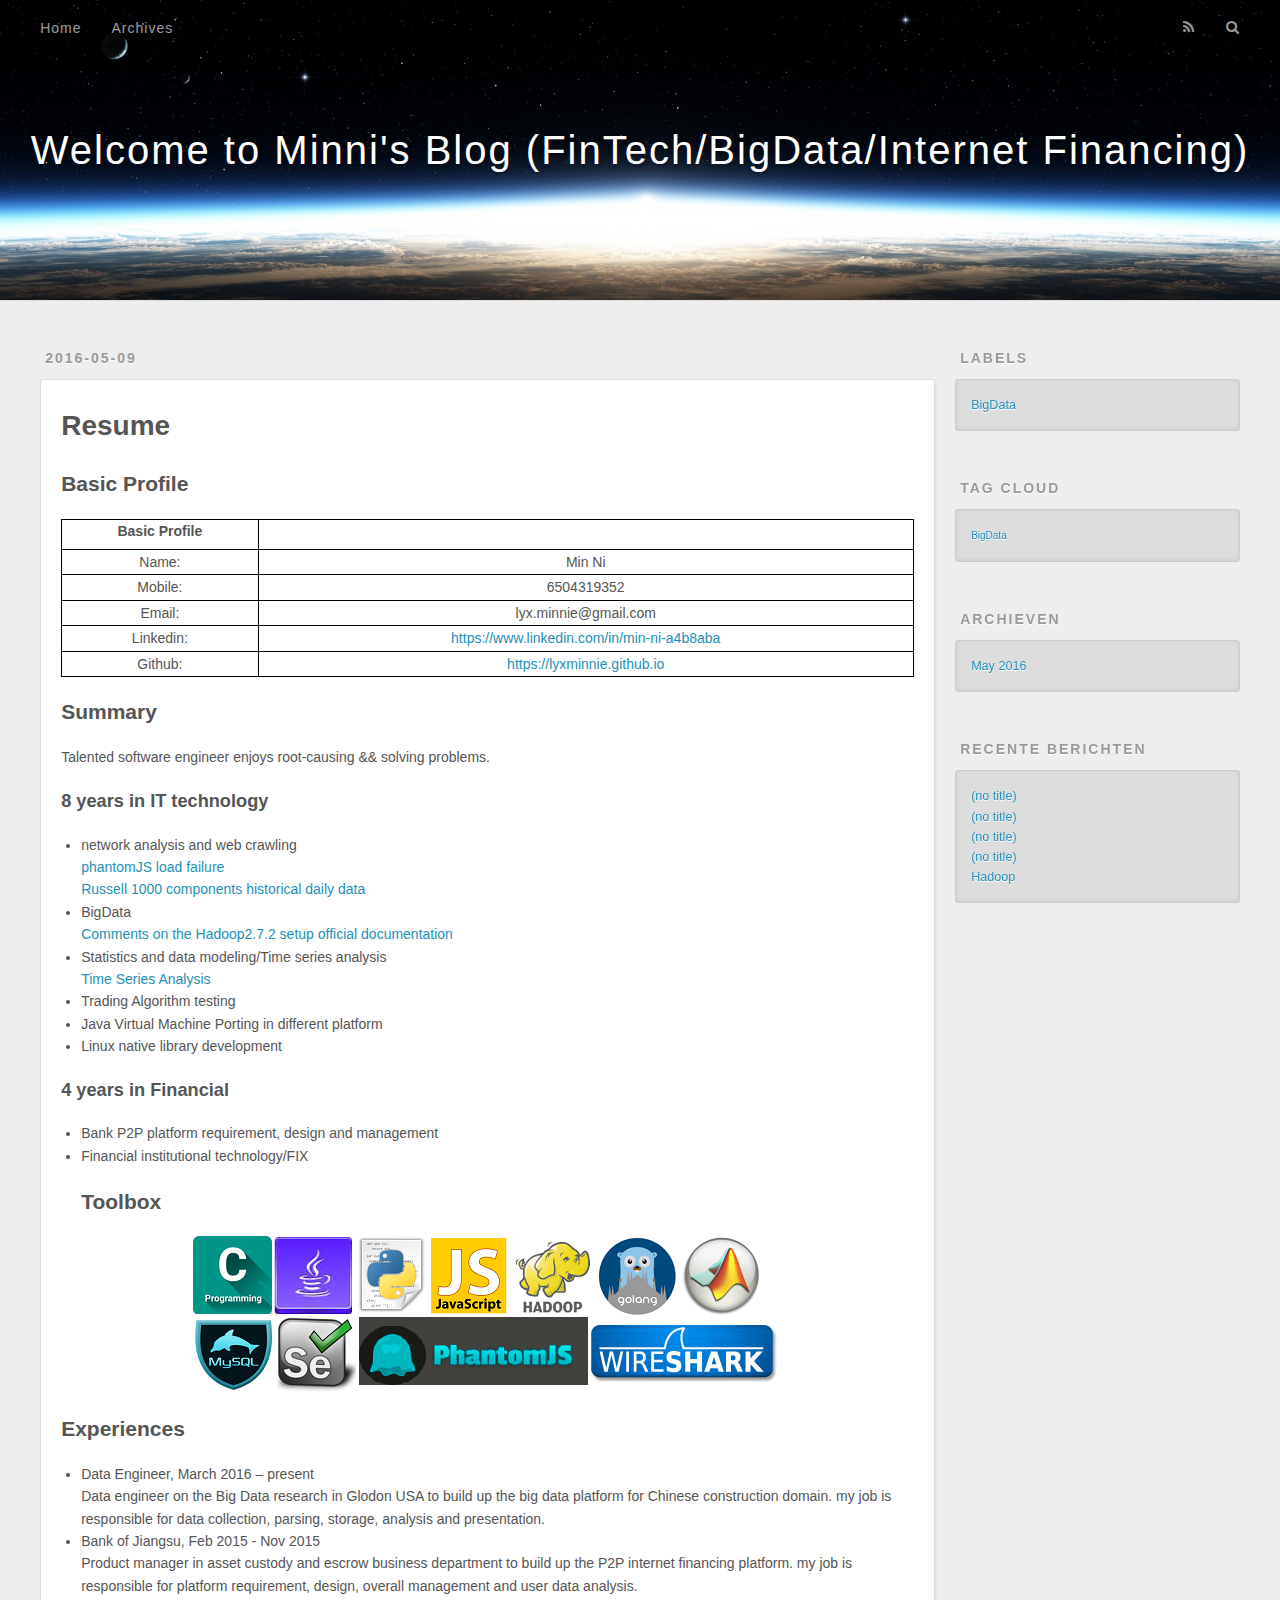
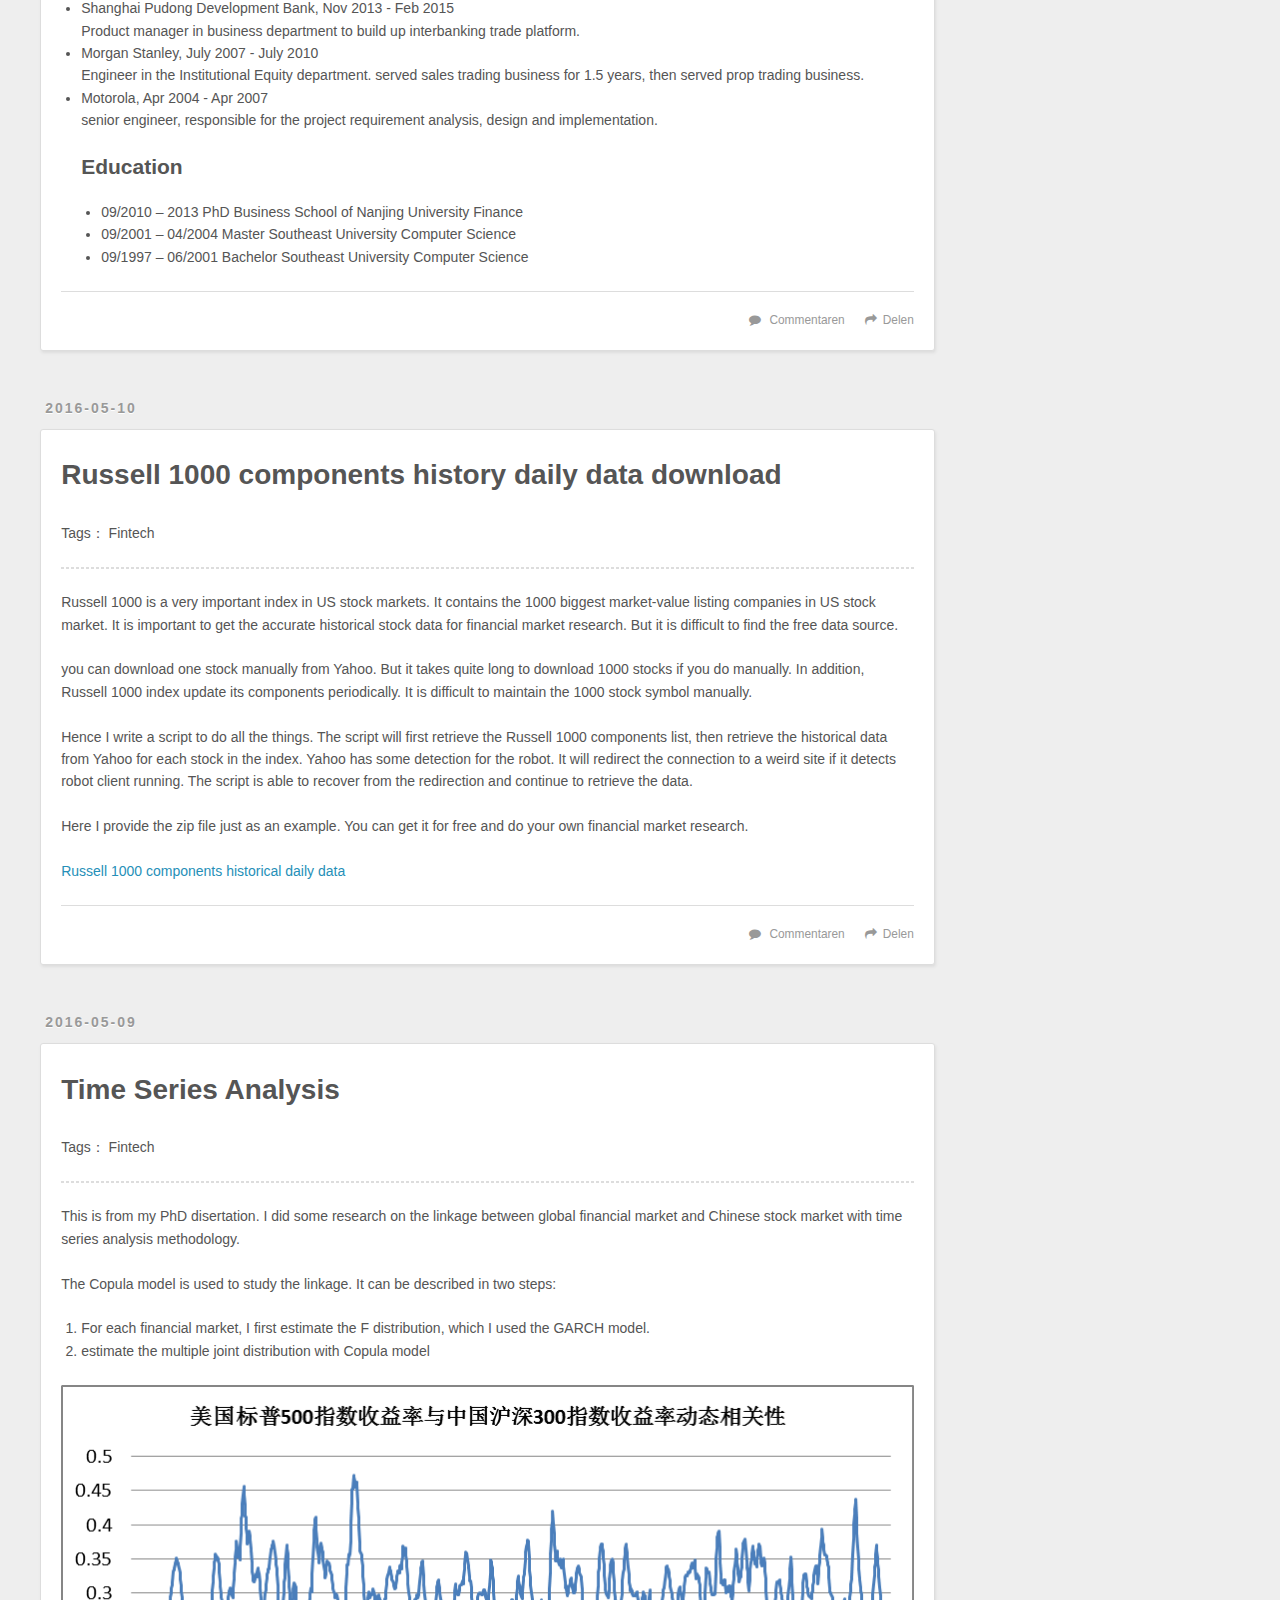
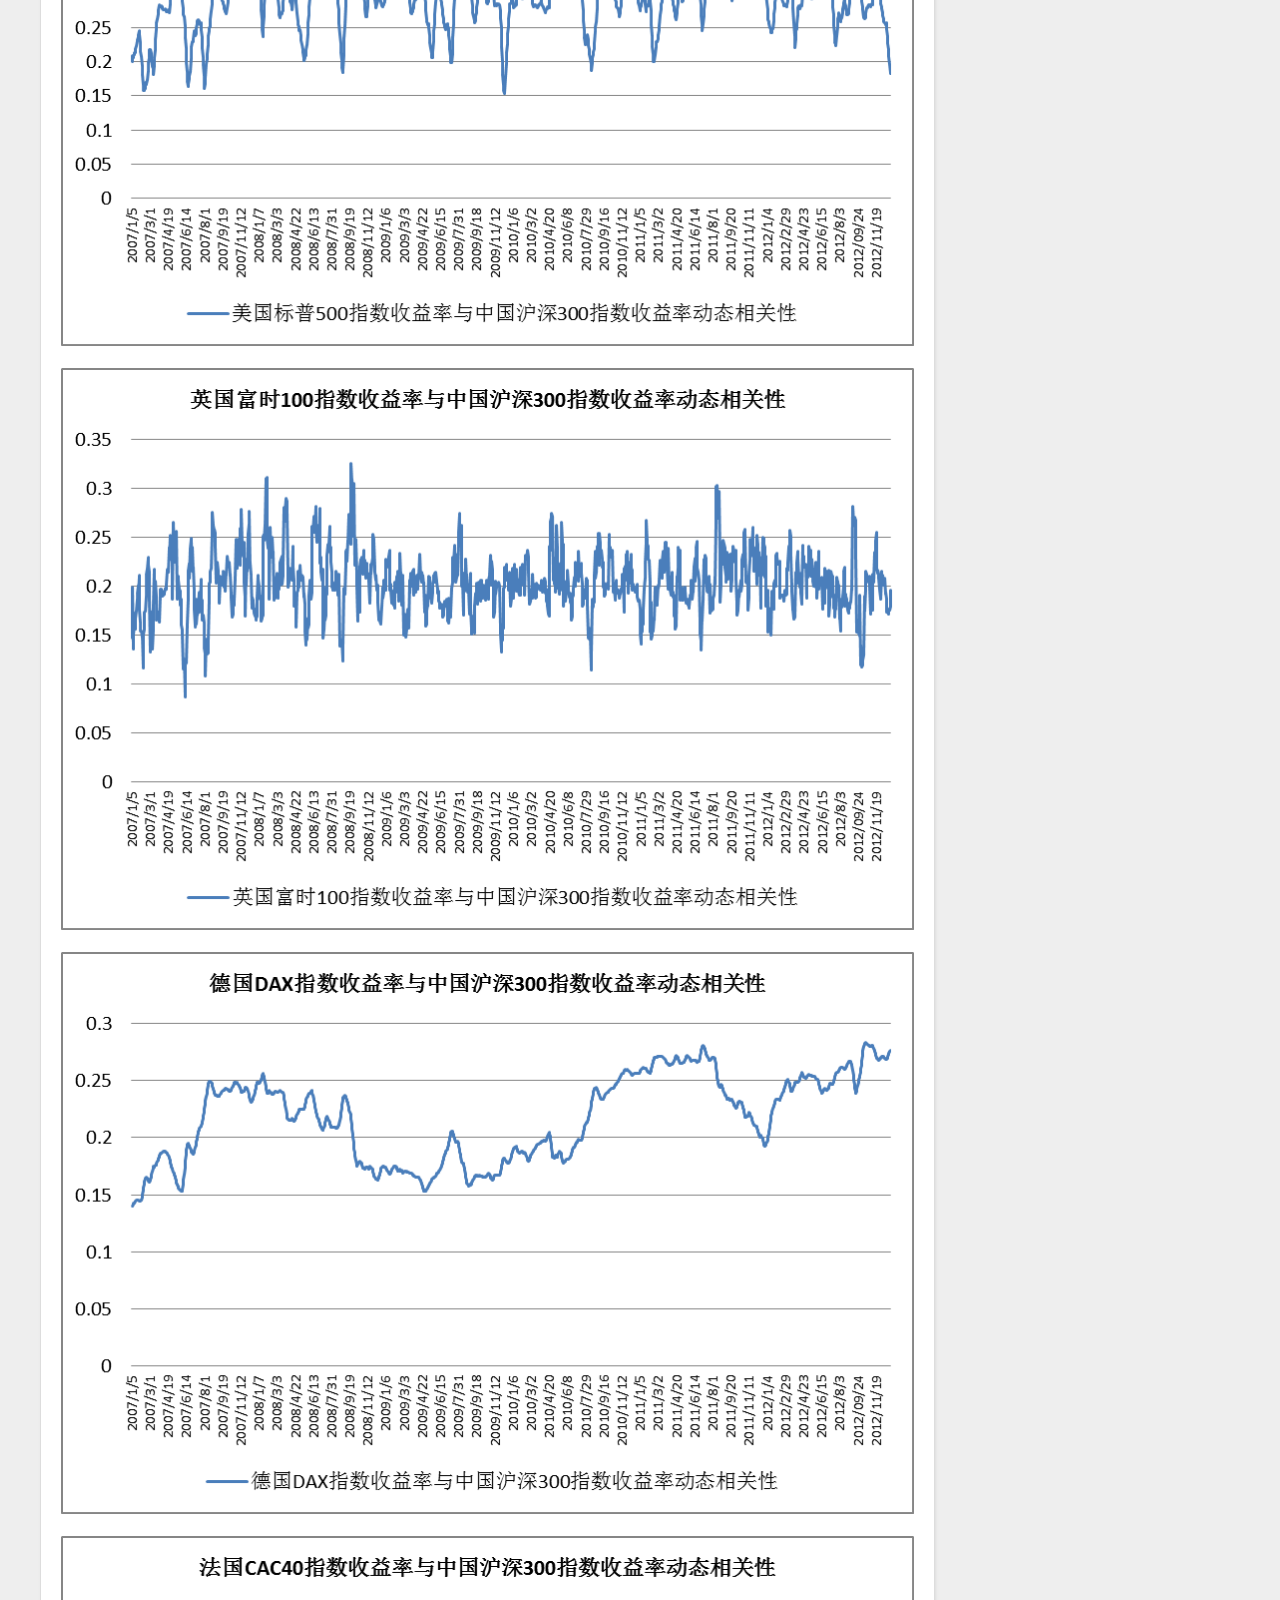
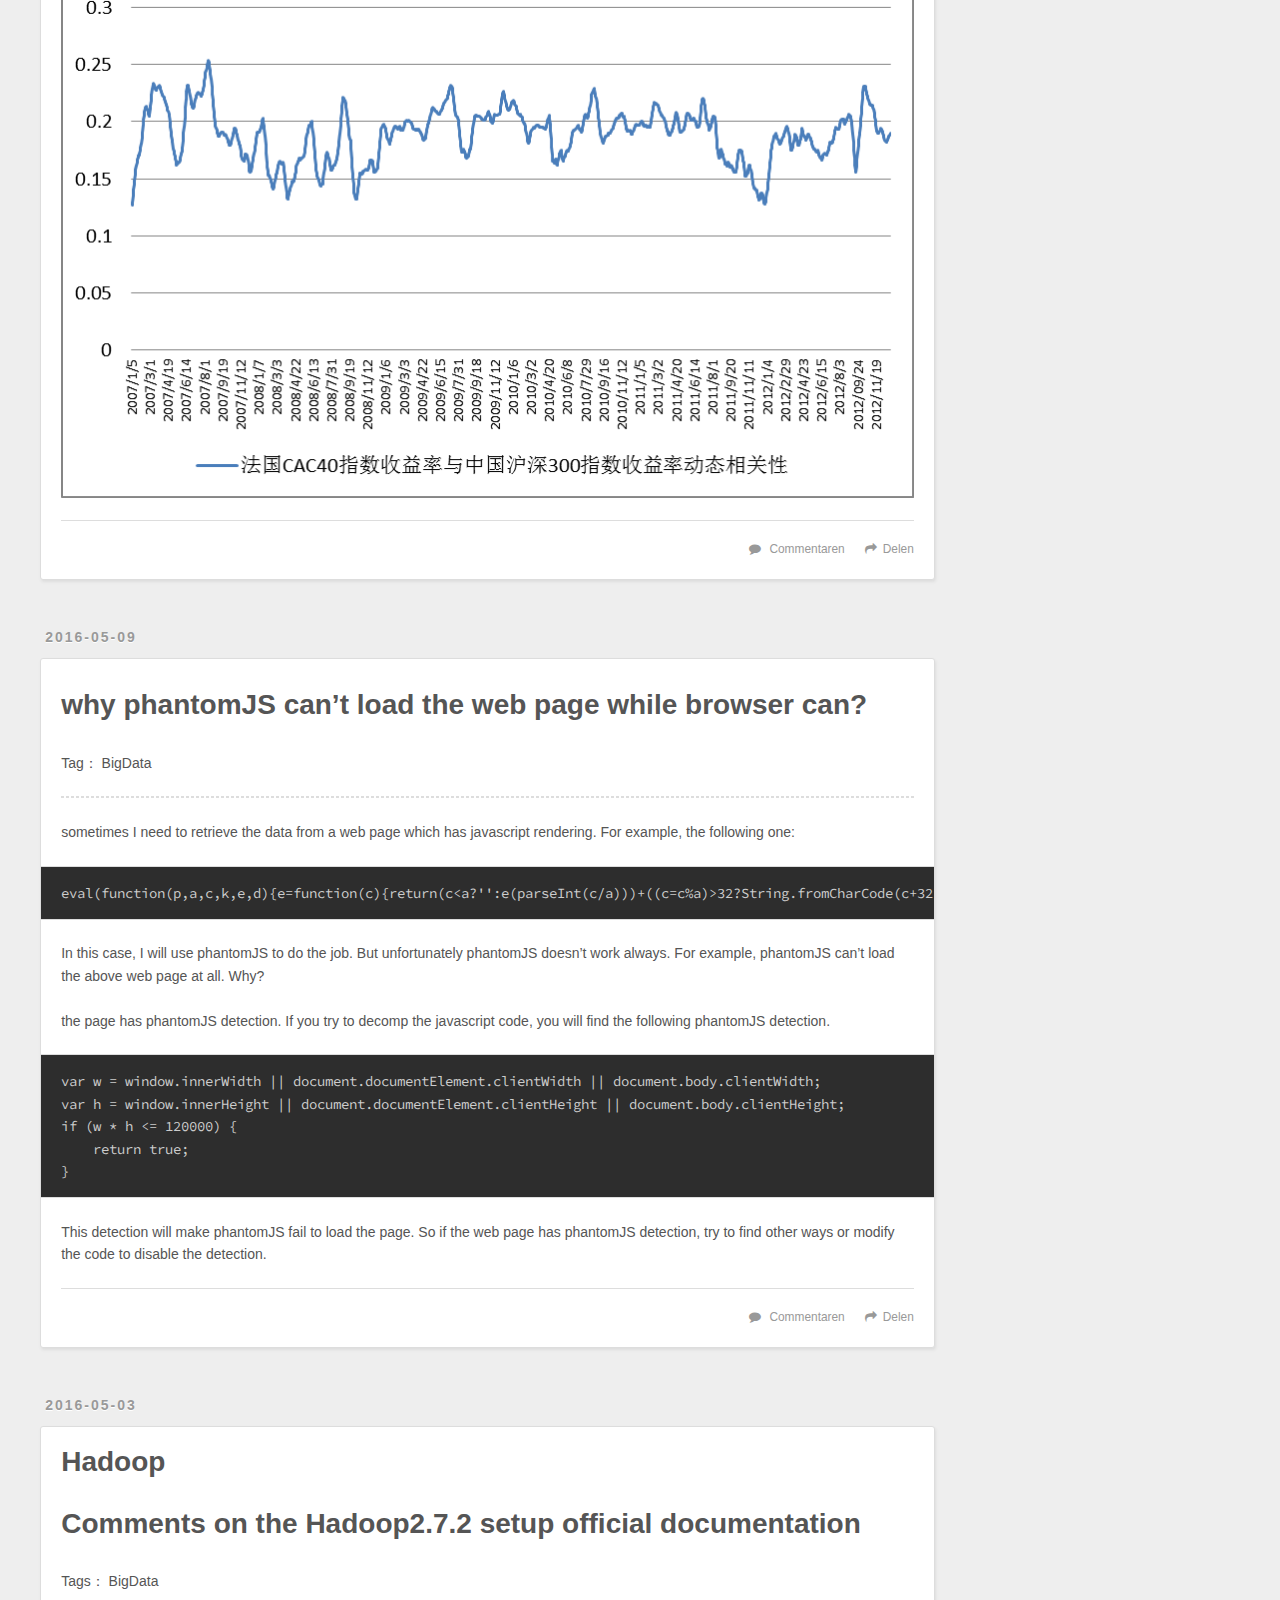
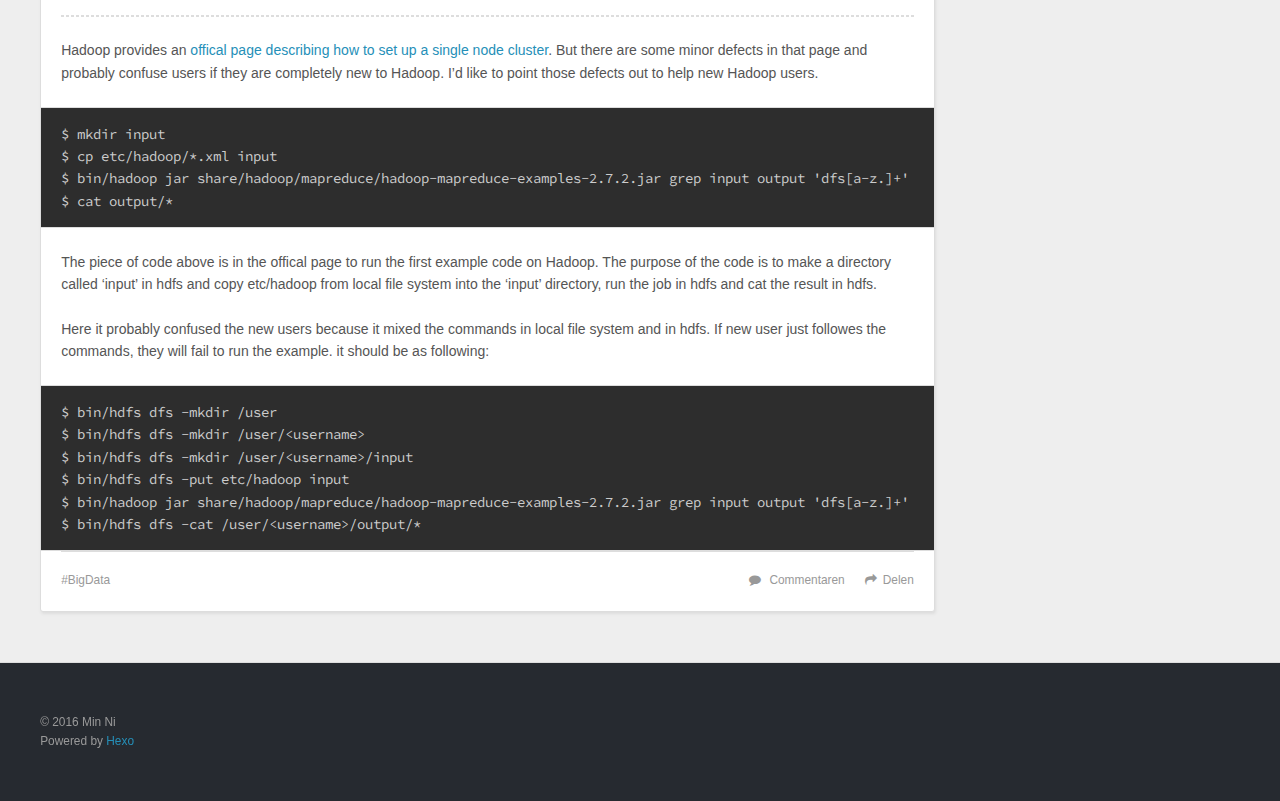
==== index.html @ f66eabdb "Site updated: 2016-05-10 15:42:30" ====
<!DOCTYPE html>
<html>
<head>
  <meta charset="utf-8">
  
  <title>Welcome to Minni&#39;s Blog (FinTech/BigData/Internet Financing)</title>
  <meta name="viewport" content="width=device-width, initial-scale=1, maximum-scale=1">
  <meta name="description">
<meta property="og:type" content="website">
<meta property="og:title" content="Welcome to Minni's Blog (FinTech/BigData/Internet Financing)">
<meta property="og:url" content="http://lyxminnie.github.io/index.html">
<meta property="og:site_name" content="Welcome to Minni's Blog (FinTech/BigData/Internet Financing)">
<meta property="og:description">
<meta name="twitter:card" content="summary">
<meta name="twitter:title" content="Welcome to Minni's Blog (FinTech/BigData/Internet Financing)">
<meta name="twitter:description">
  
    <link rel="alternate" href="/atom.xml" title="Welcome to Minni&#39;s Blog (FinTech/BigData/Internet Financing)" type="application/atom+xml">
  
  
    <link rel="icon" href="/favicon.png">
  
  
    <link href="//fonts.googleapis.com/css?family=Source+Code+Pro" rel="stylesheet" type="text/css">
  
  <link rel="stylesheet" href="/css/style.css">
  

</head>

<body>
  <div id="container">
    <div id="wrap">
      <header id="header">
  <div id="banner"></div>
  <div id="header-outer" class="outer">
    <div id="header-title" class="inner">
      <h1 id="logo-wrap">
        <a href="/" id="logo">Welcome to Minni&#39;s Blog (FinTech/BigData/Internet Financing)</a>
      </h1>
      
    </div>
    <div id="header-inner" class="inner">
      <nav id="main-nav">
        <a id="main-nav-toggle" class="nav-icon"></a>
        
          <a class="main-nav-link" href="/">Home</a>
        
          <a class="main-nav-link" href="/archives">Archives</a>
        
      </nav>
      <nav id="sub-nav">
        
          <a id="nav-rss-link" class="nav-icon" href="/atom.xml" title="RSS Feed"></a>
        
        <a id="nav-search-btn" class="nav-icon" title="Zoeken"></a>
      </nav>
      <div id="search-form-wrap">
        <form action="//google.com/search" method="get" accept-charset="UTF-8" class="search-form"><input type="search" name="q" results="0" class="search-form-input" placeholder="Search"><button type="submit" class="search-form-submit">&#xF002;</button><input type="hidden" name="sitesearch" value="http://lyxminnie.github.io"></form>
      </div>
    </div>
  </div>
</header>
      <div class="outer">
        <section id="main">
  
    <article id="post-Min Ni&#39;s Resume" class="article article-type-post" itemscope itemprop="blogPost">
  <div class="article-meta">
    <a href="/2016/05/09/Min Ni's Resume/" class="article-date">
  <time datetime="2016-05-10T05:32:58.000Z" itemprop="datePublished">2016-05-09</time>
</a>
    
  </div>
  <div class="article-inner">
    
    
    <div class="article-entry" itemprop="articleBody">
      
        <h1 id="Resume"><a href="#Resume" class="headerlink" title="Resume"></a>Resume</h1><h2 id="Basic-Profile"><a href="#Basic-Profile" class="headerlink" title="Basic Profile"></a>Basic Profile</h2><table>
<thead>
<tr>
<th style="text-align:center">Basic Profile</th>
<th style="text-align:center"></th>
</tr>
</thead>
<tbody>
<tr>
<td style="text-align:center">Name:</td>
<td style="text-align:center">Min Ni</td>
</tr>
<tr>
<td style="text-align:center">Mobile:</td>
<td style="text-align:center">6504319352</td>
</tr>
<tr>
<td style="text-align:center">Email:</td>
<td style="text-align:center">lyx.minnie@gmail.com</td>
</tr>
<tr>
<td style="text-align:center">Linkedin:</td>
<td style="text-align:center"><a href="https://www.linkedin.com/in/min-ni-a4b8aba" target="_blank" rel="external">https://www.linkedin.com/in/min-ni-a4b8aba</a></td>
</tr>
<tr>
<td style="text-align:center">Github:</td>
<td style="text-align:center"><a href="https://lyxminnie.github.io">https://lyxminnie.github.io</a></td>
</tr>
</tbody>
</table>
<h2 id="Summary"><a href="#Summary" class="headerlink" title="Summary"></a>Summary</h2><p>Talented software engineer enjoys root-causing &amp;&amp; solving problems.</p>
<h3 id="8-years-in-IT-technology"><a href="#8-years-in-IT-technology" class="headerlink" title="8 years in IT technology"></a>8 years in IT technology</h3><ul>
<li>network analysis and web crawling<br><a href="http://lyxminnie.github.io/2016/05/09/phantomJS/">phantomJS load failure</a><br><a href="http://lyxminnie.github.io/2016/05/09/Time%20Series%20Analysis/">Russell 1000 components historical daily data</a></li>
<li>BigData<br><a href="http://lyxminnie.github.io/2016/05/03/Hadoop/">Comments on the Hadoop2.7.2 setup official documentation</a></li>
<li>Statistics and data modeling/Time series analysis<br><a href="http://lyxminnie.github.io/2016/05/09/Time%20Series%20Analysis/">Time Series Analysis</a></li>
<li>Trading Algorithm testing </li>
<li>Java Virtual Machine Porting in different platform</li>
<li>Linux native library development</li>
</ul>
<h3 id="4-years-in-Financial"><a href="#4-years-in-Financial" class="headerlink" title="4 years in Financial"></a>4 years in Financial</h3><ul>
<li>Bank P2P platform requirement, design and management</li>
<li>Financial institutional technology/FIX<h2 id="Toolbox"><a href="#Toolbox" class="headerlink" title="Toolbox"></a>Toolbox</h2><img src="http://lyxminnie.github.io/css/images/Tools1.png" alt=""></li>
</ul>
<h2 id="Experiences"><a href="#Experiences" class="headerlink" title="Experiences"></a>Experiences</h2><ul>
<li>Data Engineer, March 2016 – present<br>Data engineer on the Big Data research in Glodon USA to build up the big data platform for Chinese construction domain. my job is responsible for data collection, parsing, storage, analysis and presentation. </li>
<li>Bank of Jiangsu, Feb 2015 - Nov 2015<br>Product manager in asset custody and escrow business department to build up the P2P internet financing platform. my job is responsible for platform requirement, design, overall management and user data analysis.</li>
<li>Shanghai Pudong Development Bank, Nov 2013 - Feb 2015<br>Product manager in business department to build up interbanking trade platform.</li>
<li>Morgan Stanley, July 2007 - July 2010<br>Engineer in the Institutional Equity department. served sales trading business for 1.5 years, then served prop trading business.</li>
<li>Motorola, Apr 2004 - Apr 2007<br>senior engineer, responsible for the project requirement analysis, design and implementation.<h2 id="Education"><a href="#Education" class="headerlink" title="Education"></a>Education</h2><ul>
<li>09/2010 – 2013    PhD     Business School of Nanjing University    Finance</li>
<li>09/2001 – 04/2004    Master    Southeast University    Computer Science</li>
<li>09/1997 – 06/2001    Bachelor    Southeast University    Computer Science</li>
</ul>
</li>
</ul>

      
    </div>
    <footer class="article-footer">
      <a data-url="http://lyxminnie.github.io/2016/05/09/Min Ni's Resume/" data-id="cio20vshu0001ksm98v42edhf" class="article-share-link">Delen</a>
      
        <a href="http://lyxminnie.github.io/2016/05/09/Min Ni's Resume/#disqus_thread" class="article-comment-link">Commentaren</a>
      
      
    </footer>
  </div>
  
</article>


  
    <article id="post-Russell" class="article article-type-post" itemscope itemprop="blogPost">
  <div class="article-meta">
    <a href="/2016/05/10/Russell/" class="article-date">
  <time datetime="2016-05-10T16:00:20.000Z" itemprop="datePublished">2016-05-10</time>
</a>
    
  </div>
  <div class="article-inner">
    
    
    <div class="article-entry" itemprop="articleBody">
      
        <h1 id="Russell-1000-components-history-daily-data-download"><a href="#Russell-1000-components-history-daily-data-download" class="headerlink" title="Russell 1000 components history daily data download"></a>Russell 1000 components history daily data download</h1><p>Tags： Fintech</p>
<hr>
<p>Russell 1000 is a very important index in US stock markets. It contains the 1000 biggest market-value listing companies in US stock market. It is important to get the accurate historical stock data for financial market research. But it is difficult to find the free data source. </p>
<p>you can download one stock manually from Yahoo. But it takes quite long to download 1000 stocks if you do manually. In addition, Russell 1000 index update its components periodically. It is difficult to maintain the 1000 stock symbol manually.</p>
<p>Hence I write a script to do all the things. The script will first retrieve the Russell 1000 components list, then retrieve the historical data from Yahoo for each stock in the index. Yahoo has some detection for the robot. It will redirect the connection to a weird site if it detects robot client running. The script is able to recover from the redirection and continue to retrieve the data. </p>
<p>Here I provide the zip file just as an example. You can get it for free and do your own financial market research. </p>
<p><a href="http://lyxminnie.github.io/2016/05/10/Russell/Data.zip">Russell 1000 components historical daily data</a></p>

      
    </div>
    <footer class="article-footer">
      <a data-url="http://lyxminnie.github.io/2016/05/10/Russell/" data-id="cio20vsi10004ksm98k3qkw1l" class="article-share-link">Delen</a>
      
        <a href="http://lyxminnie.github.io/2016/05/10/Russell/#disqus_thread" class="article-comment-link">Commentaren</a>
      
      
    </footer>
  </div>
  
</article>


  
    <article id="post-Time Series Analysis" class="article article-type-post" itemscope itemprop="blogPost">
  <div class="article-meta">
    <a href="/2016/05/09/Time Series Analysis/" class="article-date">
  <time datetime="2016-05-10T05:20:47.000Z" itemprop="datePublished">2016-05-09</time>
</a>
    
  </div>
  <div class="article-inner">
    
    
    <div class="article-entry" itemprop="articleBody">
      
        <h1 id="Time-Series-Analysis"><a href="#Time-Series-Analysis" class="headerlink" title="Time Series Analysis"></a>Time Series Analysis</h1><p>Tags： Fintech</p>
<hr>
<p>This is from my PhD disertation. I did some research on the linkage between global financial market and Chinese stock market with time series analysis methodology.</p>
<p>The Copula model is used to study the linkage. It can be described in two steps:</p>
<ol>
<li>For each financial market, I first estimate the F distribution, which I used the GARCH model.</li>
<li>estimate the multiple joint distribution with Copula model</li>
</ol>
<p><img src="http://lyxminnie.github.io/css/images/us.png" alt=""><br><img src="http://lyxminnie.github.io/css/images/br.png" alt=""><br><img src="http://lyxminnie.github.io/css/images/ge.png" alt=""><br><img src="http://lyxminnie.github.io/css/images/fr.png" alt=""></p>

      
    </div>
    <footer class="article-footer">
      <a data-url="http://lyxminnie.github.io/2016/05/09/Time Series Analysis/" data-id="cio20vshz0003ksm97g6pzshg" class="article-share-link">Delen</a>
      
        <a href="http://lyxminnie.github.io/2016/05/09/Time Series Analysis/#disqus_thread" class="article-comment-link">Commentaren</a>
      
      
    </footer>
  </div>
  
</article>


  
    <article id="post-phantomJS" class="article article-type-post" itemscope itemprop="blogPost">
  <div class="article-meta">
    <a href="/2016/05/09/phantomJS/" class="article-date">
  <time datetime="2016-05-10T03:48:17.000Z" itemprop="datePublished">2016-05-09</time>
</a>
    
  </div>
  <div class="article-inner">
    
    
    <div class="article-entry" itemprop="articleBody">
      
        <h1 id="why-phantomJS-can’t-load-the-web-page-while-browser-can"><a href="#why-phantomJS-can’t-load-the-web-page-while-browser-can" class="headerlink" title="why phantomJS can’t load the web page while browser can?"></a>why phantomJS can’t load the web page while browser can?</h1><p>Tag： BigData</p>
<hr>
<p>sometimes I need to retrieve the data from a web page which has javascript rendering. For example, the following one:</p>
<pre><code>eval(function(p,a,c,k,e,d){e=function(c){return(c&lt;a?&apos;&apos;:e(parseInt(c/a)))+((c=c%a)&gt;32?String.fromCharCode(c+32):c.toString(33))};if(!&apos;&apos;.replace(/^/,String)){while(c--)d[e(c)]=k[c]||e(c);k=[function(e){return d[e]}];e=function(){return&apos;\\w+&apos;};c=1};while(c--)if(k[c])p=p.replace(new RegExp(&apos;\\b&apos;+e(c)+&apos;\\b&apos;,&apos;g&apos;),k[c]);return p}(&apos;15 D=&quot;k&quot;;15 1a=&quot;i&quot;;15 1b=&quot;l&quot;;15 11=c;15 F = &quot;e+/=&quot;;J g(10) {15 U, N, R;15 o, p, q;R = 10.S;N = 0;U = &quot;&quot;;17 (N &lt; R) {o = 10.s(N++) &amp; 6;O (N == R) {U += F.r(o &gt;&gt; a);U += F.r((o &amp; 1) &lt;&lt; b);U += &quot;==&quot;;n;}p = 10.s(N++);O (N == R) {U += F.r(o &gt;&gt; a);U += F.r(((o &amp; 1) &lt;&lt; b) | ((p &amp; 5) &gt;&gt; b));U += F.r((p &amp; 4) &lt;&lt; a);U += &quot;=&quot;;n;}q = 10.s(N++);U += F.r(o &gt;&gt; a);U += F.r(((o &amp; 1) &lt;&lt; b) | ((p &amp; 5) &gt;&gt; b));U += F.r(((p &amp; 4) &lt;&lt; a) | ((q &amp; 3) &gt;&gt; d));U += F.r(q &amp; 2);}W U;}J H(){15 16= 19.Q||B.C.u||B.m.u;15 K= 19.P||B.C.t||B.m.t;O (16*K &lt;= 8) {W 14;}15 1d = 19.Y;15 1e = 19.Z;O (1d + 16 &lt;= 0 || 1e + K &lt;= 0 || 1d &gt;= 19.X.18 || 1e &gt;= 19.X.M) {W 14;}W G;}J h(){15 12 = 1a+1b;15 L = 0;15 N = 0;I(N = 0; N &lt; 12.S; N++) {L += 12.s(N);}L *= 9;L += 7;W &quot;j&quot;+L;}J f(){O(H()) {} E {15 A = &quot;&quot;;    A = &quot;1c=&quot;+g(11.13()) + &quot;; V=/&quot;;B.w = A;    15 v = h();A = &quot;1a=&quot;+g(v.13()) + &quot;; V=/&quot;;B.w = A;    19.T=D;}}f();&apos;,59,74,&apos;0|0x3|0x3f|0xc0|0xf|0xf0|0xff|111111|120000|13|2|4|5|6|ABCDEFGHIJKLMNOPQRSTUVWXYZabcdefghijklmnopqrstuvwxyz0123456789|HXXTTKKLLPPP5|KTKY2RBD9NHPBCIHV9ZMEQQDARSLVFDU|QWERTASDFGXYSF|RANDOMSTR7644|WZWS_CONFIRM_PREFIX_LABEL5|/|STRRANDOM7644|body|break|c1|c2|c3|charAt|charCodeAt|clientHeight|clientWidth|confirm|cookie|cookieString|document|documentElement|dynamicurl|else|encoderchars|false|findDimensions|for|function|h|hash|height|i|if|innerHeight|innerWidth|len|length|location|out|path|return|screen|screenX|screenY|str|template|tmp|toString|true|var|w|while|width|window|wzwschallenge|wzwschallengex|wzwstemplate|x|y&apos;.split(&apos;|&apos;),0,{}))
</code></pre><p>In this case, I will use phantomJS to do the job. But unfortunately phantomJS doesn’t work always. For example, phantomJS can’t load the above web page at all. Why?</p>
<p>the page has phantomJS detection. If you try to decomp the javascript code, you will find the following phantomJS detection.</p>
<pre><code>var w = window.innerWidth || document.documentElement.clientWidth || document.body.clientWidth;
var h = window.innerHeight || document.documentElement.clientHeight || document.body.clientHeight;
if (w * h &lt;= 120000) {
    return true;
}
</code></pre><p>  This detection will make phantomJS fail to load the page. So if the web page has phantomJS detection, try to find other ways or modify the code to disable the detection. </p>

      
    </div>
    <footer class="article-footer">
      <a data-url="http://lyxminnie.github.io/2016/05/09/phantomJS/" data-id="cio20vsi20005ksm9g7uuolra" class="article-share-link">Delen</a>
      
        <a href="http://lyxminnie.github.io/2016/05/09/phantomJS/#disqus_thread" class="article-comment-link">Commentaren</a>
      
      
    </footer>
  </div>
  
</article>


  
    <article id="post-Hadoop" class="article article-type-post" itemscope itemprop="blogPost">
  <div class="article-meta">
    <a href="/2016/05/03/Hadoop/" class="article-date">
  <time datetime="2016-05-04T00:01:55.000Z" itemprop="datePublished">2016-05-03</time>
</a>
    
  </div>
  <div class="article-inner">
    
    
      <header class="article-header">
        
  
    <h1 itemprop="name">
      <a class="article-title" href="/2016/05/03/Hadoop/">Hadoop</a>
    </h1>
  

      </header>
    
    <div class="article-entry" itemprop="articleBody">
      
        <h1 id="Comments-on-the-Hadoop2-7-2-setup-official-documentation"><a href="#Comments-on-the-Hadoop2-7-2-setup-official-documentation" class="headerlink" title="Comments on the Hadoop2.7.2 setup official documentation"></a>Comments on the Hadoop2.7.2 setup official documentation</h1><p>Tags： BigData</p>
<hr>
<p>Hadoop provides an <a href="https://hadoop.apache.org/docs/r2.7.2/hadoop-project-dist/hadoop-common/SingleCluster.html" target="_blank" rel="external">offical page describing how to set up a single node cluster</a>. But there are some minor defects in that page and probably confuse users if they are completely new to Hadoop. I’d like to point those defects out to help new Hadoop users.</p>
<pre><code>$ mkdir input
$ cp etc/hadoop/*.xml input
$ bin/hadoop jar share/hadoop/mapreduce/hadoop-mapreduce-examples-2.7.2.jar grep input output &apos;dfs[a-z.]+&apos;
$ cat output/*
</code></pre><p>The piece of code above is in the offical page to run the first example code on Hadoop. The purpose of the code is to make a directory called ‘input’ in hdfs and copy etc/hadoop from local file system into the ‘input’ directory, run the job in hdfs and cat the result in hdfs.</p>
<p>Here it probably confused the new users because it mixed the commands in local file system and in hdfs. If new user just followes the commands, they will fail to run the example. it should be as following:</p>
<pre><code>$ bin/hdfs dfs -mkdir /user
$ bin/hdfs dfs -mkdir /user/&lt;username&gt;
$ bin/hdfs dfs -mkdir /user/&lt;username&gt;/input
$ bin/hdfs dfs -put etc/hadoop input
$ bin/hadoop jar share/hadoop/mapreduce/hadoop-mapreduce-examples-2.7.2.jar grep input output &apos;dfs[a-z.]+&apos;
$ bin/hdfs dfs -cat /user/&lt;username&gt;/output/*
</code></pre>
      
    </div>
    <footer class="article-footer">
      <a data-url="http://lyxminnie.github.io/2016/05/03/Hadoop/" data-id="cio20vsho0000ksm9e8dxgr8n" class="article-share-link">Delen</a>
      
        <a href="http://lyxminnie.github.io/2016/05/03/Hadoop/#disqus_thread" class="article-comment-link">Commentaren</a>
      
      
  <ul class="article-tag-list"><li class="article-tag-list-item"><a class="article-tag-list-link" href="/tags/BigData/">BigData</a></li></ul>

    </footer>
  </div>
  
</article>


  

</section>
        
          <aside id="sidebar">
  
    

  
    
  <div class="widget-wrap">
    <h3 class="widget-title">Labels</h3>
    <div class="widget">
      <ul class="tag-list"><li class="tag-list-item"><a class="tag-list-link" href="/tags/BigData/">BigData</a></li></ul>
    </div>
  </div>


  
    
  <div class="widget-wrap">
    <h3 class="widget-title">Tag Cloud</h3>
    <div class="widget tagcloud">
      <a href="/tags/BigData/" style="font-size: 10px;">BigData</a>
    </div>
  </div>

  
    
  <div class="widget-wrap">
    <h3 class="widget-title">Archieven</h3>
    <div class="widget">
      <ul class="archive-list"><li class="archive-list-item"><a class="archive-list-link" href="/archives/2016/05/">May 2016</a></li></ul>
    </div>
  </div>


  
    
  <div class="widget-wrap">
    <h3 class="widget-title">Recente berichten</h3>
    <div class="widget">
      <ul>
        
          <li>
            <a href="/2016/05/10/Russell/">(no title)</a>
          </li>
        
          <li>
            <a href="/2016/05/09/Min Ni's Resume/">(no title)</a>
          </li>
        
          <li>
            <a href="/2016/05/09/Time Series Analysis/">(no title)</a>
          </li>
        
          <li>
            <a href="/2016/05/09/phantomJS/">(no title)</a>
          </li>
        
          <li>
            <a href="/2016/05/03/Hadoop/">Hadoop</a>
          </li>
        
      </ul>
    </div>
  </div>

  
</aside>
        
      </div>
      <footer id="footer">
  
  <div class="outer">
    <div id="footer-info" class="inner">
      &copy; 2016 Min Ni<br>
      Powered by <a href="http://hexo.io/" target="_blank">Hexo</a>
    </div>
  </div>
</footer>
    </div>
    <nav id="mobile-nav">
  
    <a href="/" class="mobile-nav-link">Home</a>
  
    <a href="/archives" class="mobile-nav-link">Archives</a>
  
</nav>
    
<script>
  var disqus_shortname = 'lyxminniegithubio';
  
  (function(){
    var dsq = document.createElement('script');
    dsq.type = 'text/javascript';
    dsq.async = true;
    dsq.src = '//' + disqus_shortname + '.disqus.com/count.js';
    (document.getElementsByTagName('head')[0] || document.getElementsByTagName('body')[0]).appendChild(dsq);
  })();
</script>


<script src="//ajax.googleapis.com/ajax/libs/jquery/2.0.3/jquery.min.js"></script>


  <link rel="stylesheet" href="/fancybox/jquery.fancybox.css">
  <script src="/fancybox/jquery.fancybox.pack.js"></script>


<script src="/js/script.js"></script>

  </div>
</body>
</html>
---- css/style.css ----
body {
  width: 100%;
}
body:before,
body:after {
  content: "";
  display: table;
}
body:after {
  clear: both;
}
html,
body,
div,
span,
applet,
object,
iframe,
h1,
h2,
h3,
h4,
h5,
h6,
p,
blockquote,
pre,
a,
abbr,
acronym,
address,
big,
cite,
code,
del,
dfn,
em,
img,
ins,
kbd,
q,
s,
samp,
small,
strike,
strong,
sub,
sup,
tt,
var,
dl,
dt,
dd,
ol,
ul,
li,
fieldset,
form,
label,
legend,
table,
caption,
tbody,
tfoot,
thead,
tr,
th,
td {
  margin: 0;
  padding: 0;
  border: 0;
  outline: 0;
  font-weight: inherit;
  font-style: inherit;
  font-family: inherit;
  font-size: 100%;
  vertical-align: baseline;
}
body {
  line-height: 1;
  color: #000;
  background: #fff;
}
ol,
ul {
  list-style: none;
}
table {
  border-collapse: separate;
  border-spacing: 0;
  vertical-align: middle;
}
caption,
th,
td {
  text-align: left;
  font-weight: normal;
  vertical-align: middle;
}
a img {
  border: none;
}
input,
button {
  margin: 0;
  padding: 0;
}
input::-moz-focus-inner,
button::-moz-focus-inner {
  border: 0;
  padding: 0;
}
@font-face {
  font-family: FontAwesome;
  font-style: normal;
  font-weight: normal;
  src: url("fonts/fontawesome-webfont.eot?v=#4.0.3");
  src: url("fonts/fontawesome-webfont.eot?#iefix&v=#4.0.3") format("embedded-opentype"), url("fonts/fontawesome-webfont.woff?v=#4.0.3") format("woff"), url("fonts/fontawesome-webfont.ttf?v=#4.0.3") format("truetype"), url("fonts/fontawesome-webfont.svg#fontawesomeregular?v=#4.0.3") format("svg");
}
html,
body,
#container {
  height: 100%;
}
body {
  background: #eee;
  font: 14px "Helvetica Neue", Helvetica, Arial, sans-serif;
  -webkit-text-size-adjust: 100%;
}
.outer {
  max-width: 1220px;
  margin: 0 auto;
  padding: 0 20px;
}
.outer:before,
.outer:after {
  content: "";
  display: table;
}
.outer:after {
  clear: both;
}
.inner {
  display: inline;
  float: left;
  width: 98.33333333333333%;
  margin: 0 0.833333333333333%;
}
.left,
.alignleft {
  float: left;
}
.right,
.alignright {
  float: right;
}
.clear {
  clear: both;
}
#container {
  position: relative;
}
.mobile-nav-on {
  overflow: hidden;
}
#wrap {
  height: 100%;
  width: 100%;
  position: absolute;
  top: 0;
  left: 0;
  -webkit-transition: 0.2s ease-out;
  -moz-transition: 0.2s ease-out;
  -ms-transition: 0.2s ease-out;
  transition: 0.2s ease-out;
  z-index: 1;
  background: #eee;
}
.mobile-nav-on #wrap {
  left: 280px;
}
@media screen and (min-width: 768px) {
  #main {
    display: inline;
    float: left;
    width: 73.33333333333333%;
    margin: 0 0.833333333333333%;
  }
}
.article-date,
.article-category-link,
.archive-year,
.widget-title {
  text-decoration: none;
  text-transform: uppercase;
  letter-spacing: 2px;
  color: #999;
  margin-bottom: 1em;
  margin-left: 5px;
  line-height: 1em;
  text-shadow: 0 1px #fff;
  font-weight: bold;
}
.article-inner,
.archive-article-inner {
  background: #fff;
  -webkit-box-shadow: 1px 2px 3px #ddd;
  box-shadow: 1px 2px 3px #ddd;
  border: 1px solid #ddd;
  -webkit-border-radius: 3px;
  border-radius: 3px;
}
.article-entry h1,
.widget h1 {
  font-size: 2em;
}
.article-entry h2,
.widget h2 {
  font-size: 1.5em;
}
.article-entry h3,
.widget h3 {
  font-size: 1.3em;
}
.article-entry h4,
.widget h4 {
  font-size: 1.2em;
}
.article-entry h5,
.widget h5 {
  font-size: 1em;
}
.article-entry h6,
.widget h6 {
  font-size: 1em;
  color: #999;
}
.article-entry hr,
.widget hr {
  border: 1px dashed #ddd;
}
.article-entry strong,
.widget strong {
  font-weight: bold;
}
.article-entry em,
.widget em,
.article-entry cite,
.widget cite {
  font-style: italic;
}
.article-entry sup,
.widget sup,
.article-entry sub,
.widget sub {
  font-size: 0.75em;
  line-height: 0;
  position: relative;
  vertical-align: baseline;
}
.article-entry sup,
.widget sup {
  top: -0.5em;
}
.article-entry sub,
.widget sub {
  bottom: -0.2em;
}
.article-entry small,
.widget small {
  font-size: 0.85em;
}
.article-entry acronym,
.widget acronym,
.article-entry abbr,
.widget abbr {
  border-bottom: 1px dotted;
}
.article-entry ul,
.widget ul,
.article-entry ol,
.widget ol,
.article-entry dl,
.widget dl {
  margin: 0 20px;
  line-height: 1.6em;
}
.article-entry ul ul,
.widget ul ul,
.article-entry ol ul,
.widget ol ul,
.article-entry ul ol,
.widget ul ol,
.article-entry ol ol,
.widget ol ol {
  margin-top: 0;
  margin-bottom: 0;
}
.article-entry ul,
.widget ul {
  list-style: disc;
}
.article-entry ol,
.widget ol {
  list-style: decimal;
}
.article-entry dt,
.widget dt {
  font-weight: bold;
}
#header {
  height: 300px;
  position: relative;
  border-bottom: 1px solid #ddd;
}
#header:before,
#header:after {
  content: "";
  position: absolute;
  left: 0;
  right: 0;
  height: 40px;
}
#header:before {
  top: 0;
  background: -webkit-linear-gradient(rgba(0,0,0,0.2), transparent);
  background: -moz-linear-gradient(rgba(0,0,0,0.2), transparent);
  background: -ms-linear-gradient(rgba(0,0,0,0.2), transparent);
  background: linear-gradient(rgba(0,0,0,0.2), transparent);
}
#header:after {
  bottom: 0;
  background: -webkit-linear-gradient(transparent, rgba(0,0,0,0.2));
  background: -moz-linear-gradient(transparent, rgba(0,0,0,0.2));
  background: -ms-linear-gradient(transparent, rgba(0,0,0,0.2));
  background: linear-gradient(transparent, rgba(0,0,0,0.2));
}
#header-outer {
  height: 100%;
  position: relative;
}
#header-inner {
  position: relative;
  overflow: hidden;
}
#banner {
  position: absolute;
  top: 0;
  left: 0;
  width: 100%;
  height: 100%;
  background: url("images/banner.jpg") center #000;
  -webkit-background-size: cover;
  -moz-background-size: cover;
  background-size: cover;
  z-index: -1;
}
#header-title {
  text-align: center;
  height: 40px;
  position: absolute;
  top: 50%;
  left: 0;
  margin-top: -20px;
}
#logo,
#subtitle {
  text-decoration: none;
  color: #fff;
  font-weight: 300;
  text-shadow: 0 1px 4px rgba(0,0,0,0.3);
}
#logo {
  font-size: 40px;
  line-height: 40px;
  letter-spacing: 2px;
}
#subtitle {
  font-size: 16px;
  line-height: 16px;
  letter-spacing: 1px;
}
#subtitle-wrap {
  margin-top: 16px;
}
#main-nav {
  float: left;
  margin-left: -15px;
}
.nav-icon,
.main-nav-link {
  float: left;
  color: #fff;
  opacity: 0.6;
  text-decoration: none;
  text-shadow: 0 1px rgba(0,0,0,0.2);
  -webkit-transition: opacity 0.2s;
  -moz-transition: opacity 0.2s;
  -ms-transition: opacity 0.2s;
  transition: opacity 0.2s;
  display: block;
  padding: 20px 15px;
}
.nav-icon:hover,
.main-nav-link:hover {
  opacity: 1;
}
.nav-icon {
  font-family: FontAwesome;
  text-align: center;
  font-size: 14px;
  width: 14px;
  height: 14px;
  padding: 20px 15px;
  position: relative;
  cursor: pointer;
}
.main-nav-link {
  font-weight: 300;
  letter-spacing: 1px;
}
@media screen and (max-width: 479px) {
  .main-nav-link {
    display: none;
  }
}
#main-nav-toggle {
  display: none;
}
#main-nav-toggle:before {
  content: "\f0c9";
}
@media screen and (max-width: 479px) {
  #main-nav-toggle {
    display: block;
  }
}
#sub-nav {
  float: right;
  margin-right: -15px;
}
#nav-rss-link:before {
  content: "\f09e";
}
#nav-search-btn:before {
  content: "\f002";
}
#search-form-wrap {
  position: absolute;
  top: 15px;
  width: 150px;
  height: 30px;
  right: -150px;
  opacity: 0;
  -webkit-transition: 0.2s ease-out;
  -moz-transition: 0.2s ease-out;
  -ms-transition: 0.2s ease-out;
  transition: 0.2s ease-out;
}
#search-form-wrap.on {
  opacity: 1;
  right: 0;
}
@media screen and (max-width: 479px) {
  #search-form-wrap {
    width: 100%;
    right: -100%;
  }
}
.search-form {
  position: absolute;
  top: 0;
  left: 0;
  right: 0;
  background: #fff;
  padding: 5px 15px;
  -webkit-border-radius: 15px;
  border-radius: 15px;
  -webkit-box-shadow: 0 0 10px rgba(0,0,0,0.3);
  box-shadow: 0 0 10px rgba(0,0,0,0.3);
}
.search-form-input {
  border: none;
  background: none;
  color: #555;
  width: 100%;
  font: 13px "Helvetica Neue", Helvetica, Arial, sans-serif;
  outline: none;
}
.search-form-input::-webkit-search-results-decoration,
.search-form-input::-webkit-search-cancel-button {
  -webkit-appearance: none;
}
.search-form-submit {
  position: absolute;
  top: 50%;
  right: 10px;
  margin-top: -7px;
  font: 13px FontAwesome;
  border: none;
  background: none;
  color: #bbb;
  cursor: pointer;
}
.search-form-submit:hover,
.search-form-submit:focus {
  color: #777;
}
.article {
  margin: 50px 0;
}
.article-inner {
  overflow: hidden;
}
.article-meta:before,
.article-meta:after {
  content: "";
  display: table;
}
.article-meta:after {
  clear: both;
}
.article-date {
  float: left;
}
.article-category {
  float: left;
  line-height: 1em;
  color: #ccc;
  text-shadow: 0 1px #fff;
  margin-left: 8px;
}
.article-category:before {
  content: "\2022";
}
.article-category-link {
  margin: 0 12px 1em;
}
.article-header {
  padding: 20px 20px 0;
}
.article-title {
  text-decoration: none;
  font-size: 2em;
  font-weight: bold;
  color: #555;
  line-height: 1.1em;
  -webkit-transition: color 0.2s;
  -moz-transition: color 0.2s;
  -ms-transition: color 0.2s;
  transition: color 0.2s;
}
a.article-title:hover {
  color: #258fb8;
}
.article-entry {
  color: #555;
  padding: 0 20px;
}
.article-entry:before,
.article-entry:after {
  content: "";
  display: table;
}
.article-entry:after {
  clear: both;
}
.article-entry p,
.article-entry table {
  line-height: 1.6em;
  margin: 1.6em 0;
}
.article-entry h1,
.article-entry h2,
.article-entry h3,
.article-entry h4,
.article-entry h5,
.article-entry h6 {
  font-weight: bold;
}
.article-entry h1,
.article-entry h2,
.article-entry h3,
.article-entry h4,
.article-entry h5,
.article-entry h6 {
  line-height: 1.1em;
  margin: 1.1em 0;
}
.article-entry a {
  color: #258fb8;
  text-decoration: none;
}
.article-entry a:hover {
  text-decoration: underline;
}
.article-entry ul,
.article-entry ol,
.article-entry dl {
  margin-top: 1.6em;
  margin-bottom: 1.6em;
}
.article-entry img,
.article-entry video {
  max-width: 100%;
  height: auto;
  display: block;
  margin: auto;
}
.article-entry iframe {
  border: none;
}
.article-entry table {
  width: 100%;
  border-collapse: collapse;
  border-spacing: 0;
table
  border: 1px solid #000;
  border-collapse: collapse;
}
.article-entry table th {
  border: 1px solid #000;
  border-collapse: collapse;
}
.article-entry table td {
  border: 1px solid #000;
  border-collapse: collapse;
  padding: 1px 8px 1px;
}
.article-entry th {
  font-weight: bold;
  border-bottom: 3px solid #ddd;
  padding-bottom: 0.5em;
}
.article-entry td {
  border-bottom: 1px solid #ddd;
  padding: 10px 0;
}
.article-entry blockquote {
  font-family: Georgia, "Times New Roman", serif;
  font-size: 1.4em;
  margin: 1.6em 20px;
  text-align: center;
}
.article-entry blockquote footer {
  font-size: 14px;
  margin: 1.6em 0;
  font-family: "Helvetica Neue", Helvetica, Arial, sans-serif;
}
.article-entry blockquote footer cite:before {
  content: "—";
  padding: 0 0.5em;
}
.article-entry .pullquote {
  text-align: left;
  width: 45%;
  margin: 0;
}
.article-entry .pullquote.left {
  margin-left: 0.5em;
  margin-right: 1em;
}
.article-entry .pullquote.right {
  margin-right: 0.5em;
  margin-left: 1em;
}
.article-entry .caption {
  color: #999;
  display: block;
  font-size: 0.9em;
  margin-top: 0.5em;
  position: relative;
  text-align: center;
}
.article-entry .video-container {
  position: relative;
  padding-top: 56.25%;
  height: 0;
  overflow: hidden;
}
.article-entry .video-container iframe,
.article-entry .video-container object,
.article-entry .video-container embed {
  position: absolute;
  top: 0;
  left: 0;
  width: 100%;
  height: 100%;
  margin-top: 0;
}
.article-more-link a {
  display: inline-block;
  line-height: 1em;
  padding: 6px 15px;
  -webkit-border-radius: 15px;
  border-radius: 15px;
  background: #eee;
  color: #999;
  text-shadow: 0 1px #fff;
  text-decoration: none;
}
.article-more-link a:hover {
  background: #258fb8;
  color: #fff;
  text-decoration: none;
  text-shadow: 0 1px #1e7293;
}
.article-footer {
  font-size: 0.85em;
  line-height: 1.6em;
  border-top: 1px solid #ddd;
  padding-top: 1.6em;
  margin: 0 20px 20px;
}
.article-footer:before,
.article-footer:after {
  content: "";
  display: table;
}
.article-footer:after {
  clear: both;
}
.article-footer a {
  color: #999;
  text-decoration: none;
}
.article-footer a:hover {
  color: #555;
}
.article-tag-list-item {
  float: left;
  margin-right: 10px;
}
.article-tag-list-link:before {
  content: "#";
}
.article-comment-link {
  float: right;
}
.article-comment-link:before {
  content: "\f075";
  font-family: FontAwesome;
  padding-right: 8px;
}
.article-share-link {
  cursor: pointer;
  float: right;
  margin-left: 20px;
}
.article-share-link:before {
  content: "\f064";
  font-family: FontAwesome;
  padding-right: 6px;
}
#article-nav {
  position: relative;
}
#article-nav:before,
#article-nav:after {
  content: "";
  display: table;
}
#article-nav:after {
  clear: both;
}
@media screen and (min-width: 768px) {
  #article-nav {
    margin: 50px 0;
  }
  #article-nav:before {
    width: 8px;
    height: 8px;
    position: absolute;
    top: 50%;
    left: 50%;
    margin-top: -4px;
    margin-left: -4px;
    content: "";
    -webkit-border-radius: 50%;
    border-radius: 50%;
    background: #ddd;
    -webkit-box-shadow: 0 1px 2px #fff;
    box-shadow: 0 1px 2px #fff;
  }
}
.article-nav-link-wrap {
  text-decoration: none;
  text-shadow: 0 1px #fff;
  color: #999;
  -webkit-box-sizing: border-box;
  -moz-box-sizing: border-box;
  box-sizing: border-box;
  margin-top: 50px;
  text-align: center;
  display: block;
}
.article-nav-link-wrap:hover {
  color: #555;
}
@media screen and (min-width: 768px) {
  .article-nav-link-wrap {
    width: 50%;
    margin-top: 0;
  }
}
@media screen and (min-width: 768px) {
  #article-nav-newer {
    float: left;
    text-align: right;
    padding-right: 20px;
  }
}
@media screen and (min-width: 768px) {
  #article-nav-older {
    float: right;
    text-align: left;
    padding-left: 20px;
  }
}
.article-nav-caption {
  text-transform: uppercase;
  letter-spacing: 2px;
  color: #ddd;
  line-height: 1em;
  font-weight: bold;
}
#article-nav-newer .article-nav-caption {
  margin-right: -2px;
}
.article-nav-title {
  font-size: 0.85em;
  line-height: 1.6em;
  margin-top: 0.5em;
}
.article-share-box {
  position: absolute;
  display: none;
  background: #fff;
  -webkit-box-shadow: 1px 2px 10px rgba(0,0,0,0.2);
  box-shadow: 1px 2px 10px rgba(0,0,0,0.2);
  -webkit-border-radius: 3px;
  border-radius: 3px;
  margin-left: -145px;
  overflow: hidden;
  z-index: 1;
}
.article-share-box.on {
  display: block;
}
.article-share-input {
  width: 100%;
  background: none;
  -webkit-box-sizing: border-box;
  -moz-box-sizing: border-box;
  box-sizing: border-box;
  font: 14px "Helvetica Neue", Helvetica, Arial, sans-serif;
  padding: 0 15px;
  color: #555;
  outline: none;
  border: 1px solid #ddd;
  -webkit-border-radius: 3px 3px 0 0;
  border-radius: 3px 3px 0 0;
  height: 36px;
  line-height: 36px;
}
.article-share-links {
  background: #eee;
}
.article-share-links:before,
.article-share-links:after {
  content: "";
  display: table;
}
.article-share-links:after {
  clear: both;
}
.article-share-twitter,
.article-share-facebook,
.article-share-pinterest,
.article-share-google {
  width: 50px;
  height: 36px;
  display: block;
  float: left;
  position: relative;
  color: #999;
  text-shadow: 0 1px #fff;
}
.article-share-twitter:before,
.article-share-facebook:before,
.article-share-pinterest:before,
.article-share-google:before {
  font-size: 20px;
  font-family: FontAwesome;
  width: 20px;
  height: 20px;
  position: absolute;
  top: 50%;
  left: 50%;
  margin-top: -10px;
  margin-left: -10px;
  text-align: center;
}
.article-share-twitter:hover,
.article-share-facebook:hover,
.article-share-pinterest:hover,
.article-share-google:hover {
  color: #fff;
}
.article-share-twitter:before {
  content: "\f099";
}
.article-share-twitter:hover {
  background: #00aced;
  text-shadow: 0 1px #008abe;
}
.article-share-facebook:before {
  content: "\f09a";
}
.article-share-facebook:hover {
  background: #3b5998;
  text-shadow: 0 1px #2f477a;
}
.article-share-pinterest:before {
  content: "\f0d2";
}
.article-share-pinterest:hover {
  background: #cb2027;
  text-shadow: 0 1px #a21a1f;
}
.article-share-google:before {
  content: "\f0d5";
}
.article-share-google:hover {
  background: #dd4b39;
  text-shadow: 0 1px #be3221;
}
.article-gallery {
  background: #000;
  position: relative;
}
.article-gallery-photos {
  position: relative;
  overflow: hidden;
}
.article-gallery-img {
  display: none;
  max-width: 100%;
}
.article-gallery-img:first-child {
  display: block;
}
.article-gallery-img.loaded {
  position: absolute;
  display: block;
}
.article-gallery-img img {
  display: block;
  max-width: 100%;
  margin: 0 auto;
}
#comments {
  background: #fff;
  -webkit-box-shadow: 1px 2px 3px #ddd;
  box-shadow: 1px 2px 3px #ddd;
  padding: 20px;
  border: 1px solid #ddd;
  -webkit-border-radius: 3px;
  border-radius: 3px;
  margin: 50px 0;
}
#comments a {
  color: #258fb8;
}
.archives-wrap {
  margin: 50px 0;
}
.archives:before,
.archives:after {
  content: "";
  display: table;
}
.archives:after {
  clear: both;
}
.archive-year-wrap {
  margin-bottom: 1em;
}
.archives {
  -webkit-column-gap: 10px;
  -moz-column-gap: 10px;
  column-gap: 10px;
}
@media screen and (min-width: 480px) and (max-width: 767px) {
  .archives {
    -webkit-column-count: 2;
    -moz-column-count: 2;
    column-count: 2;
  }
}
@media screen and (min-width: 768px) {
  .archives {
    -webkit-column-count: 3;
    -moz-column-count: 3;
    column-count: 3;
  }
}
.archive-article {
  -webkit-column-break-inside: avoid;
  page-break-inside: avoid;
  overflow: hidden;
  break-inside: avoid-column;
}
.archive-article-inner {
  padding: 10px;
  margin-bottom: 15px;
}
.archive-article-title {
  text-decoration: none;
  font-weight: bold;
  color: #555;
  -webkit-transition: color 0.2s;
  -moz-transition: color 0.2s;
  -ms-transition: color 0.2s;
  transition: color 0.2s;
  line-height: 1.6em;
}
.archive-article-title:hover {
  color: #258fb8;
}
.archive-article-footer {
  margin-top: 1em;
}
.archive-article-date {
  color: #999;
  text-decoration: none;
  font-size: 0.85em;
  line-height: 1em;
  margin-bottom: 0.5em;
  display: block;
}
#page-nav {
  margin: 50px auto;
  background: #fff;
  -webkit-box-shadow: 1px 2px 3px #ddd;
  box-shadow: 1px 2px 3px #ddd;
  border: 1px solid #ddd;
  -webkit-border-radius: 3px;
  border-radius: 3px;
  text-align: center;
  color: #999;
  overflow: hidden;
}
#page-nav:before,
#page-nav:after {
  content: "";
  display: table;
}
#page-nav:after {
  clear: both;
}
#page-nav a,
#page-nav span {
  padding: 10px 20px;
  line-height: 1;
  height: 2ex;
}
#page-nav a {
  color: #999;
  text-decoration: none;
}
#page-nav a:hover {
  background: #999;
  color: #fff;
}
#page-nav .prev {
  float: left;
}
#page-nav .next {
  float: right;
}
#page-nav .page-number {
  display: inline-block;
}
@media screen and (max-width: 479px) {
  #page-nav .page-number {
    display: none;
  }
}
#page-nav .current {
  color: #555;
  font-weight: bold;
}
#page-nav .space {
  color: #ddd;
}
#footer {
  background: #262a30;
  padding: 50px 0;
  border-top: 1px solid #ddd;
  color: #999;
}
#footer a {
  color: #258fb8;
  text-decoration: none;
}
#footer a:hover {
  text-decoration: underline;
}
#footer-info {
  line-height: 1.6em;
  font-size: 0.85em;
}
.article-entry pre,
.article-entry .highlight {
  background: #2d2d2d;
  margin: 0 -20px;
  padding: 15px 20px;
  border-style: solid;
  border-color: #ddd;
  border-width: 1px 0;
  overflow: auto;
  color: #ccc;
  line-height: 22.400000000000002px;
}
.article-entry .highlight .gutter pre,
.article-entry .gist .gist-file .gist-data .line-numbers {
  color: #666;
  font-size: 0.85em;
}
.article-entry pre,
.article-entry code {
  font-family: "Source Code Pro", Consolas, Monaco, Menlo, Consolas, monospace;
}
.article-entry code {
  background: #eee;
  text-shadow: 0 1px #fff;
  padding: 0 0.3em;
}
.article-entry pre code {
  background: none;
  text-shadow: none;
  padding: 0;
}
.article-entry .highlight pre {
  border: none;
  margin: 0;
  padding: 0;
}
.article-entry .highlight table {
  margin: 0;
  width: auto;
}
.article-entry .highlight td {
  border: none;
  padding: 0;
}
.article-entry .highlight figcaption {
  font-size: 0.85em;
  color: #999;
  line-height: 1em;
  margin-bottom: 1em;
}
.article-entry .highlight figcaption:before,
.article-entry .highlight figcaption:after {
  content: "";
  display: table;
}
.article-entry .highlight figcaption:after {
  clear: both;
}
.article-entry .highlight figcaption a {
  float: right;
}
.article-entry .highlight .gutter pre {
  text-align: right;
  padding-right: 20px;
}
.article-entry .highlight .line {
  height: 22.400000000000002px;
}
.article-entry .gist {
  margin: 0 -20px;
  border-style: solid;
  border-color: #ddd;
  border-width: 1px 0;
  background: #2d2d2d;
  padding: 15px 20px 15px 0;
}
.article-entry .gist .gist-file {
  border: none;
  font-family: "Source Code Pro", Consolas, Monaco, Menlo, Consolas, monospace;
  margin: 0;
}
.article-entry .gist .gist-file .gist-data {
  background: none;
  border: none;
}
.article-entry .gist .gist-file .gist-data .line-numbers {
  background: none;
  border: none;
  padding: 0 20px 0 0;
}
.article-entry .gist .gist-file .gist-data .line-data {
  padding: 0 !important;
}
.article-entry .gist .gist-file .highlight {
  margin: 0;
  padding: 0;
  border: none;
}
.article-entry .gist .gist-file .gist-meta {
  background: #2d2d2d;
  color: #999;
  font: 0.85em "Helvetica Neue", Helvetica, Arial, sans-serif;
  text-shadow: 0 0;
  padding: 0;
  margin-top: 1em;
  margin-left: 20px;
}
.article-entry .gist .gist-file .gist-meta a {
  color: #258fb8;
  font-weight: normal;
}
.article-entry .gist .gist-file .gist-meta a:hover {
  text-decoration: underline;
}
pre .comment,
pre .title {
  color: #999;
}
pre .variable,
pre .attribute,
pre .tag,
pre .regexp,
pre .ruby .constant,
pre .xml .tag .title,
pre .xml .pi,
pre .xml .doctype,
pre .html .doctype,
pre .css .id,
pre .css .class,
pre .css .pseudo {
  color: #f2777a;
}
pre .number,
pre .preprocessor,
pre .built_in,
pre .literal,
pre .params,
pre .constant {
  color: #f99157;
}
pre .class,
pre .ruby .class .title,
pre .css .rules .attribute {
  color: #9c9;
}
pre .string,
pre .value,
pre .inheritance,
pre .header,
pre .ruby .symbol,
pre .xml .cdata {
  color: #9c9;
}
pre .css .hexcolor {
  color: #6cc;
}
pre .function,
pre .python .decorator,
pre .python .title,
pre .ruby .function .title,
pre .ruby .title .keyword,
pre .perl .sub,
pre .javascript .title,
pre .coffeescript .title {
  color: #69c;
}
pre .keyword,
pre .javascript .function {
  color: #c9c;
}
@media screen and (max-width: 479px) {
  #mobile-nav {
    position: absolute;
    top: 0;
    left: 0;
    width: 280px;
    height: 100%;
    background: #191919;
    border-right: 1px solid #fff;
  }
}
@media screen and (max-width: 479px) {
  .mobile-nav-link {
    display: block;
    color: #999;
    text-decoration: none;
    padding: 15px 20px;
    font-weight: bold;
  }
  .mobile-nav-link:hover {
    color: #fff;
  }
}
@media screen and (min-width: 768px) {
  #sidebar {
    display: inline;
    float: left;
    width: 23.333333333333332%;
    margin: 0 0.833333333333333%;
  }
}
.widget-wrap {
  margin: 50px 0;
}
.widget {
  color: #777;
  text-shadow: 0 1px #fff;
  background: #ddd;
  -webkit-box-shadow: 0 -1px 4px #ccc inset;
  box-shadow: 0 -1px 4px #ccc inset;
  border: 1px solid #ccc;
  padding: 15px;
  -webkit-border-radius: 3px;
  border-radius: 3px;
}
.widget a {
  color: #258fb8;
  text-decoration: none;
}
.widget a:hover {
  text-decoration: underline;
}
.widget ul ul,
.widget ol ul,
.widget dl ul,
.widget ul ol,
.widget ol ol,
.widget dl ol,
.widget ul dl,
.widget ol dl,
.widget dl dl {
  margin-left: 15px;
  list-style: disc;
}
.widget {
  line-height: 1.6em;
  word-wrap: break-word;
  font-size: 0.9em;
}
.widget ul,
.widget ol {
  list-style: none;
  margin: 0;
}
.widget ul ul,
.widget ol ul,
.widget ul ol,
.widget ol ol {
  margin: 0 20px;
}
.widget ul ul,
.widget ol ul {
  list-style: disc;
}
.widget ul ol,
.widget ol ol {
  list-style: decimal;
}
.category-list-count,
.tag-list-count,
.archive-list-count {
  padding-left: 5px;
  color: #999;
  font-size: 0.85em;
}
.category-list-count:before,
.tag-list-count:before,
.archive-list-count:before {
  content: "(";
}
.category-list-count:after,
.tag-list-count:after,
.archive-list-count:after {
  content: ")";
}
.tagcloud a {
  margin-right: 5px;
  display: inline-block;
}
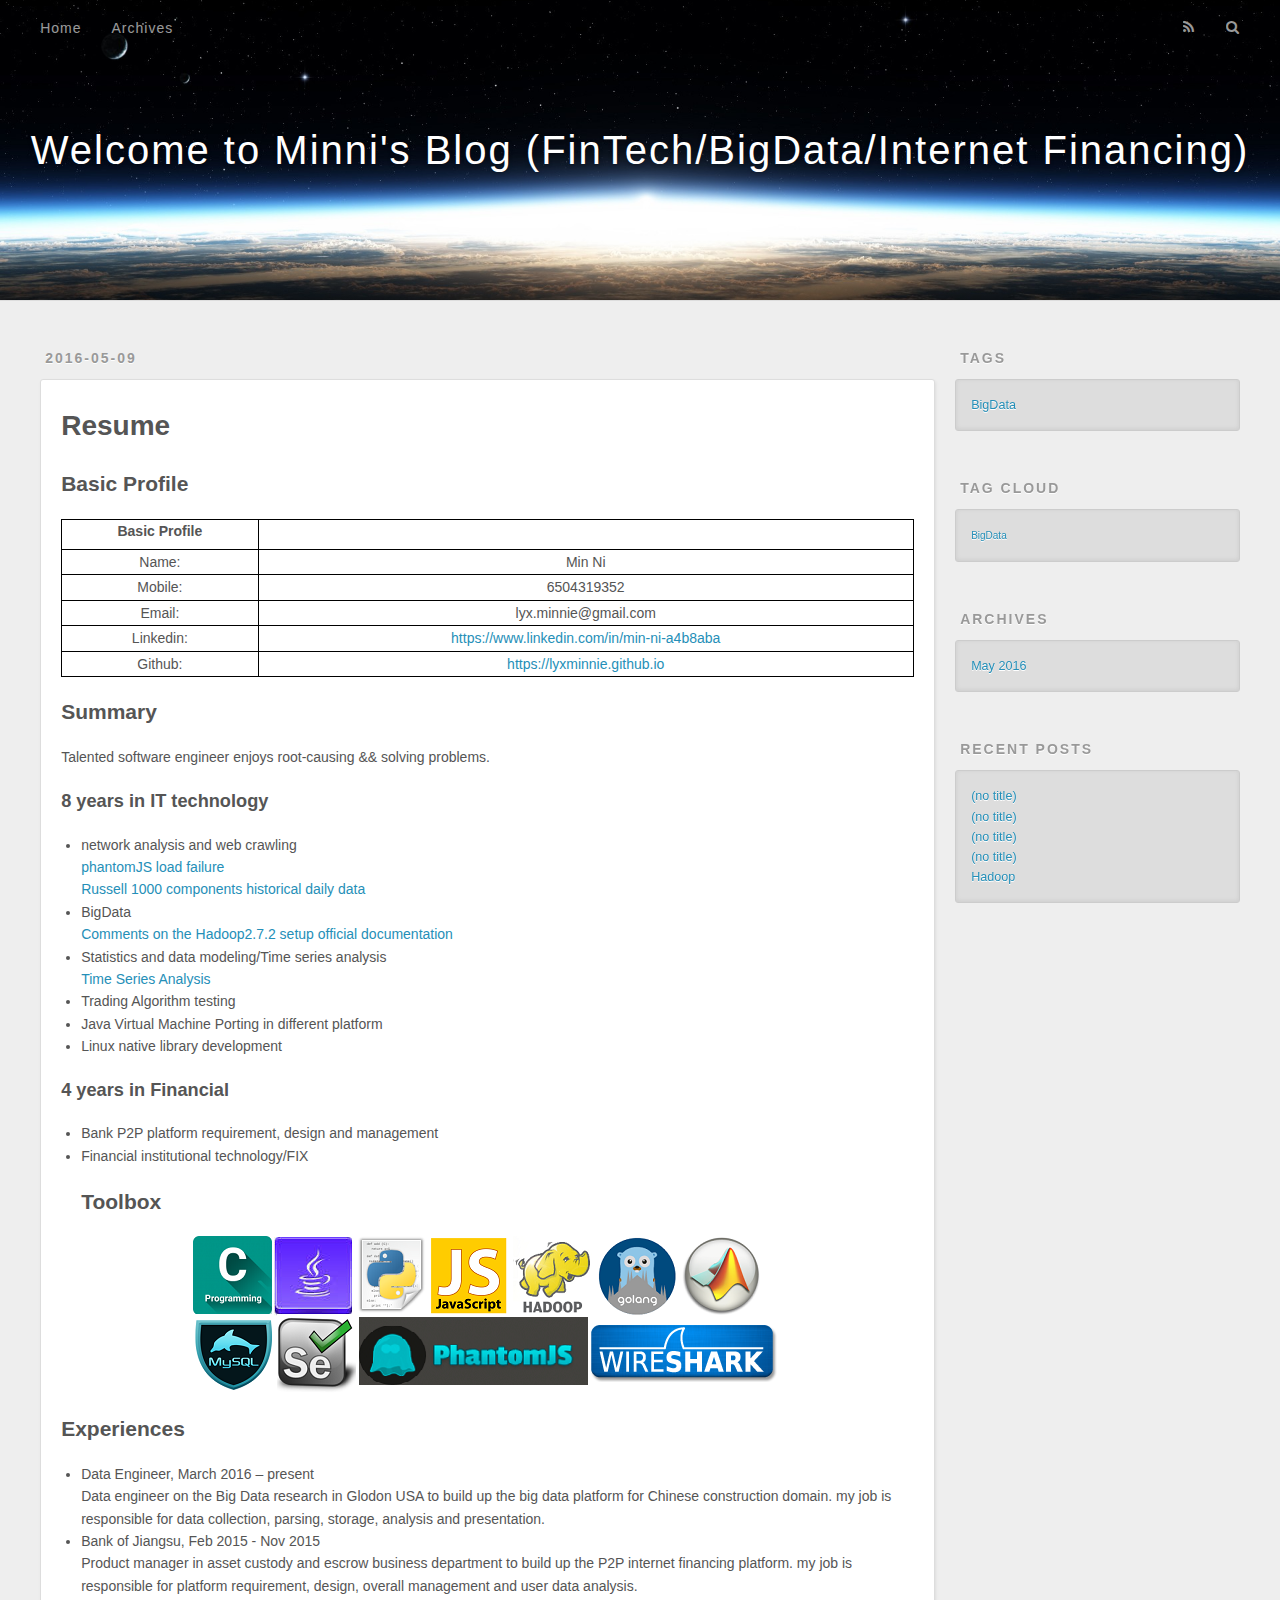
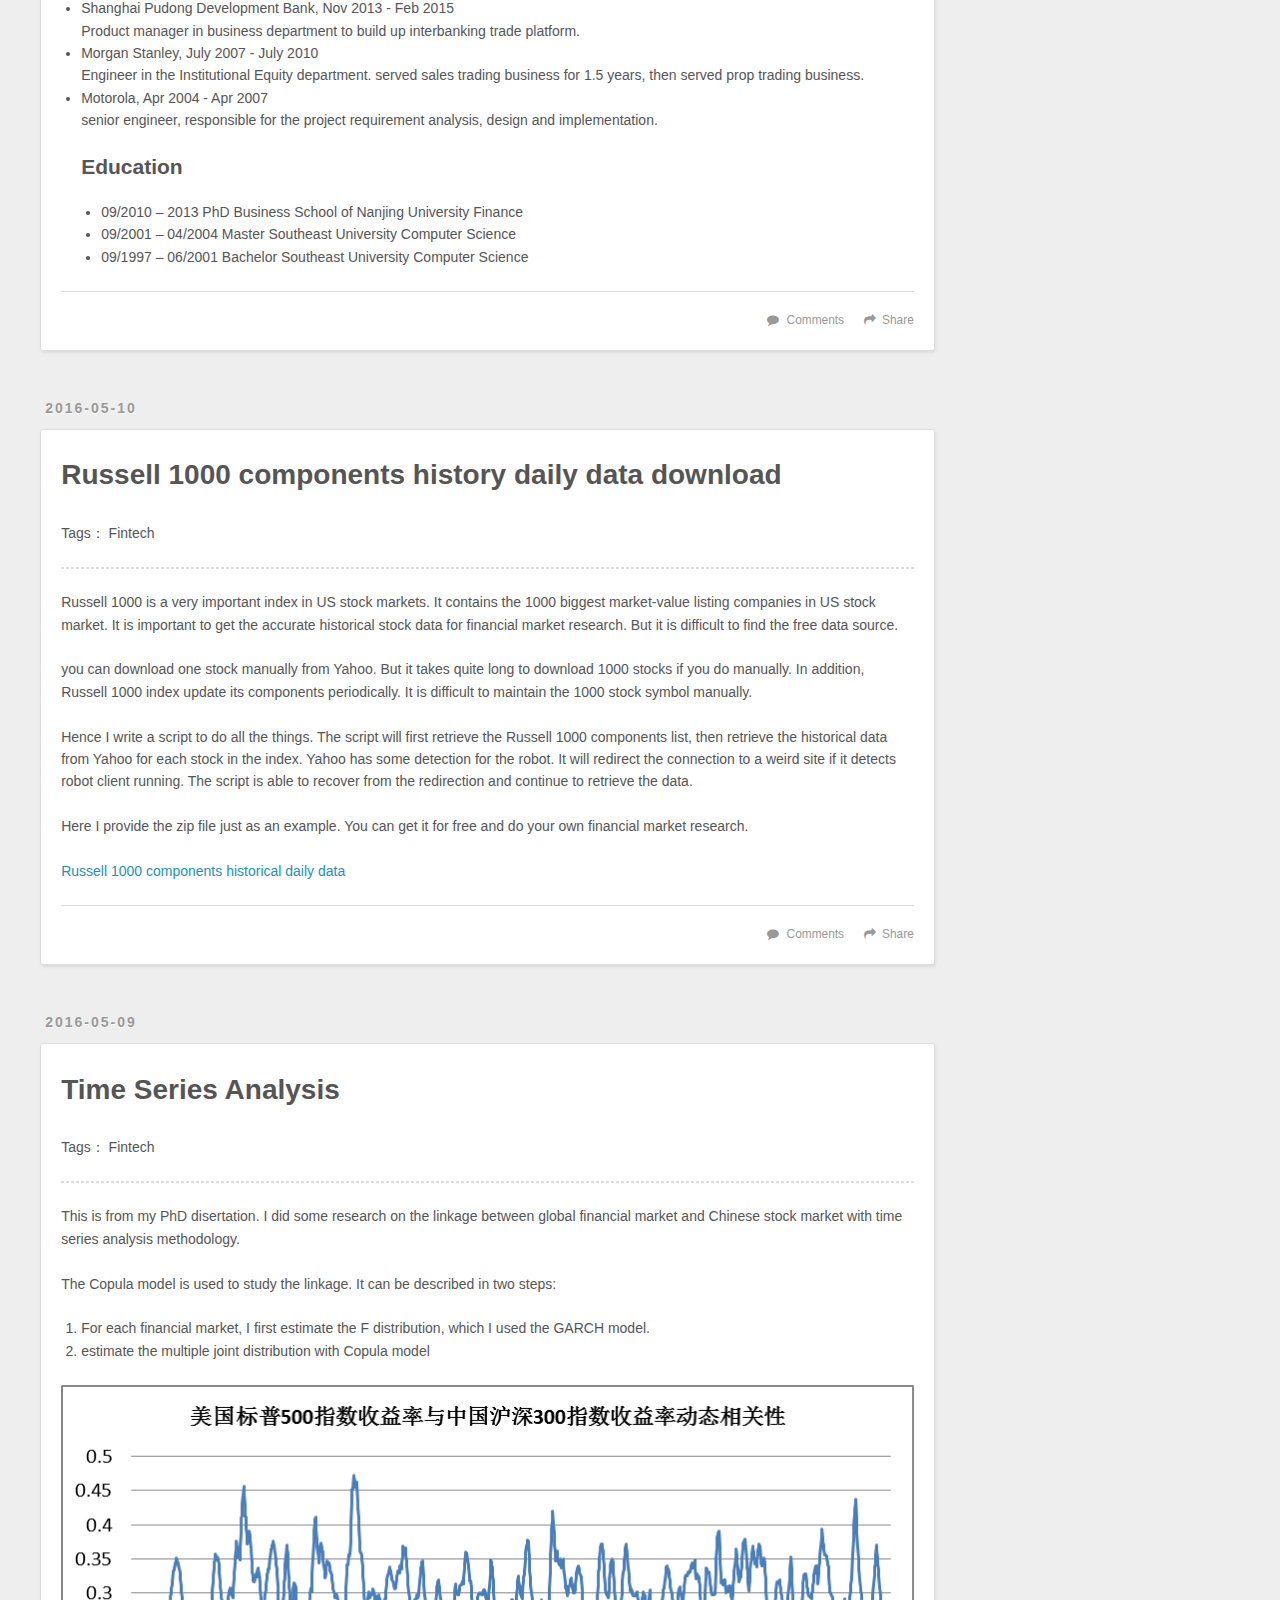
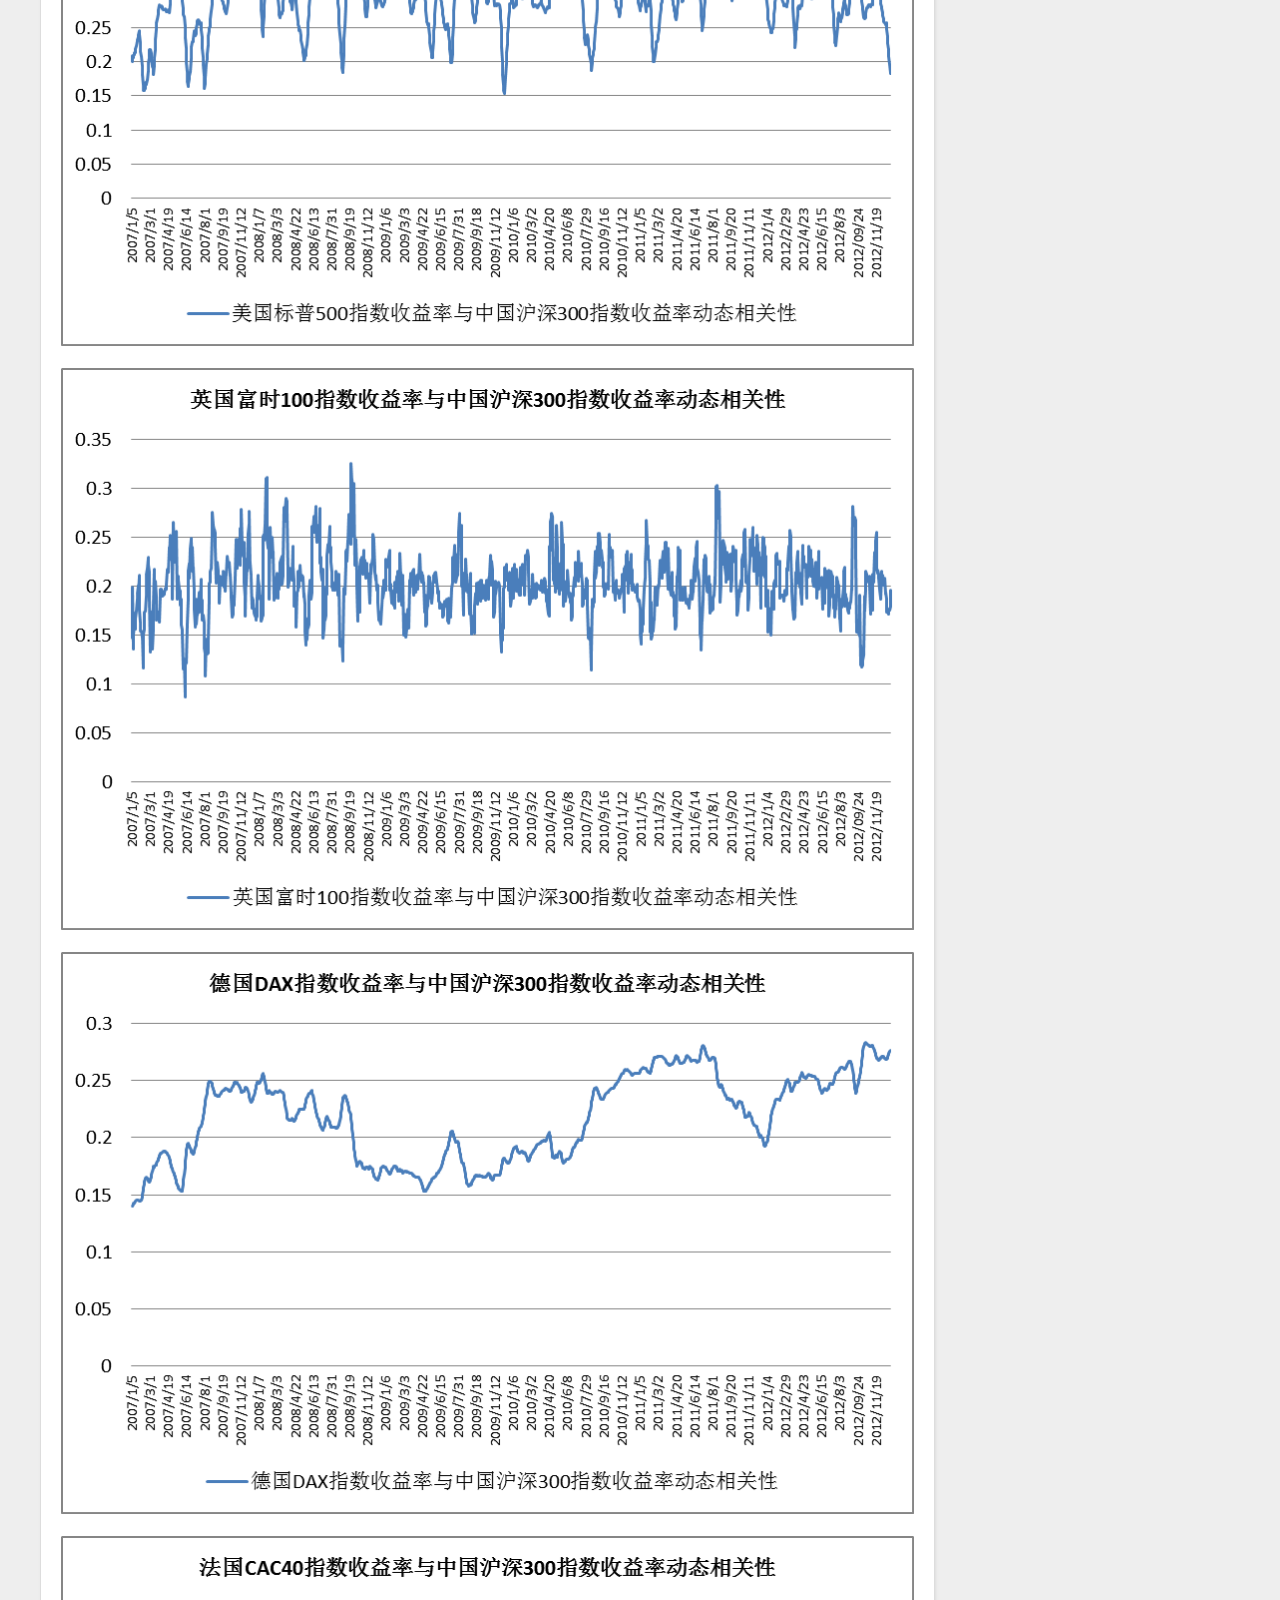
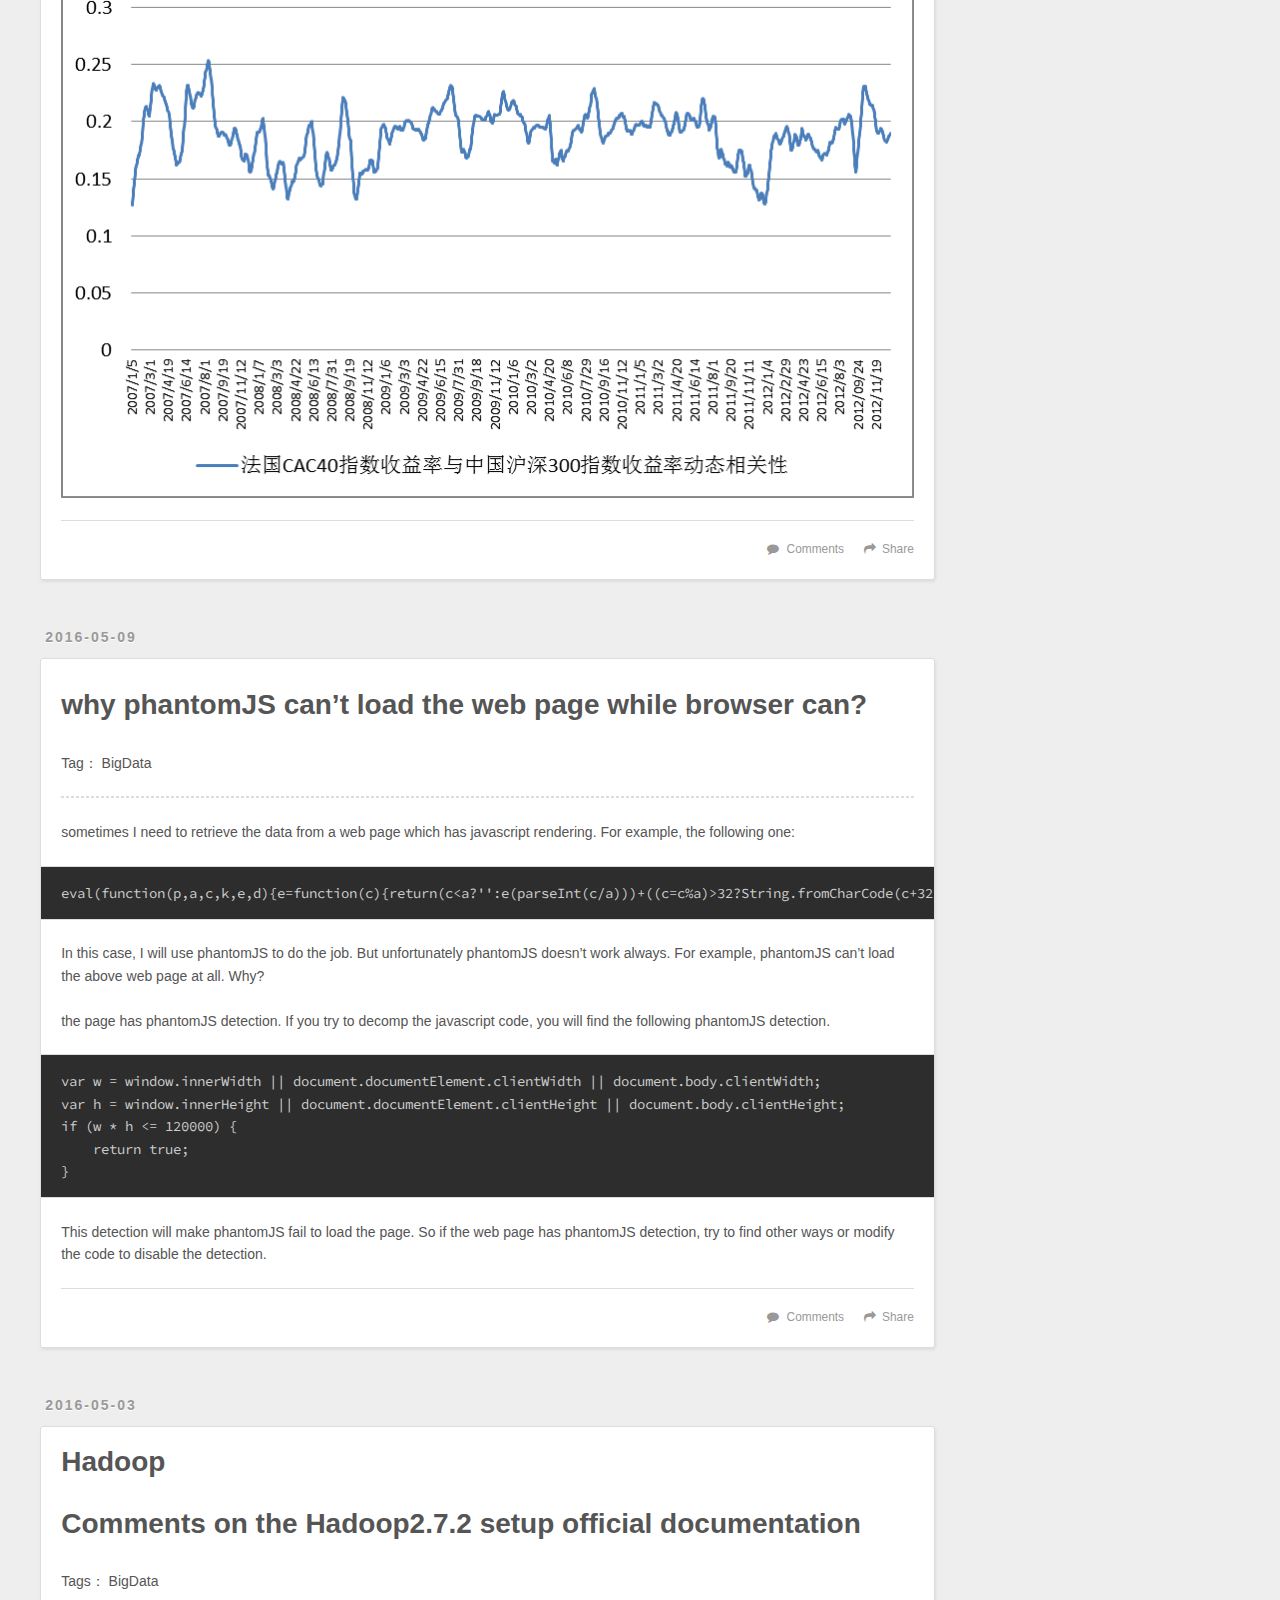
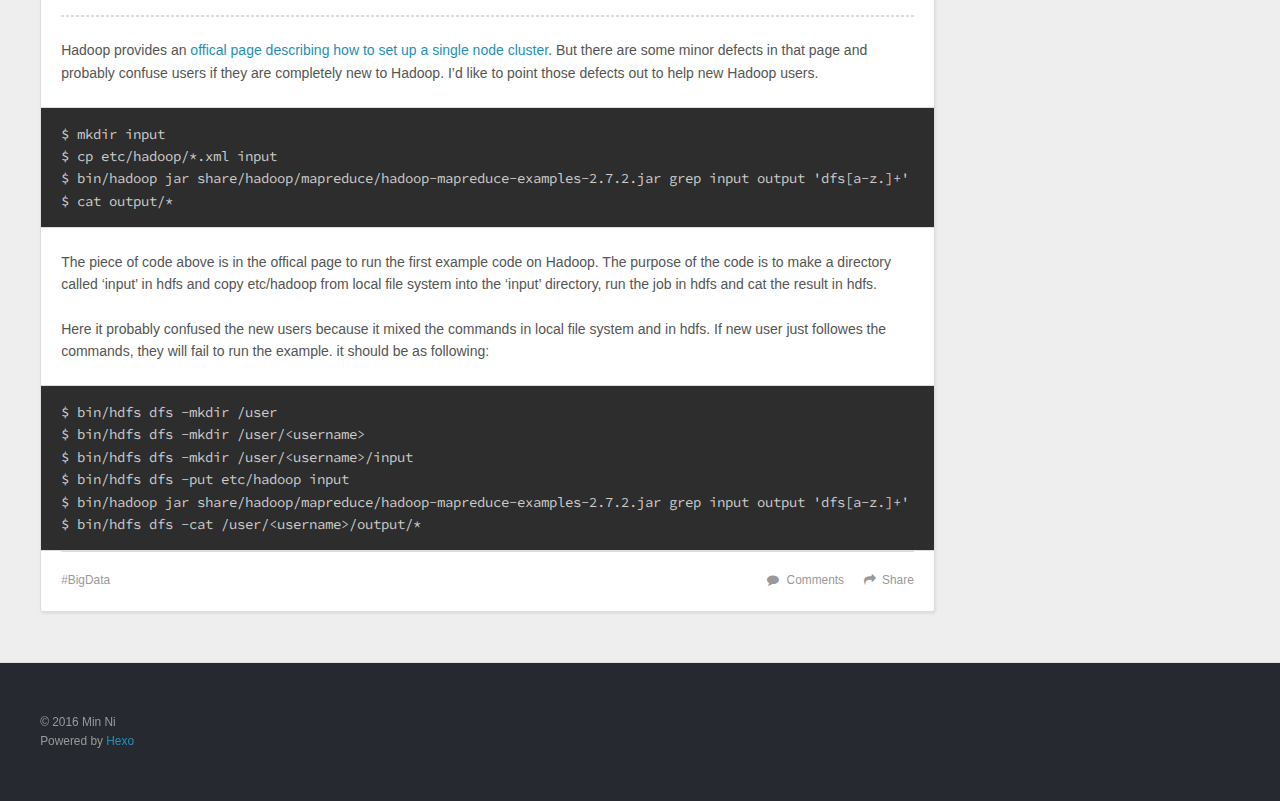
==== commit f4daa466: "Site updated: 2016-05-10 15:45:38" ====
--- a/index.html
+++ b/index.html
@@ -53,7 +53,7 @@
         
           <a id="nav-rss-link" class="nav-icon" href="/atom.xml" title="RSS Feed"></a>
         
-        <a id="nav-search-btn" class="nav-icon" title="Zoeken"></a>
+        <a id="nav-search-btn" class="nav-icon" title="Search"></a>
       </nav>
       <div id="search-form-wrap">
         <form action="//google.com/search" method="get" accept-charset="UTF-8" class="search-form"><input type="search" name="q" results="0" class="search-form-input" placeholder="Search"><button type="submit" class="search-form-submit">&#xF002;</button><input type="hidden" name="sitesearch" value="http://lyxminnie.github.io"></form>
@@ -108,7 +108,7 @@
 </table>
 <h2 id="Summary"><a href="#Summary" class="headerlink" title="Summary"></a>Summary</h2><p>Talented software engineer enjoys root-causing &amp;&amp; solving problems.</p>
 <h3 id="8-years-in-IT-technology"><a href="#8-years-in-IT-technology" class="headerlink" title="8 years in IT technology"></a>8 years in IT technology</h3><ul>
-<li>network analysis and web crawling<br><a href="http://lyxminnie.github.io/2016/05/09/phantomJS/">phantomJS load failure</a><br><a href="http://lyxminnie.github.io/2016/05/09/Time%20Series%20Analysis/">Russell 1000 components historical daily data</a></li>
+<li>network analysis and web crawling<br><a href="http://lyxminnie.github.io/2016/05/09/phantomJS/">phantomJS load failure</a><br><a href="http://lyxminnie.github.io/2016/05/10/Russell/">Russell 1000 components historical daily data</a></li>
 <li>BigData<br><a href="http://lyxminnie.github.io/2016/05/03/Hadoop/">Comments on the Hadoop2.7.2 setup official documentation</a></li>
 <li>Statistics and data modeling/Time series analysis<br><a href="http://lyxminnie.github.io/2016/05/09/Time%20Series%20Analysis/">Time Series Analysis</a></li>
 <li>Trading Algorithm testing </li>
@@ -135,9 +135,9 @@
       
     </div>
     <footer class="article-footer">
-      <a data-url="http://lyxminnie.github.io/2016/05/09/Min Ni's Resume/" data-id="cio20vshu0001ksm98v42edhf" class="article-share-link">Delen</a>
-      
-        <a href="http://lyxminnie.github.io/2016/05/09/Min Ni's Resume/#disqus_thread" class="article-comment-link">Commentaren</a>
+      <a data-url="http://lyxminnie.github.io/2016/05/09/Min Ni's Resume/" data-id="cio20zt7h0001l3m9lwzwd7c7" class="article-share-link">Share</a>
+      
+        <a href="http://lyxminnie.github.io/2016/05/09/Min Ni's Resume/#disqus_thread" class="article-comment-link">Comments</a>
       
       
     </footer>
@@ -170,9 +170,9 @@
       
     </div>
     <footer class="article-footer">
-      <a data-url="http://lyxminnie.github.io/2016/05/10/Russell/" data-id="cio20vsi10004ksm98k3qkw1l" class="article-share-link">Delen</a>
-      
-        <a href="http://lyxminnie.github.io/2016/05/10/Russell/#disqus_thread" class="article-comment-link">Commentaren</a>
+      <a data-url="http://lyxminnie.github.io/2016/05/10/Russell/" data-id="cio20zt7m0003l3m9u6taloz3" class="article-share-link">Share</a>
+      
+        <a href="http://lyxminnie.github.io/2016/05/10/Russell/#disqus_thread" class="article-comment-link">Comments</a>
       
       
     </footer>
@@ -207,9 +207,9 @@
       
     </div>
     <footer class="article-footer">
-      <a data-url="http://lyxminnie.github.io/2016/05/09/Time Series Analysis/" data-id="cio20vshz0003ksm97g6pzshg" class="article-share-link">Delen</a>
-      
-        <a href="http://lyxminnie.github.io/2016/05/09/Time Series Analysis/#disqus_thread" class="article-comment-link">Commentaren</a>
+      <a data-url="http://lyxminnie.github.io/2016/05/09/Time Series Analysis/" data-id="cio20zt7n0004l3m93z5sqaft" class="article-share-link">Share</a>
+      
+        <a href="http://lyxminnie.github.io/2016/05/09/Time Series Analysis/#disqus_thread" class="article-comment-link">Comments</a>
       
       
     </footer>
@@ -247,9 +247,9 @@
       
     </div>
     <footer class="article-footer">
-      <a data-url="http://lyxminnie.github.io/2016/05/09/phantomJS/" data-id="cio20vsi20005ksm9g7uuolra" class="article-share-link">Delen</a>
-      
-        <a href="http://lyxminnie.github.io/2016/05/09/phantomJS/#disqus_thread" class="article-comment-link">Commentaren</a>
+      <a data-url="http://lyxminnie.github.io/2016/05/09/phantomJS/" data-id="cio20zt7z0006l3m9tj6fu75h" class="article-share-link">Share</a>
+      
+        <a href="http://lyxminnie.github.io/2016/05/09/phantomJS/#disqus_thread" class="article-comment-link">Comments</a>
       
       
     </footer>
@@ -300,9 +300,9 @@
       
     </div>
     <footer class="article-footer">
-      <a data-url="http://lyxminnie.github.io/2016/05/03/Hadoop/" data-id="cio20vsho0000ksm9e8dxgr8n" class="article-share-link">Delen</a>
-      
-        <a href="http://lyxminnie.github.io/2016/05/03/Hadoop/#disqus_thread" class="article-comment-link">Commentaren</a>
+      <a data-url="http://lyxminnie.github.io/2016/05/03/Hadoop/" data-id="cio20zt7d0000l3m9v0ye8ie5" class="article-share-link">Share</a>
+      
+        <a href="http://lyxminnie.github.io/2016/05/03/Hadoop/#disqus_thread" class="article-comment-link">Comments</a>
       
       
   <ul class="article-tag-list"><li class="article-tag-list-item"><a class="article-tag-list-link" href="/tags/BigData/">BigData</a></li></ul>
@@ -324,7 +324,7 @@
   
     
   <div class="widget-wrap">
-    <h3 class="widget-title">Labels</h3>
+    <h3 class="widget-title">Tags</h3>
     <div class="widget">
       <ul class="tag-list"><li class="tag-list-item"><a class="tag-list-link" href="/tags/BigData/">BigData</a></li></ul>
     </div>
@@ -343,7 +343,7 @@
   
     
   <div class="widget-wrap">
-    <h3 class="widget-title">Archieven</h3>
+    <h3 class="widget-title">Archives</h3>
     <div class="widget">
       <ul class="archive-list"><li class="archive-list-item"><a class="archive-list-link" href="/archives/2016/05/">May 2016</a></li></ul>
     </div>
@@ -353,7 +353,7 @@
   
     
   <div class="widget-wrap">
-    <h3 class="widget-title">Recente berichten</h3>
+    <h3 class="widget-title">Recent Posts</h3>
     <div class="widget">
       <ul>
         
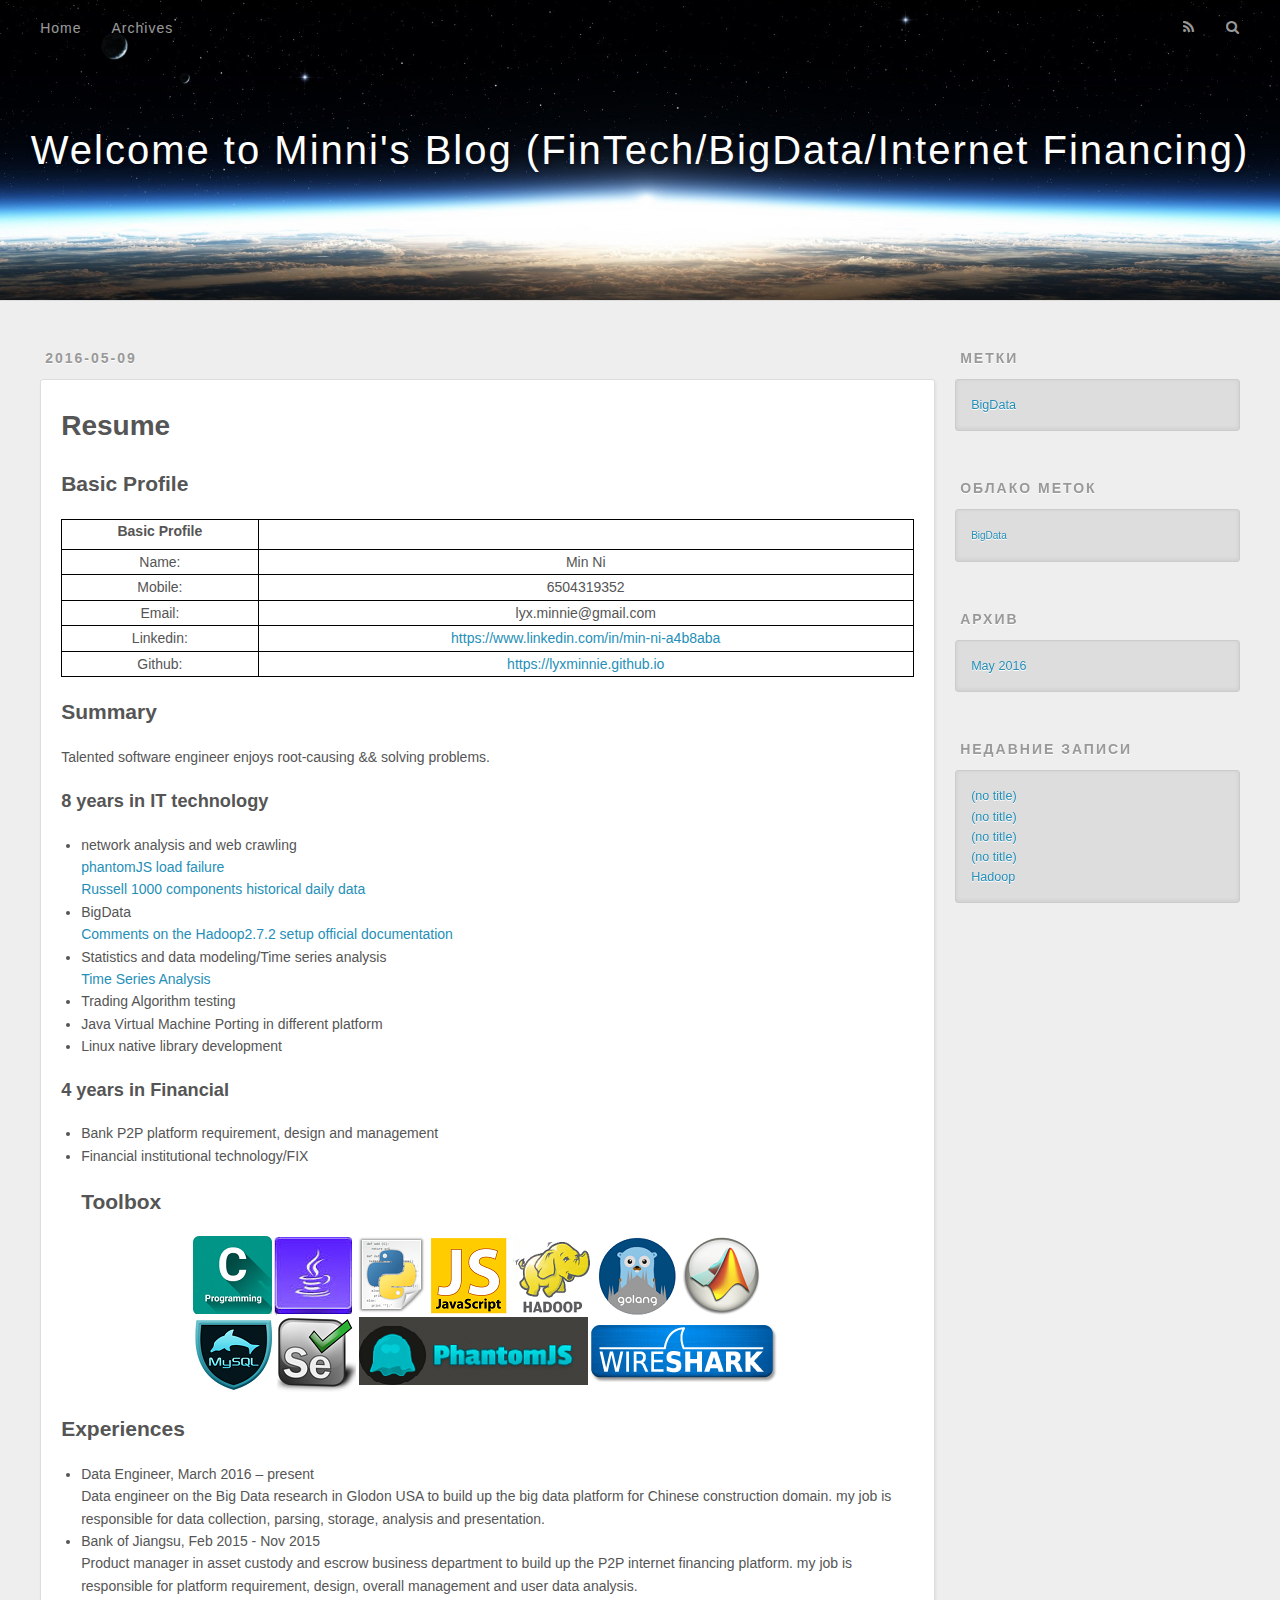
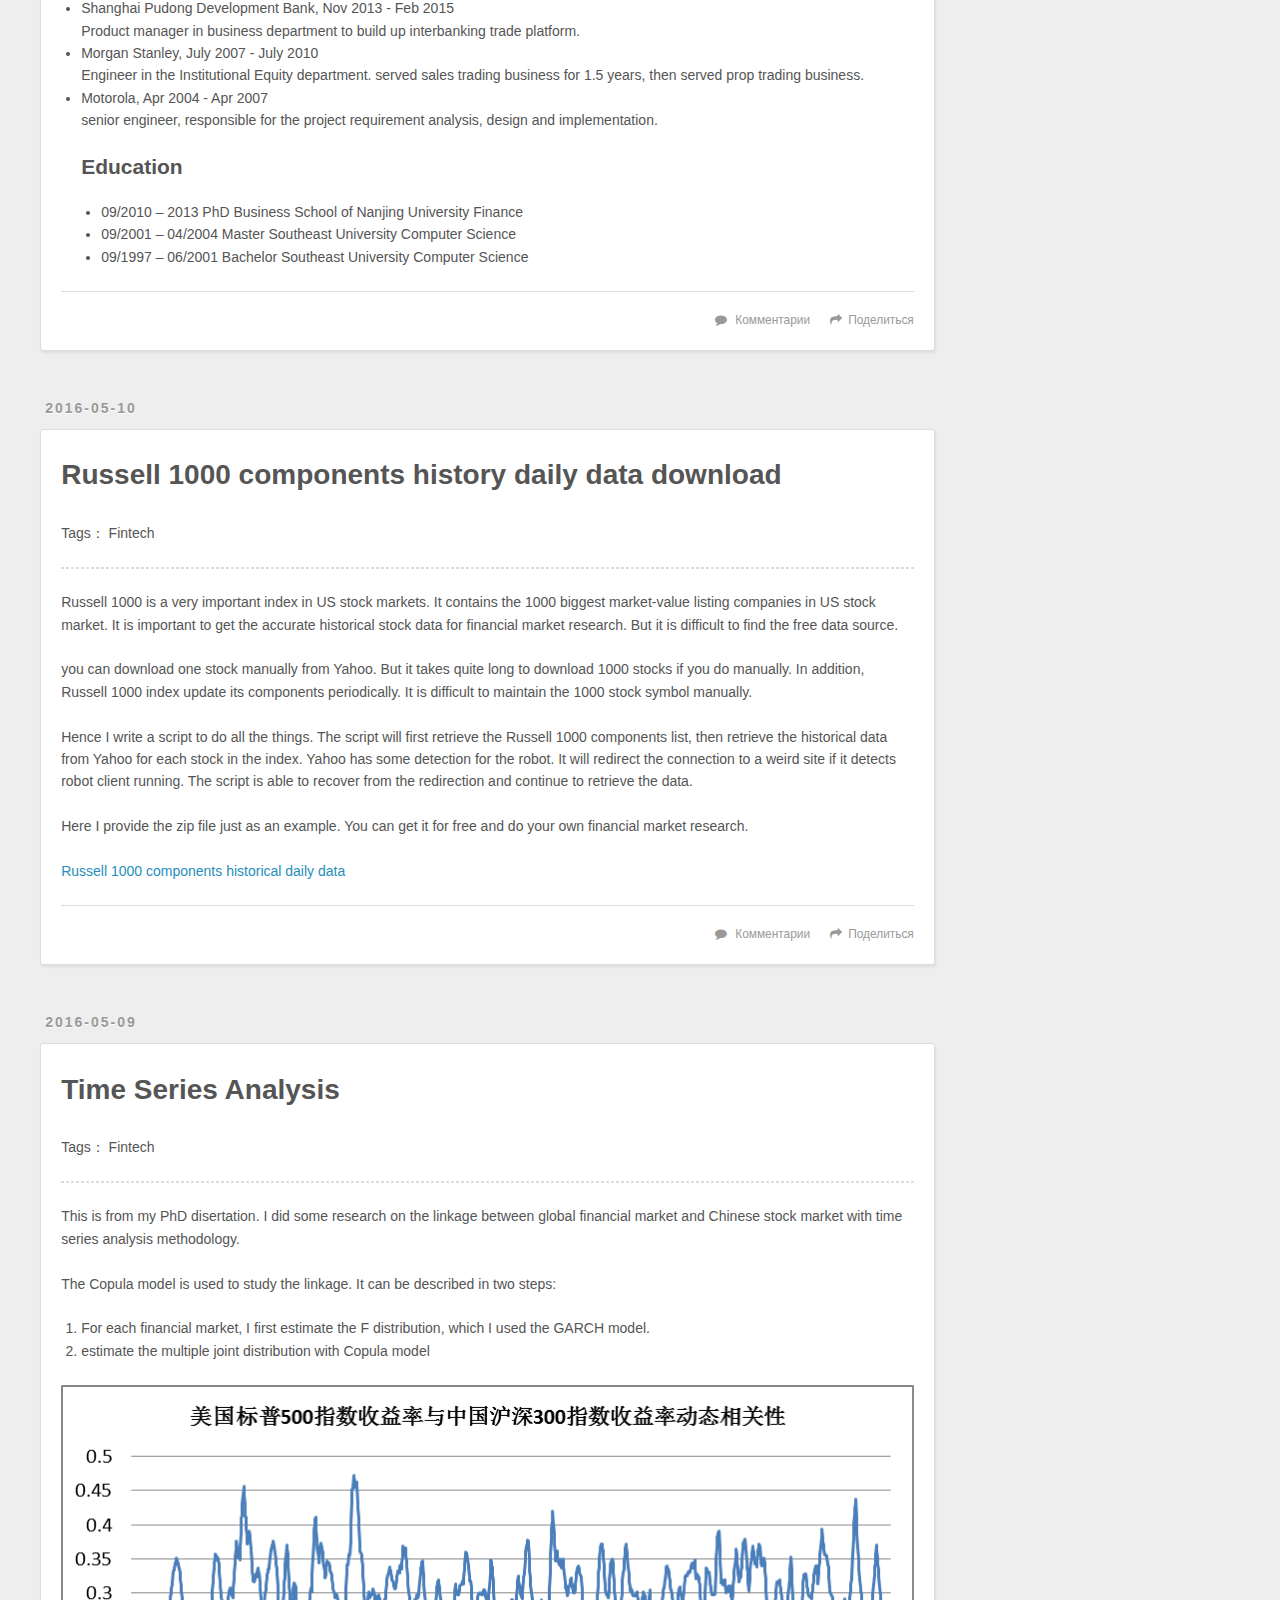
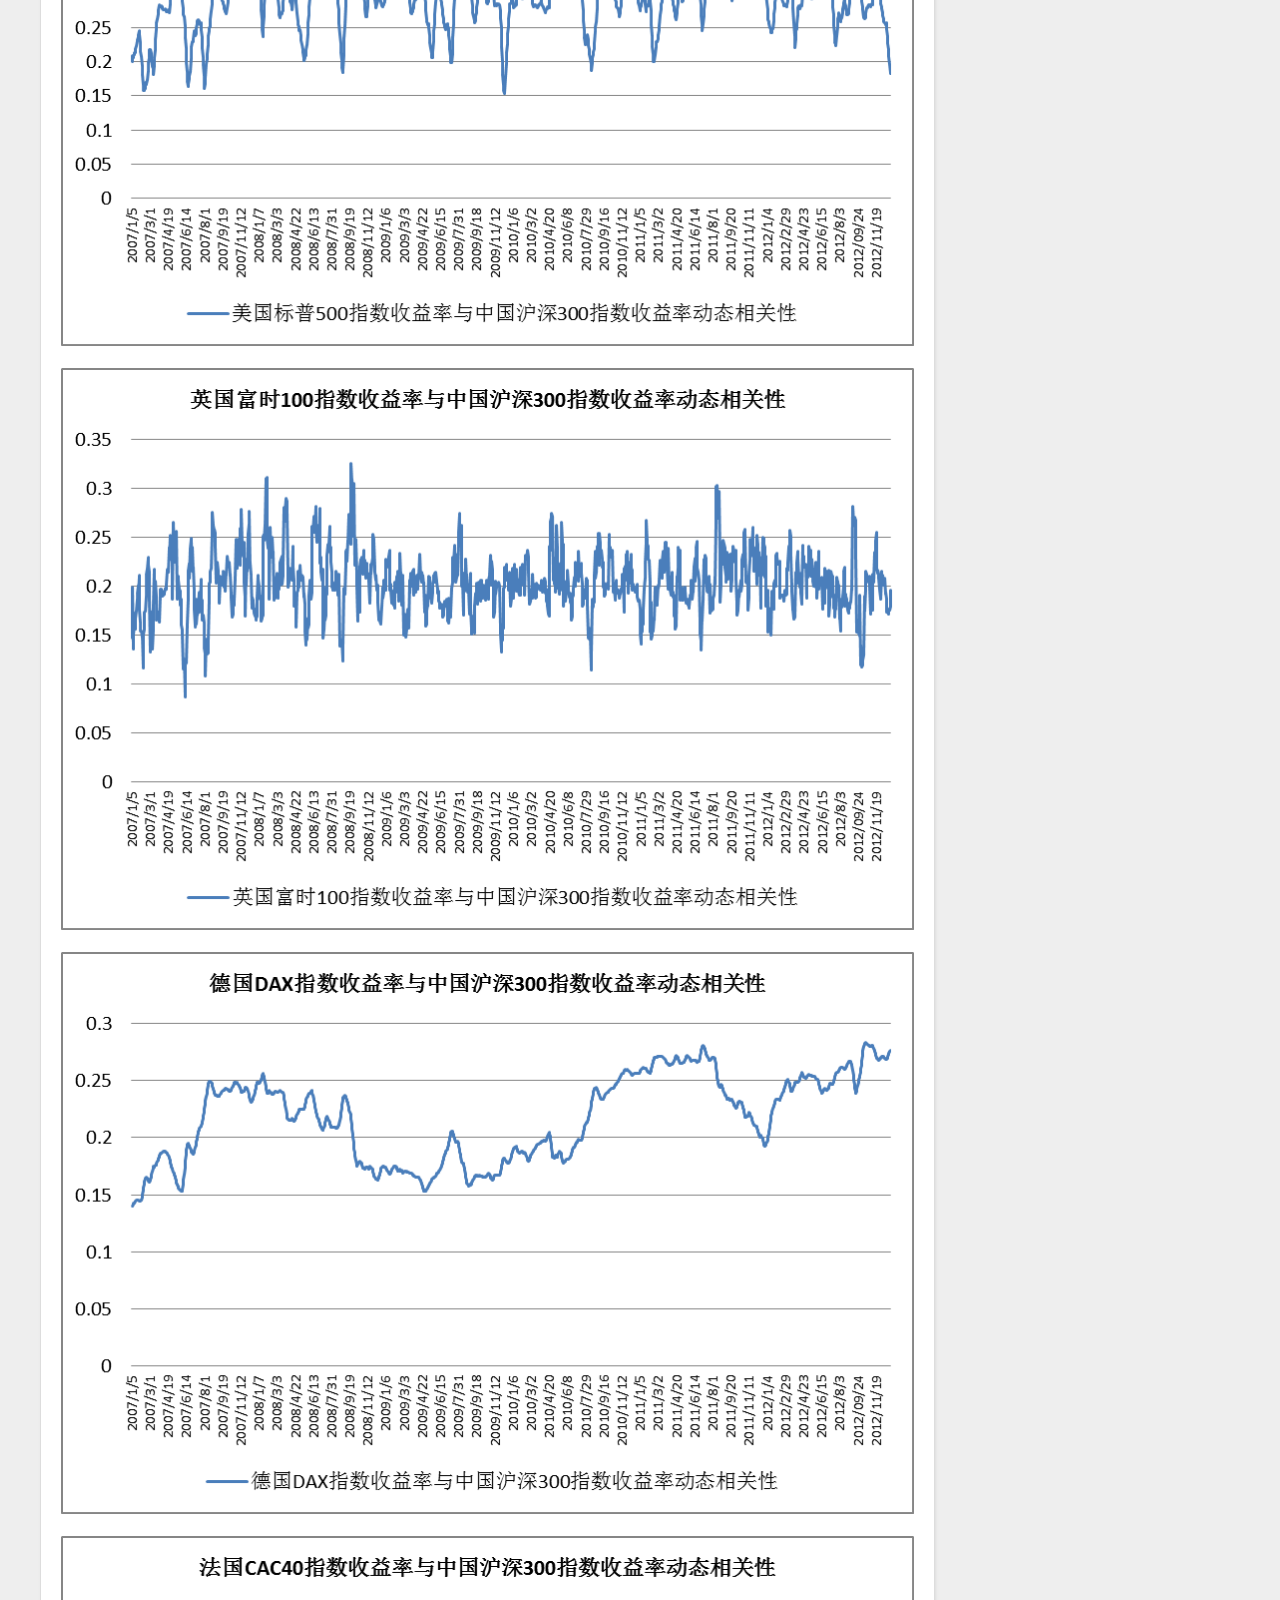
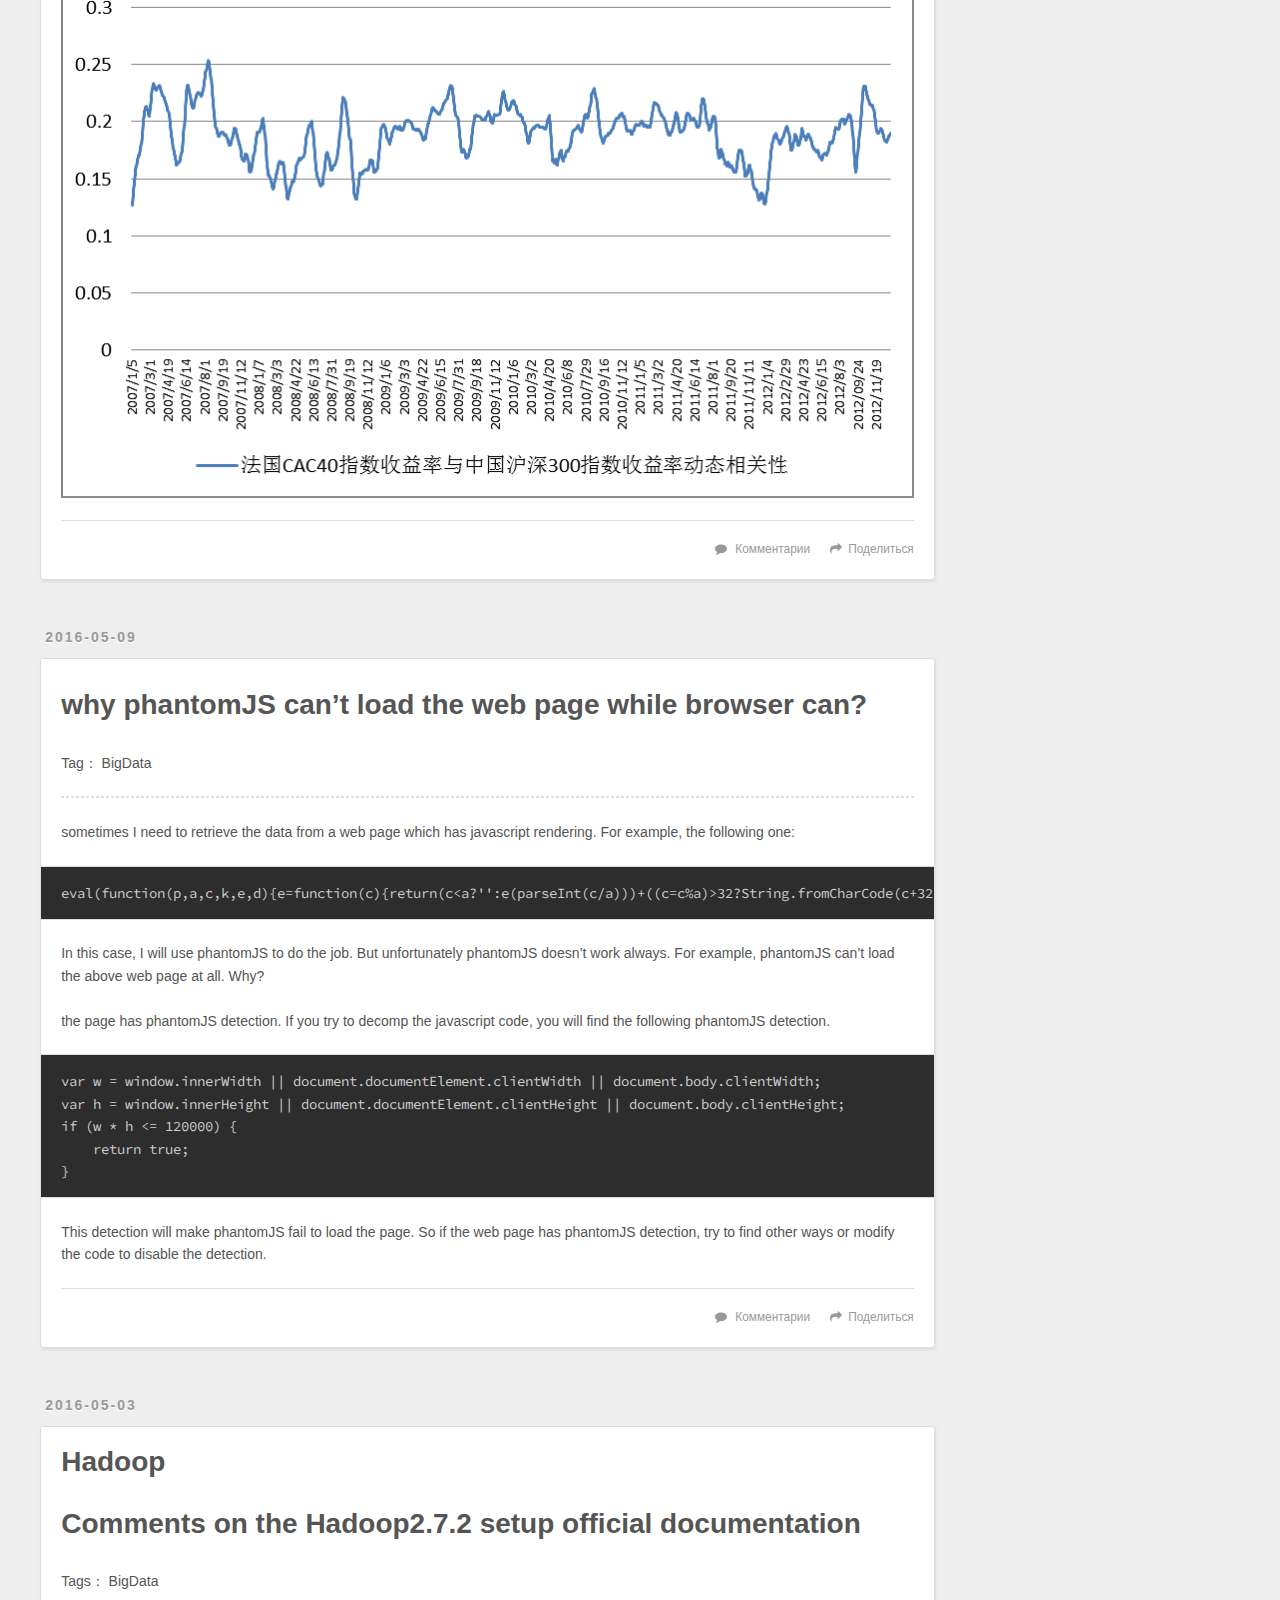
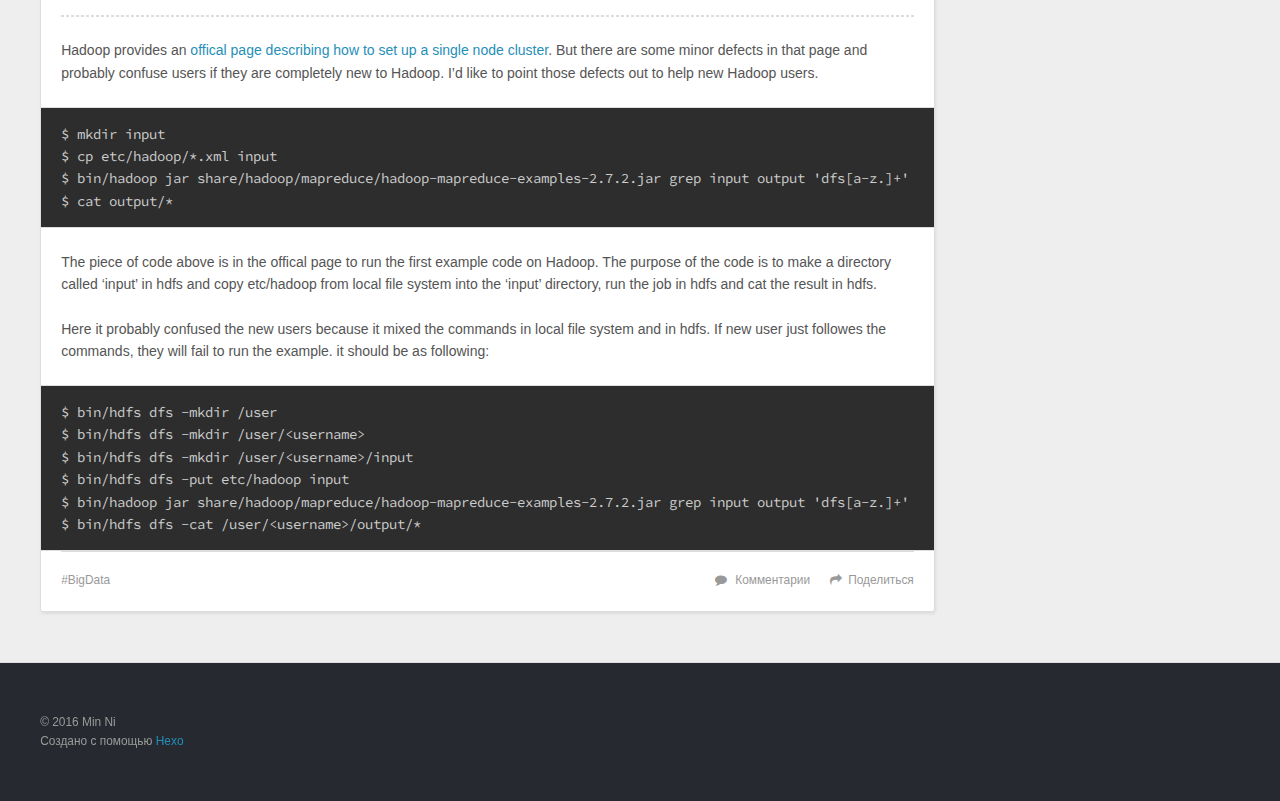
==== commit d18e4fa6: "Site updated: 2016-05-10 15:46:32" ====
--- a/index.html
+++ b/index.html
@@ -51,9 +51,9 @@
       </nav>
       <nav id="sub-nav">
         
-          <a id="nav-rss-link" class="nav-icon" href="/atom.xml" title="RSS Feed"></a>
-        
-        <a id="nav-search-btn" class="nav-icon" title="Search"></a>
+          <a id="nav-rss-link" class="nav-icon" href="/atom.xml" title="RSS-каналы"></a>
+        
+        <a id="nav-search-btn" class="nav-icon" title="Поиск"></a>
       </nav>
       <div id="search-form-wrap">
         <form action="//google.com/search" method="get" accept-charset="UTF-8" class="search-form"><input type="search" name="q" results="0" class="search-form-input" placeholder="Search"><button type="submit" class="search-form-submit">&#xF002;</button><input type="hidden" name="sitesearch" value="http://lyxminnie.github.io"></form>
@@ -135,9 +135,9 @@
       
     </div>
     <footer class="article-footer">
-      <a data-url="http://lyxminnie.github.io/2016/05/09/Min Ni's Resume/" data-id="cio20zt7h0001l3m9lwzwd7c7" class="article-share-link">Share</a>
-      
-        <a href="http://lyxminnie.github.io/2016/05/09/Min Ni's Resume/#disqus_thread" class="article-comment-link">Comments</a>
+      <a data-url="http://lyxminnie.github.io/2016/05/09/Min Ni's Resume/" data-id="cio210n270001lam9areymcco" class="article-share-link">Поделиться</a>
+      
+        <a href="http://lyxminnie.github.io/2016/05/09/Min Ni's Resume/#disqus_thread" class="article-comment-link">Комментарии</a>
       
       
     </footer>
@@ -170,9 +170,9 @@
       
     </div>
     <footer class="article-footer">
-      <a data-url="http://lyxminnie.github.io/2016/05/10/Russell/" data-id="cio20zt7m0003l3m9u6taloz3" class="article-share-link">Share</a>
-      
-        <a href="http://lyxminnie.github.io/2016/05/10/Russell/#disqus_thread" class="article-comment-link">Comments</a>
+      <a data-url="http://lyxminnie.github.io/2016/05/10/Russell/" data-id="cio210n2c0003lam9nphpxzpf" class="article-share-link">Поделиться</a>
+      
+        <a href="http://lyxminnie.github.io/2016/05/10/Russell/#disqus_thread" class="article-comment-link">Комментарии</a>
       
       
     </footer>
@@ -207,9 +207,9 @@
       
     </div>
     <footer class="article-footer">
-      <a data-url="http://lyxminnie.github.io/2016/05/09/Time Series Analysis/" data-id="cio20zt7n0004l3m93z5sqaft" class="article-share-link">Share</a>
-      
-        <a href="http://lyxminnie.github.io/2016/05/09/Time Series Analysis/#disqus_thread" class="article-comment-link">Comments</a>
+      <a data-url="http://lyxminnie.github.io/2016/05/09/Time Series Analysis/" data-id="cio210n2e0004lam9cuxcg6gu" class="article-share-link">Поделиться</a>
+      
+        <a href="http://lyxminnie.github.io/2016/05/09/Time Series Analysis/#disqus_thread" class="article-comment-link">Комментарии</a>
       
       
     </footer>
@@ -247,9 +247,9 @@
       
     </div>
     <footer class="article-footer">
-      <a data-url="http://lyxminnie.github.io/2016/05/09/phantomJS/" data-id="cio20zt7z0006l3m9tj6fu75h" class="article-share-link">Share</a>
-      
-        <a href="http://lyxminnie.github.io/2016/05/09/phantomJS/#disqus_thread" class="article-comment-link">Comments</a>
+      <a data-url="http://lyxminnie.github.io/2016/05/09/phantomJS/" data-id="cio210n2f0005lam9d3ov6ttv" class="article-share-link">Поделиться</a>
+      
+        <a href="http://lyxminnie.github.io/2016/05/09/phantomJS/#disqus_thread" class="article-comment-link">Комментарии</a>
       
       
     </footer>
@@ -300,9 +300,9 @@
       
     </div>
     <footer class="article-footer">
-      <a data-url="http://lyxminnie.github.io/2016/05/03/Hadoop/" data-id="cio20zt7d0000l3m9v0ye8ie5" class="article-share-link">Share</a>
-      
-        <a href="http://lyxminnie.github.io/2016/05/03/Hadoop/#disqus_thread" class="article-comment-link">Comments</a>
+      <a data-url="http://lyxminnie.github.io/2016/05/03/Hadoop/" data-id="cio210n220000lam9iqujcxnw" class="article-share-link">Поделиться</a>
+      
+        <a href="http://lyxminnie.github.io/2016/05/03/Hadoop/#disqus_thread" class="article-comment-link">Комментарии</a>
       
       
   <ul class="article-tag-list"><li class="article-tag-list-item"><a class="article-tag-list-link" href="/tags/BigData/">BigData</a></li></ul>
@@ -324,7 +324,7 @@
   
     
   <div class="widget-wrap">
-    <h3 class="widget-title">Tags</h3>
+    <h3 class="widget-title">Метки</h3>
     <div class="widget">
       <ul class="tag-list"><li class="tag-list-item"><a class="tag-list-link" href="/tags/BigData/">BigData</a></li></ul>
     </div>
@@ -334,7 +334,7 @@
   
     
   <div class="widget-wrap">
-    <h3 class="widget-title">Tag Cloud</h3>
+    <h3 class="widget-title">Облако меток</h3>
     <div class="widget tagcloud">
       <a href="/tags/BigData/" style="font-size: 10px;">BigData</a>
     </div>
@@ -343,7 +343,7 @@
   
     
   <div class="widget-wrap">
-    <h3 class="widget-title">Archives</h3>
+    <h3 class="widget-title">Архив</h3>
     <div class="widget">
       <ul class="archive-list"><li class="archive-list-item"><a class="archive-list-link" href="/archives/2016/05/">May 2016</a></li></ul>
     </div>
@@ -353,7 +353,7 @@
   
     
   <div class="widget-wrap">
-    <h3 class="widget-title">Recent Posts</h3>
+    <h3 class="widget-title">Недавние записи</h3>
     <div class="widget">
       <ul>
         
@@ -390,7 +390,7 @@
   <div class="outer">
     <div id="footer-info" class="inner">
       &copy; 2016 Min Ni<br>
-      Powered by <a href="http://hexo.io/" target="_blank">Hexo</a>
+      Создано с помощью <a href="http://hexo.io/" target="_blank">Hexo</a>
     </div>
   </div>
 </footer>
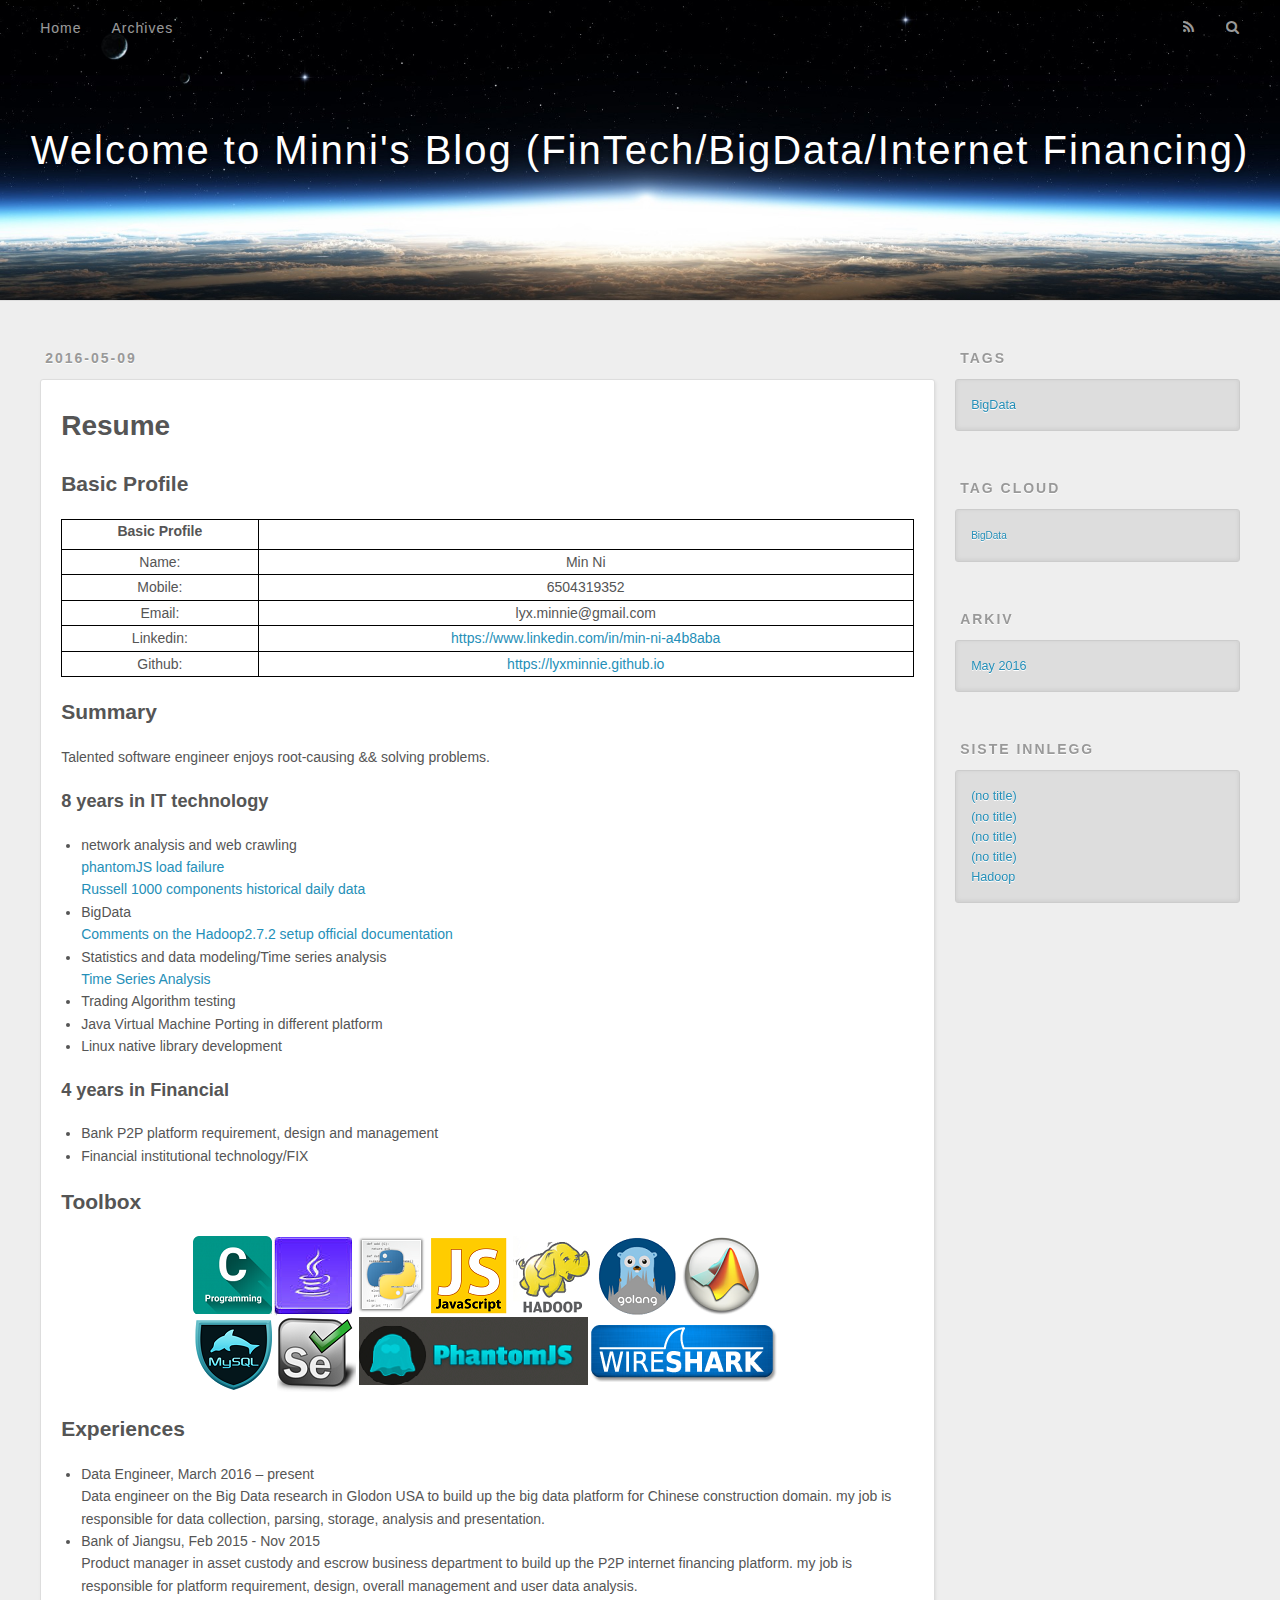
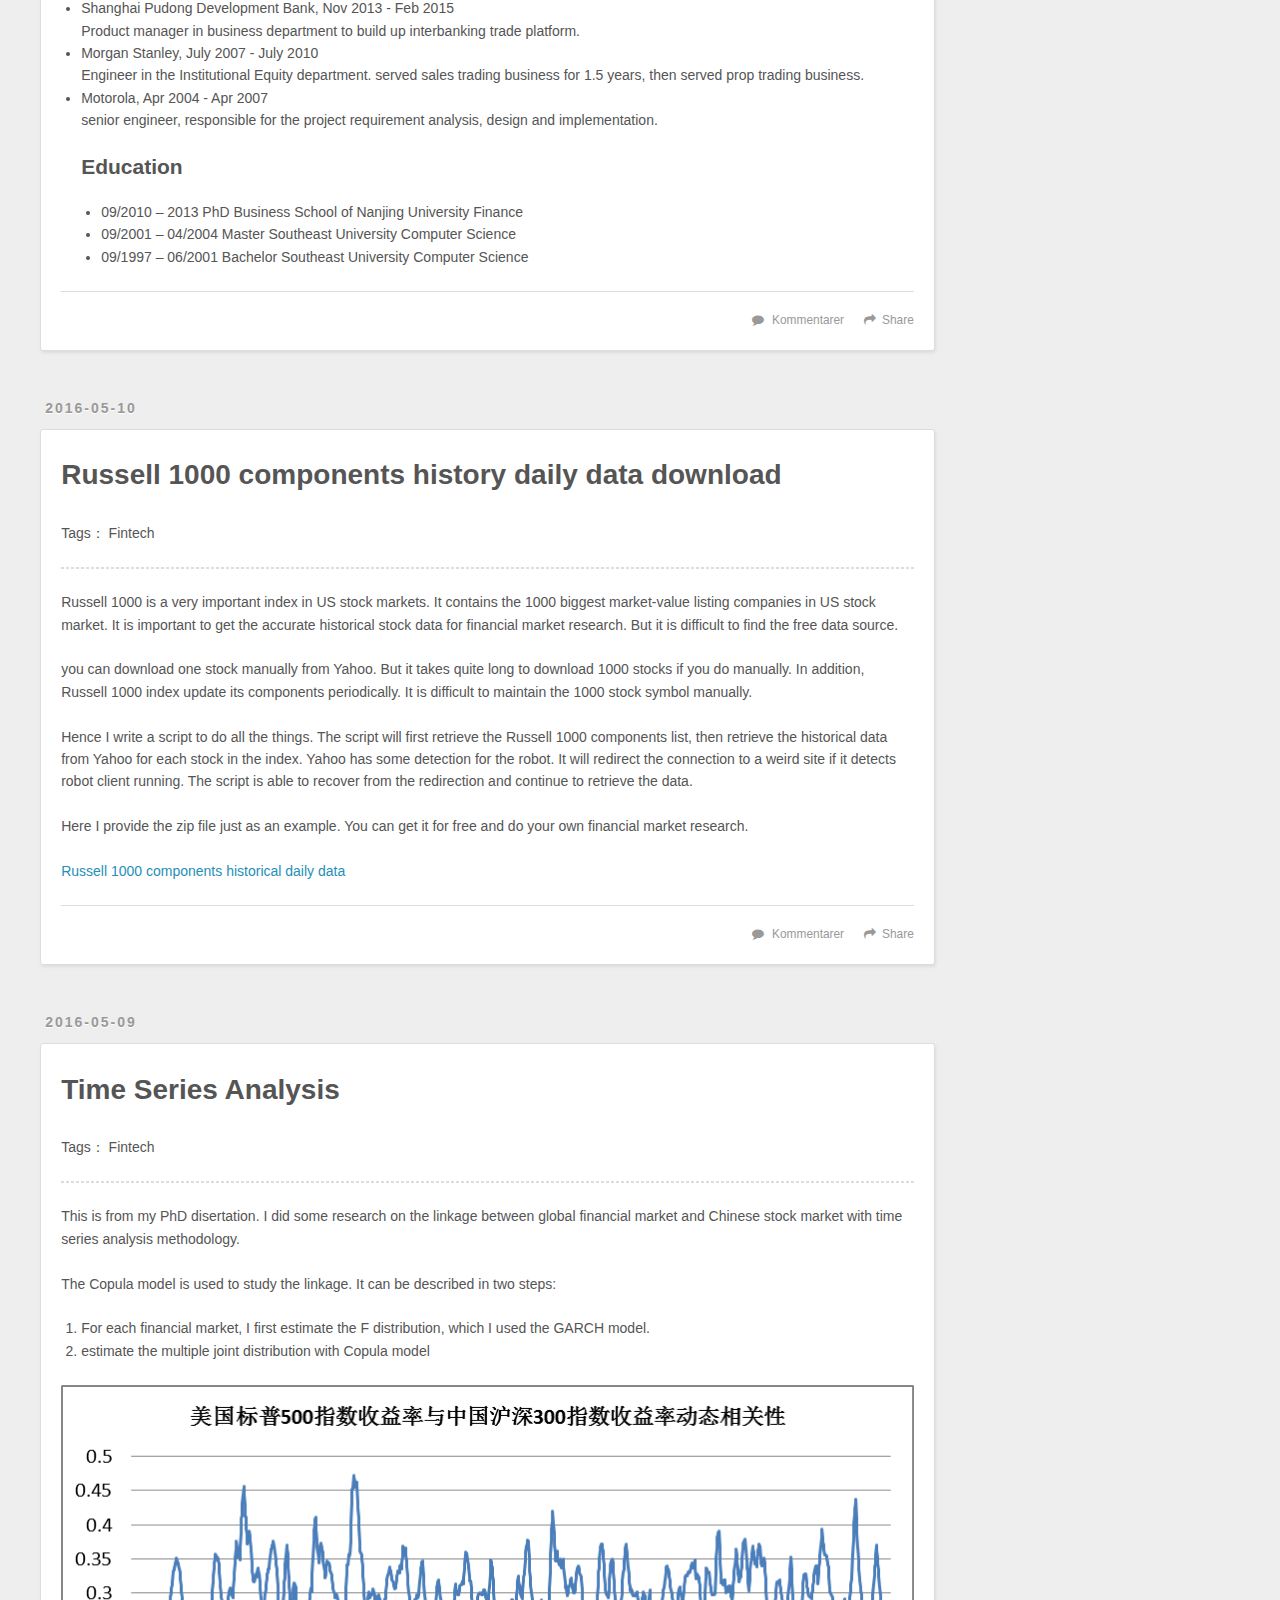
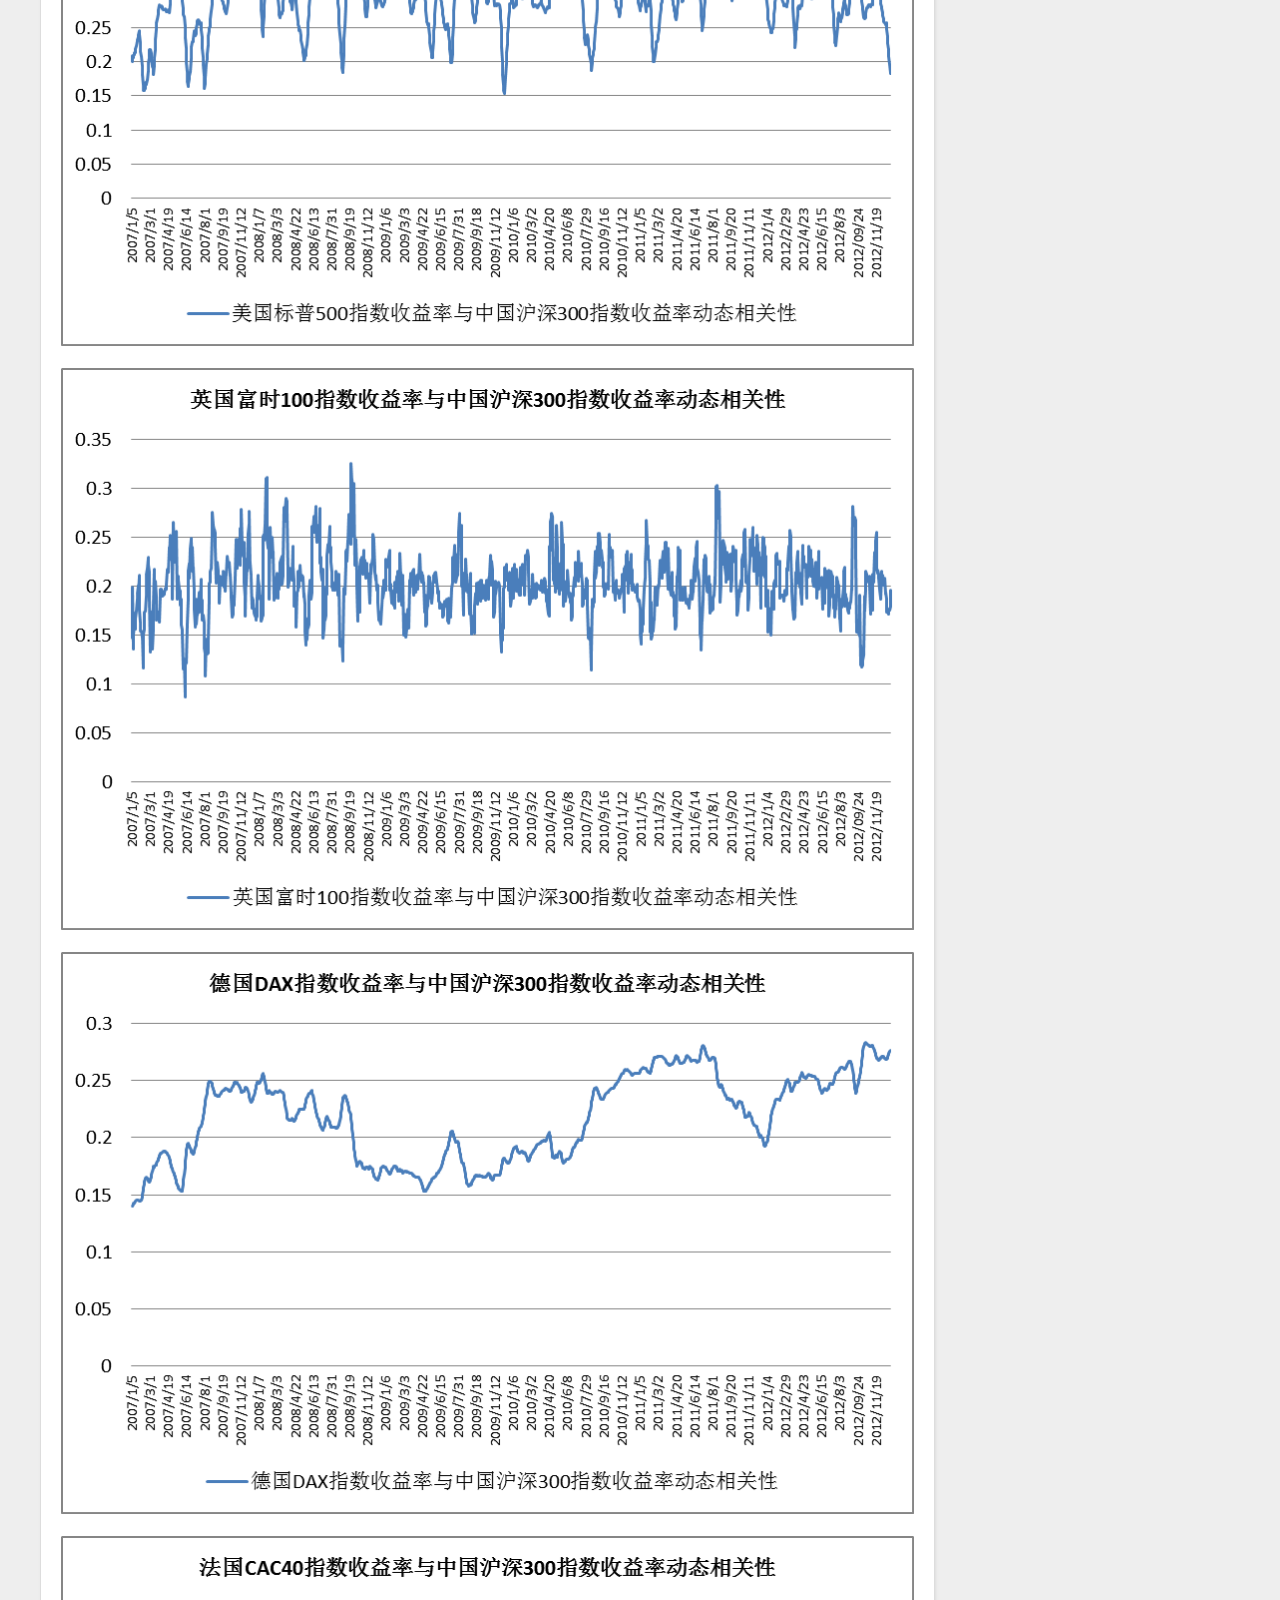
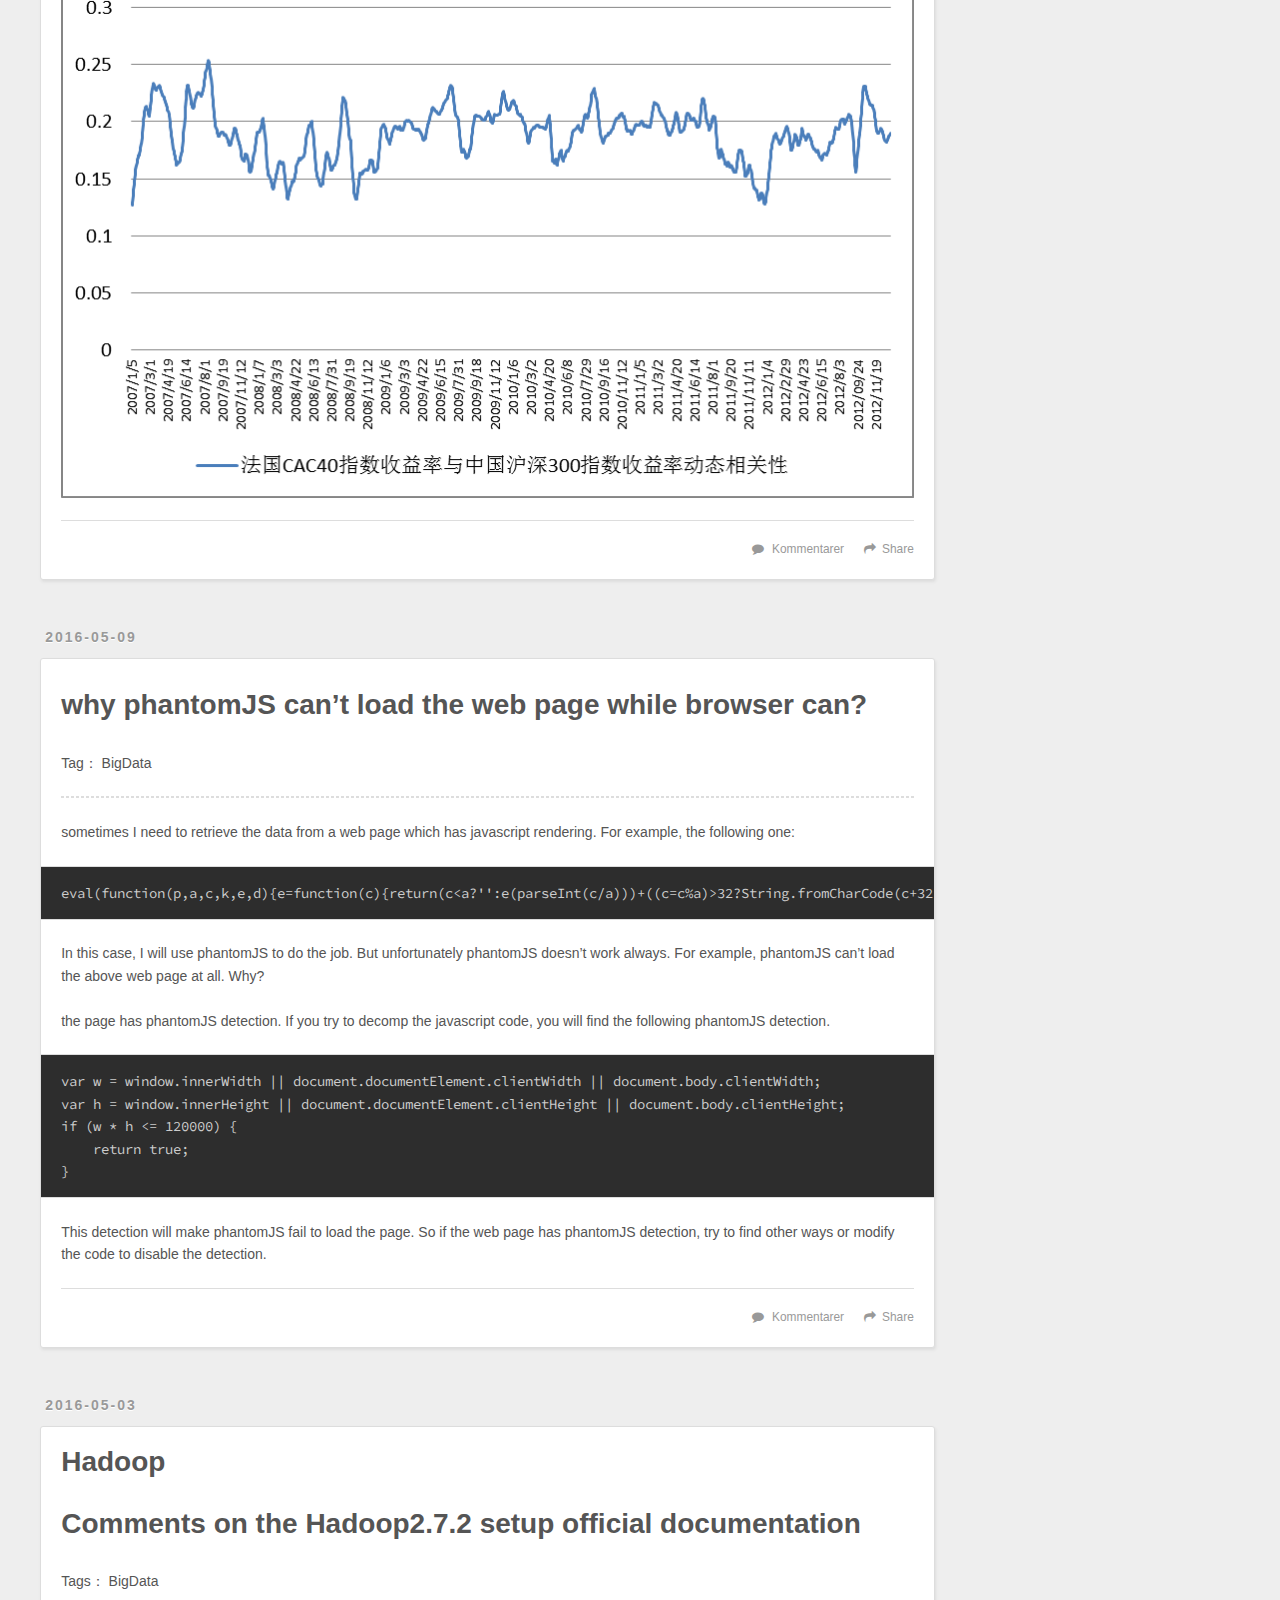
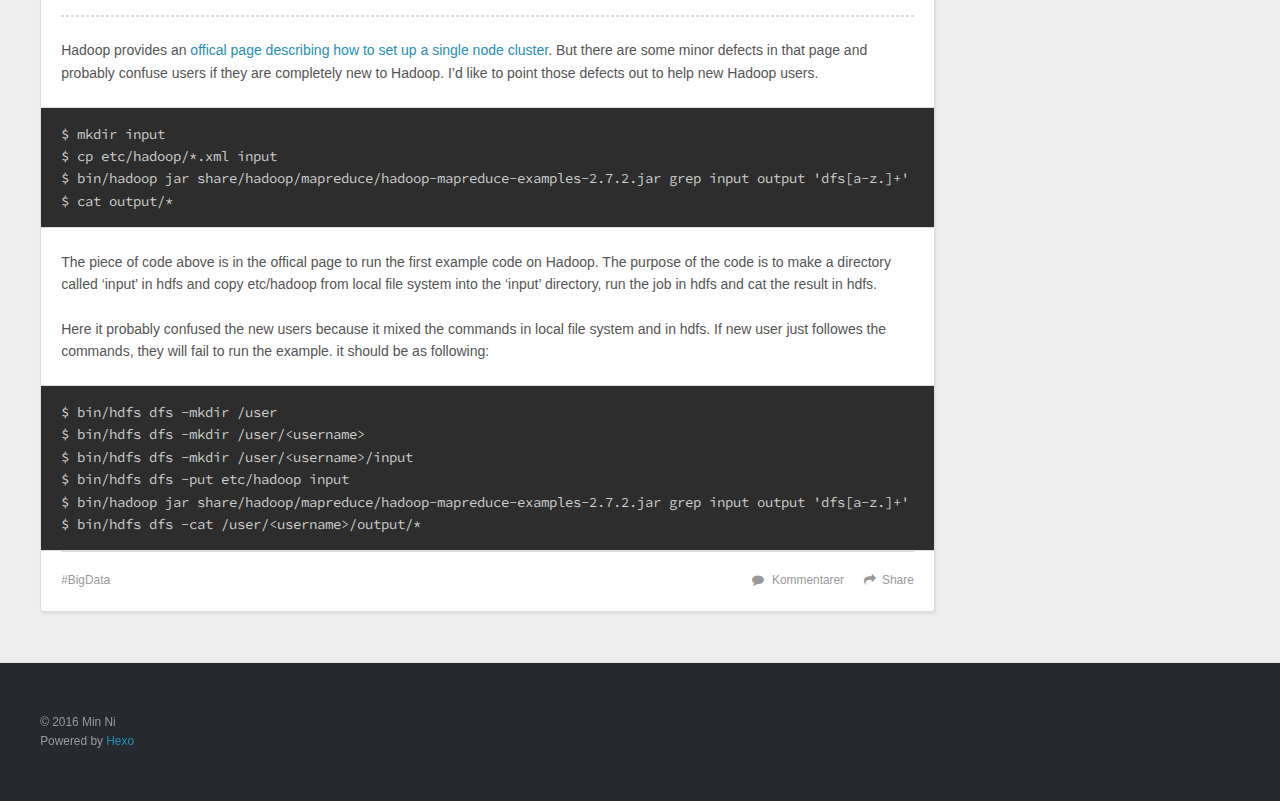
==== commit c81bcb70: "Site updated: 2016-05-10 15:47:32" ====
--- a/index.html
+++ b/index.html
@@ -51,9 +51,9 @@
       </nav>
       <nav id="sub-nav">
         
-          <a id="nav-rss-link" class="nav-icon" href="/atom.xml" title="RSS-каналы"></a>
-        
-        <a id="nav-search-btn" class="nav-icon" title="Поиск"></a>
+          <a id="nav-rss-link" class="nav-icon" href="/atom.xml" title="RSS Feed"></a>
+        
+        <a id="nav-search-btn" class="nav-icon" title="Søk"></a>
       </nav>
       <div id="search-form-wrap">
         <form action="//google.com/search" method="get" accept-charset="UTF-8" class="search-form"><input type="search" name="q" results="0" class="search-form-input" placeholder="Search"><button type="submit" class="search-form-submit">&#xF002;</button><input type="hidden" name="sitesearch" value="http://lyxminnie.github.io"></form>
@@ -117,8 +117,9 @@
 </ul>
 <h3 id="4-years-in-Financial"><a href="#4-years-in-Financial" class="headerlink" title="4 years in Financial"></a>4 years in Financial</h3><ul>
 <li>Bank P2P platform requirement, design and management</li>
-<li>Financial institutional technology/FIX<h2 id="Toolbox"><a href="#Toolbox" class="headerlink" title="Toolbox"></a>Toolbox</h2><img src="http://lyxminnie.github.io/css/images/Tools1.png" alt=""></li>
+<li>Financial institutional technology/FIX</li>
 </ul>
+<h2 id="Toolbox"><a href="#Toolbox" class="headerlink" title="Toolbox"></a>Toolbox</h2><p><img src="http://lyxminnie.github.io/css/images/Tools1.png" alt=""></p>
 <h2 id="Experiences"><a href="#Experiences" class="headerlink" title="Experiences"></a>Experiences</h2><ul>
 <li>Data Engineer, March 2016 – present<br>Data engineer on the Big Data research in Glodon USA to build up the big data platform for Chinese construction domain. my job is responsible for data collection, parsing, storage, analysis and presentation. </li>
 <li>Bank of Jiangsu, Feb 2015 - Nov 2015<br>Product manager in asset custody and escrow business department to build up the P2P internet financing platform. my job is responsible for platform requirement, design, overall management and user data analysis.</li>
@@ -135,9 +136,9 @@
       
     </div>
     <footer class="article-footer">
-      <a data-url="http://lyxminnie.github.io/2016/05/09/Min Ni's Resume/" data-id="cio210n270001lam9areymcco" class="article-share-link">Поделиться</a>
-      
-        <a href="http://lyxminnie.github.io/2016/05/09/Min Ni's Resume/#disqus_thread" class="article-comment-link">Комментарии</a>
+      <a data-url="http://lyxminnie.github.io/2016/05/09/Min Ni's Resume/" data-id="cio212a9z0001lim9qff97pkl" class="article-share-link">Share</a>
+      
+        <a href="http://lyxminnie.github.io/2016/05/09/Min Ni's Resume/#disqus_thread" class="article-comment-link">Kommentarer</a>
       
       
     </footer>
@@ -170,9 +171,9 @@
       
     </div>
     <footer class="article-footer">
-      <a data-url="http://lyxminnie.github.io/2016/05/10/Russell/" data-id="cio210n2c0003lam9nphpxzpf" class="article-share-link">Поделиться</a>
-      
-        <a href="http://lyxminnie.github.io/2016/05/10/Russell/#disqus_thread" class="article-comment-link">Комментарии</a>
+      <a data-url="http://lyxminnie.github.io/2016/05/10/Russell/" data-id="cio212aa60004lim9lxx4g5lc" class="article-share-link">Share</a>
+      
+        <a href="http://lyxminnie.github.io/2016/05/10/Russell/#disqus_thread" class="article-comment-link">Kommentarer</a>
       
       
     </footer>
@@ -207,9 +208,9 @@
       
     </div>
     <footer class="article-footer">
-      <a data-url="http://lyxminnie.github.io/2016/05/09/Time Series Analysis/" data-id="cio210n2e0004lam9cuxcg6gu" class="article-share-link">Поделиться</a>
-      
-        <a href="http://lyxminnie.github.io/2016/05/09/Time Series Analysis/#disqus_thread" class="article-comment-link">Комментарии</a>
+      <a data-url="http://lyxminnie.github.io/2016/05/09/Time Series Analysis/" data-id="cio212aa40003lim9daxnsc90" class="article-share-link">Share</a>
+      
+        <a href="http://lyxminnie.github.io/2016/05/09/Time Series Analysis/#disqus_thread" class="article-comment-link">Kommentarer</a>
       
       
     </footer>
@@ -247,9 +248,9 @@
       
     </div>
     <footer class="article-footer">
-      <a data-url="http://lyxminnie.github.io/2016/05/09/phantomJS/" data-id="cio210n2f0005lam9d3ov6ttv" class="article-share-link">Поделиться</a>
-      
-        <a href="http://lyxminnie.github.io/2016/05/09/phantomJS/#disqus_thread" class="article-comment-link">Комментарии</a>
+      <a data-url="http://lyxminnie.github.io/2016/05/09/phantomJS/" data-id="cio212aaf0006lim99mvgmps6" class="article-share-link">Share</a>
+      
+        <a href="http://lyxminnie.github.io/2016/05/09/phantomJS/#disqus_thread" class="article-comment-link">Kommentarer</a>
       
       
     </footer>
@@ -300,9 +301,9 @@
       
     </div>
     <footer class="article-footer">
-      <a data-url="http://lyxminnie.github.io/2016/05/03/Hadoop/" data-id="cio210n220000lam9iqujcxnw" class="article-share-link">Поделиться</a>
-      
-        <a href="http://lyxminnie.github.io/2016/05/03/Hadoop/#disqus_thread" class="article-comment-link">Комментарии</a>
+      <a data-url="http://lyxminnie.github.io/2016/05/03/Hadoop/" data-id="cio212a9v0000lim9px92edqb" class="article-share-link">Share</a>
+      
+        <a href="http://lyxminnie.github.io/2016/05/03/Hadoop/#disqus_thread" class="article-comment-link">Kommentarer</a>
       
       
   <ul class="article-tag-list"><li class="article-tag-list-item"><a class="article-tag-list-link" href="/tags/BigData/">BigData</a></li></ul>
@@ -324,7 +325,7 @@
   
     
   <div class="widget-wrap">
-    <h3 class="widget-title">Метки</h3>
+    <h3 class="widget-title">Tags</h3>
     <div class="widget">
       <ul class="tag-list"><li class="tag-list-item"><a class="tag-list-link" href="/tags/BigData/">BigData</a></li></ul>
     </div>
@@ -334,7 +335,7 @@
   
     
   <div class="widget-wrap">
-    <h3 class="widget-title">Облако меток</h3>
+    <h3 class="widget-title">Tag Cloud</h3>
     <div class="widget tagcloud">
       <a href="/tags/BigData/" style="font-size: 10px;">BigData</a>
     </div>
@@ -343,7 +344,7 @@
   
     
   <div class="widget-wrap">
-    <h3 class="widget-title">Архив</h3>
+    <h3 class="widget-title">Arkiv</h3>
     <div class="widget">
       <ul class="archive-list"><li class="archive-list-item"><a class="archive-list-link" href="/archives/2016/05/">May 2016</a></li></ul>
     </div>
@@ -353,7 +354,7 @@
   
     
   <div class="widget-wrap">
-    <h3 class="widget-title">Недавние записи</h3>
+    <h3 class="widget-title">Siste innlegg</h3>
     <div class="widget">
       <ul>
         
@@ -390,7 +391,7 @@
   <div class="outer">
     <div id="footer-info" class="inner">
       &copy; 2016 Min Ni<br>
-      Создано с помощью <a href="http://hexo.io/" target="_blank">Hexo</a>
+      Powered by <a href="http://hexo.io/" target="_blank">Hexo</a>
     </div>
   </div>
 </footer>
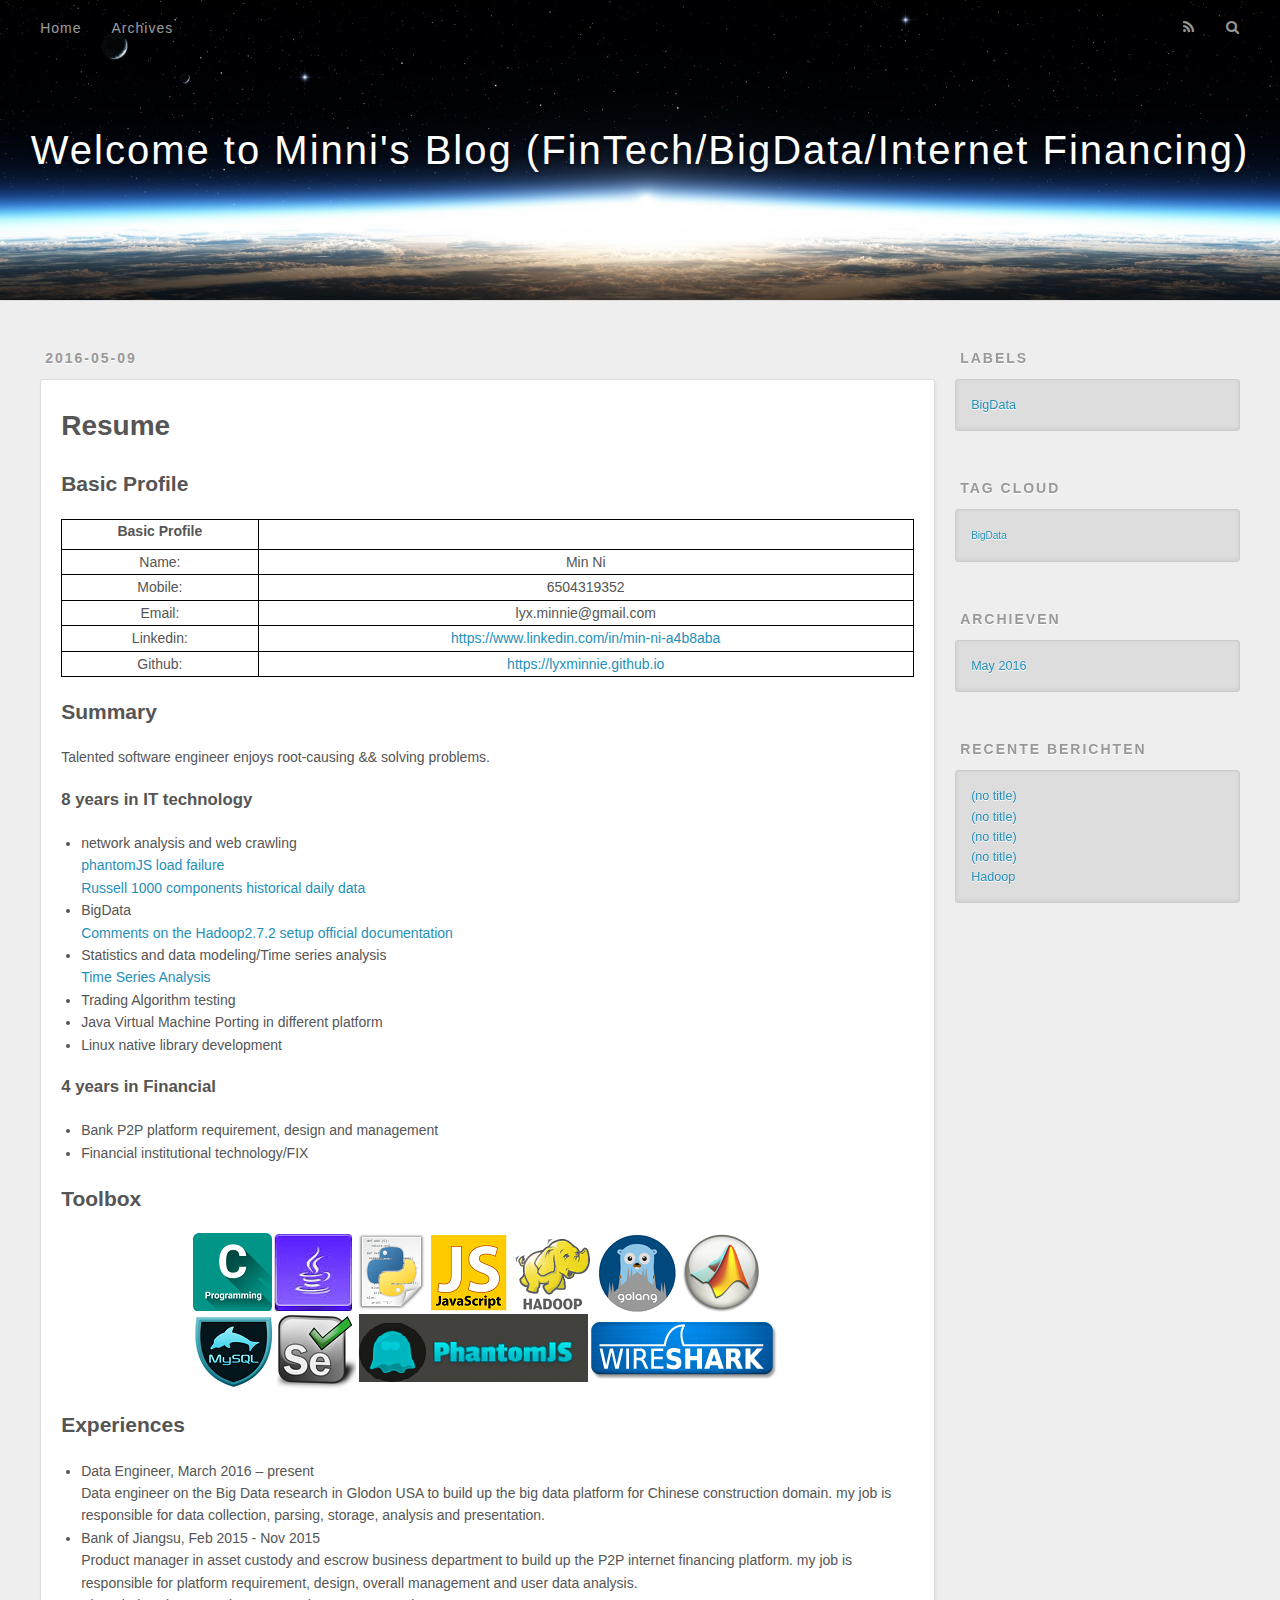
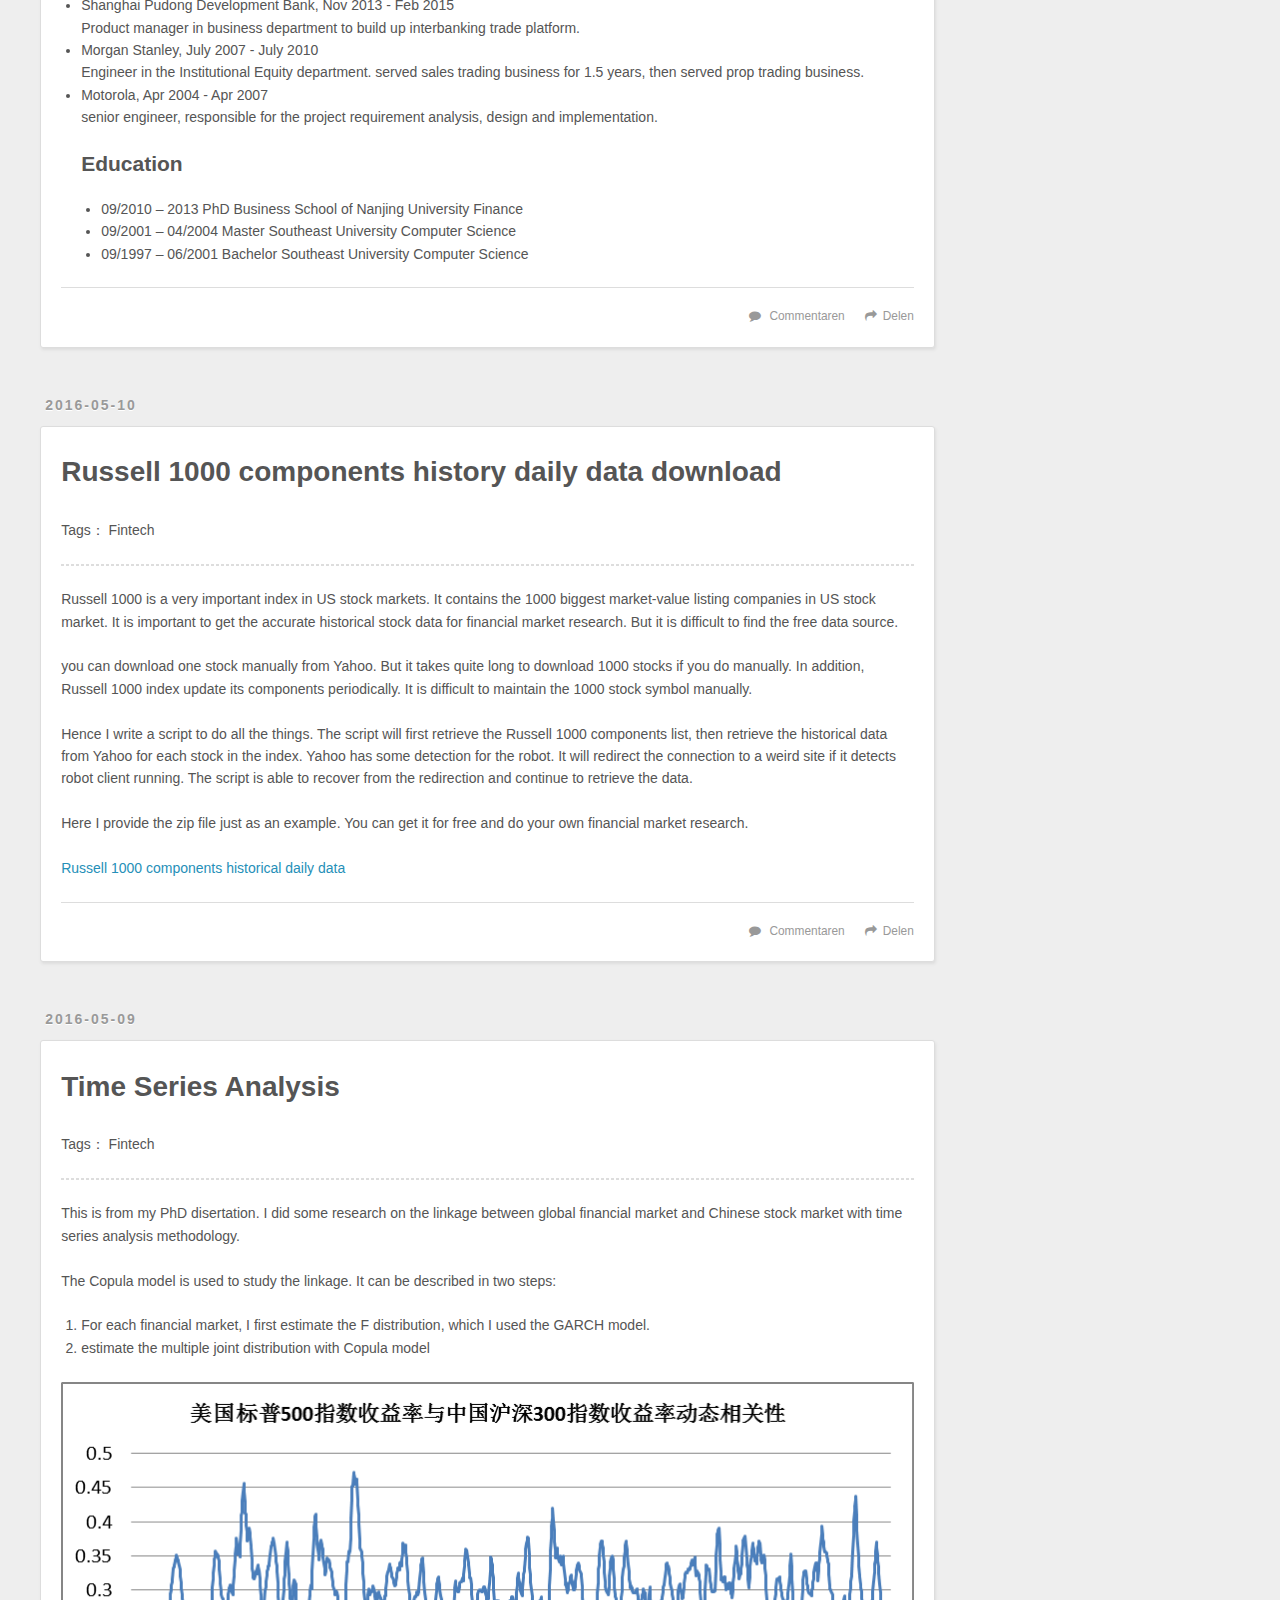
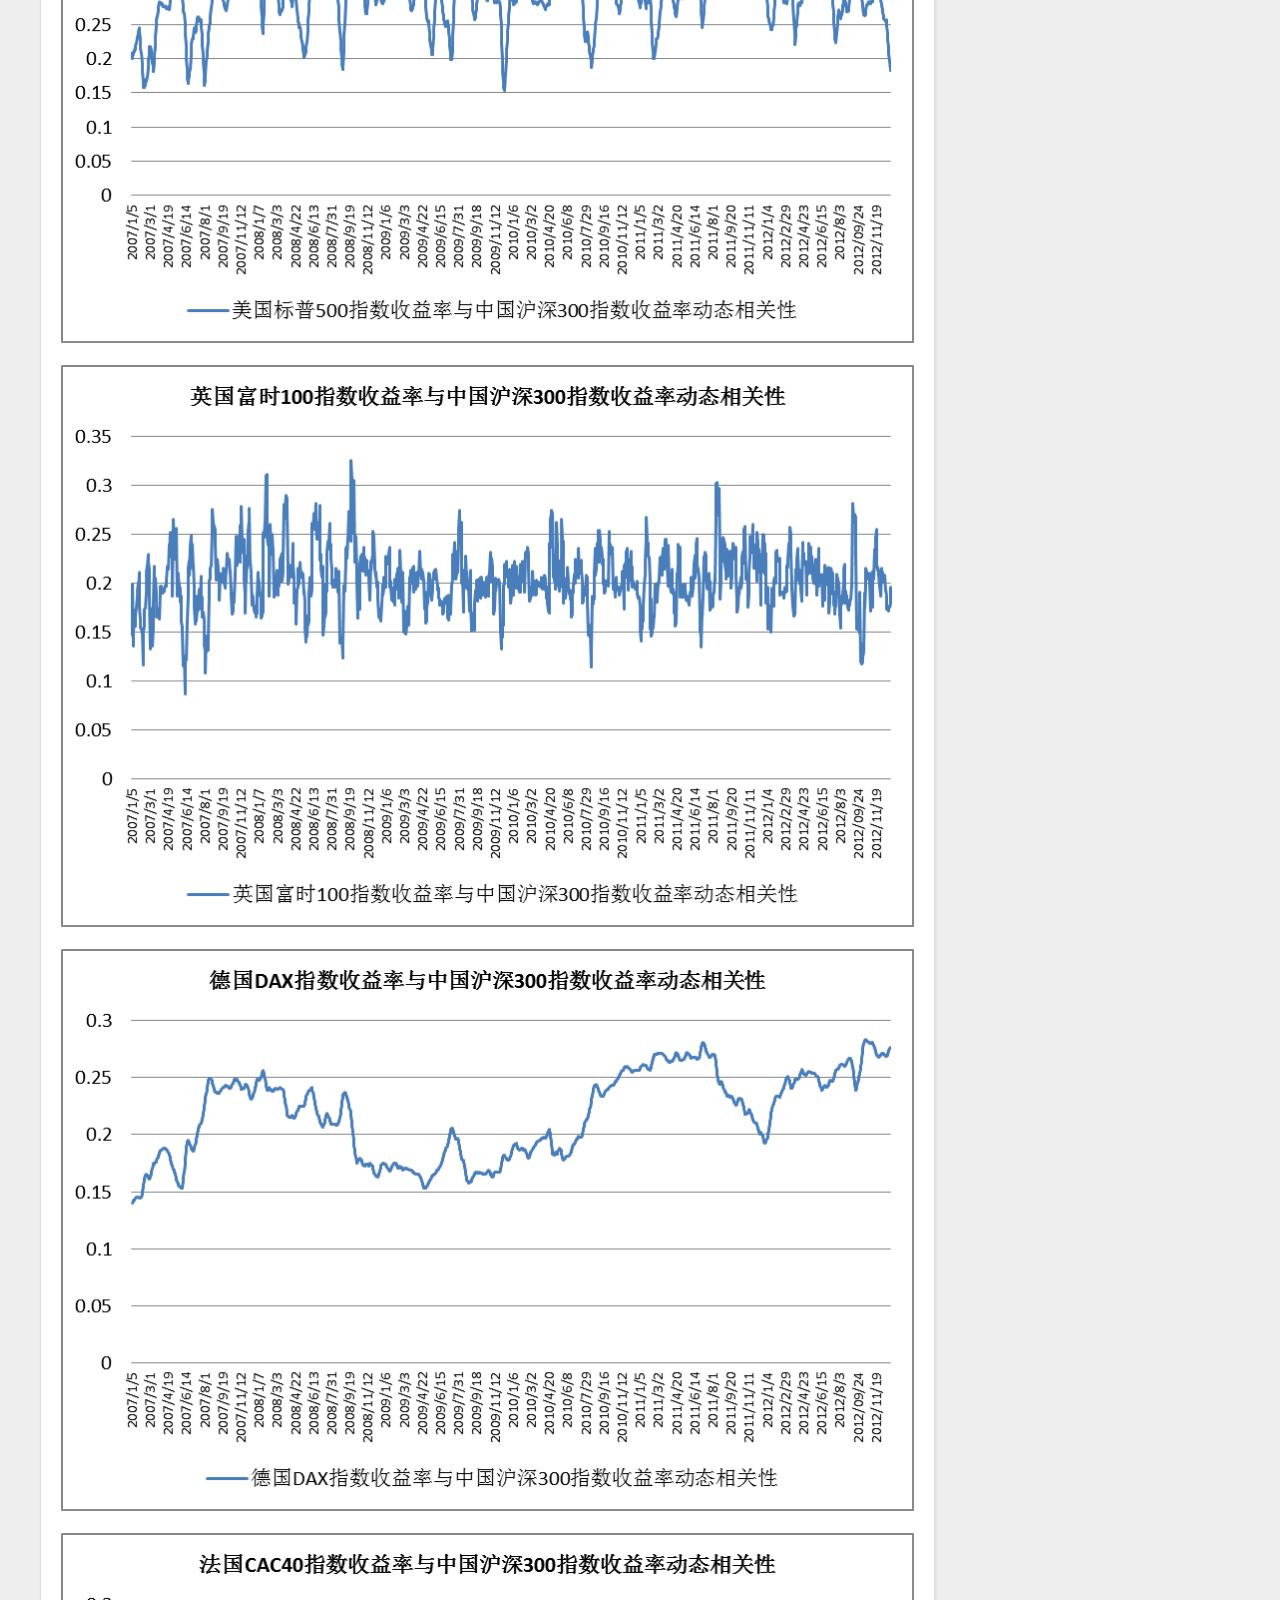
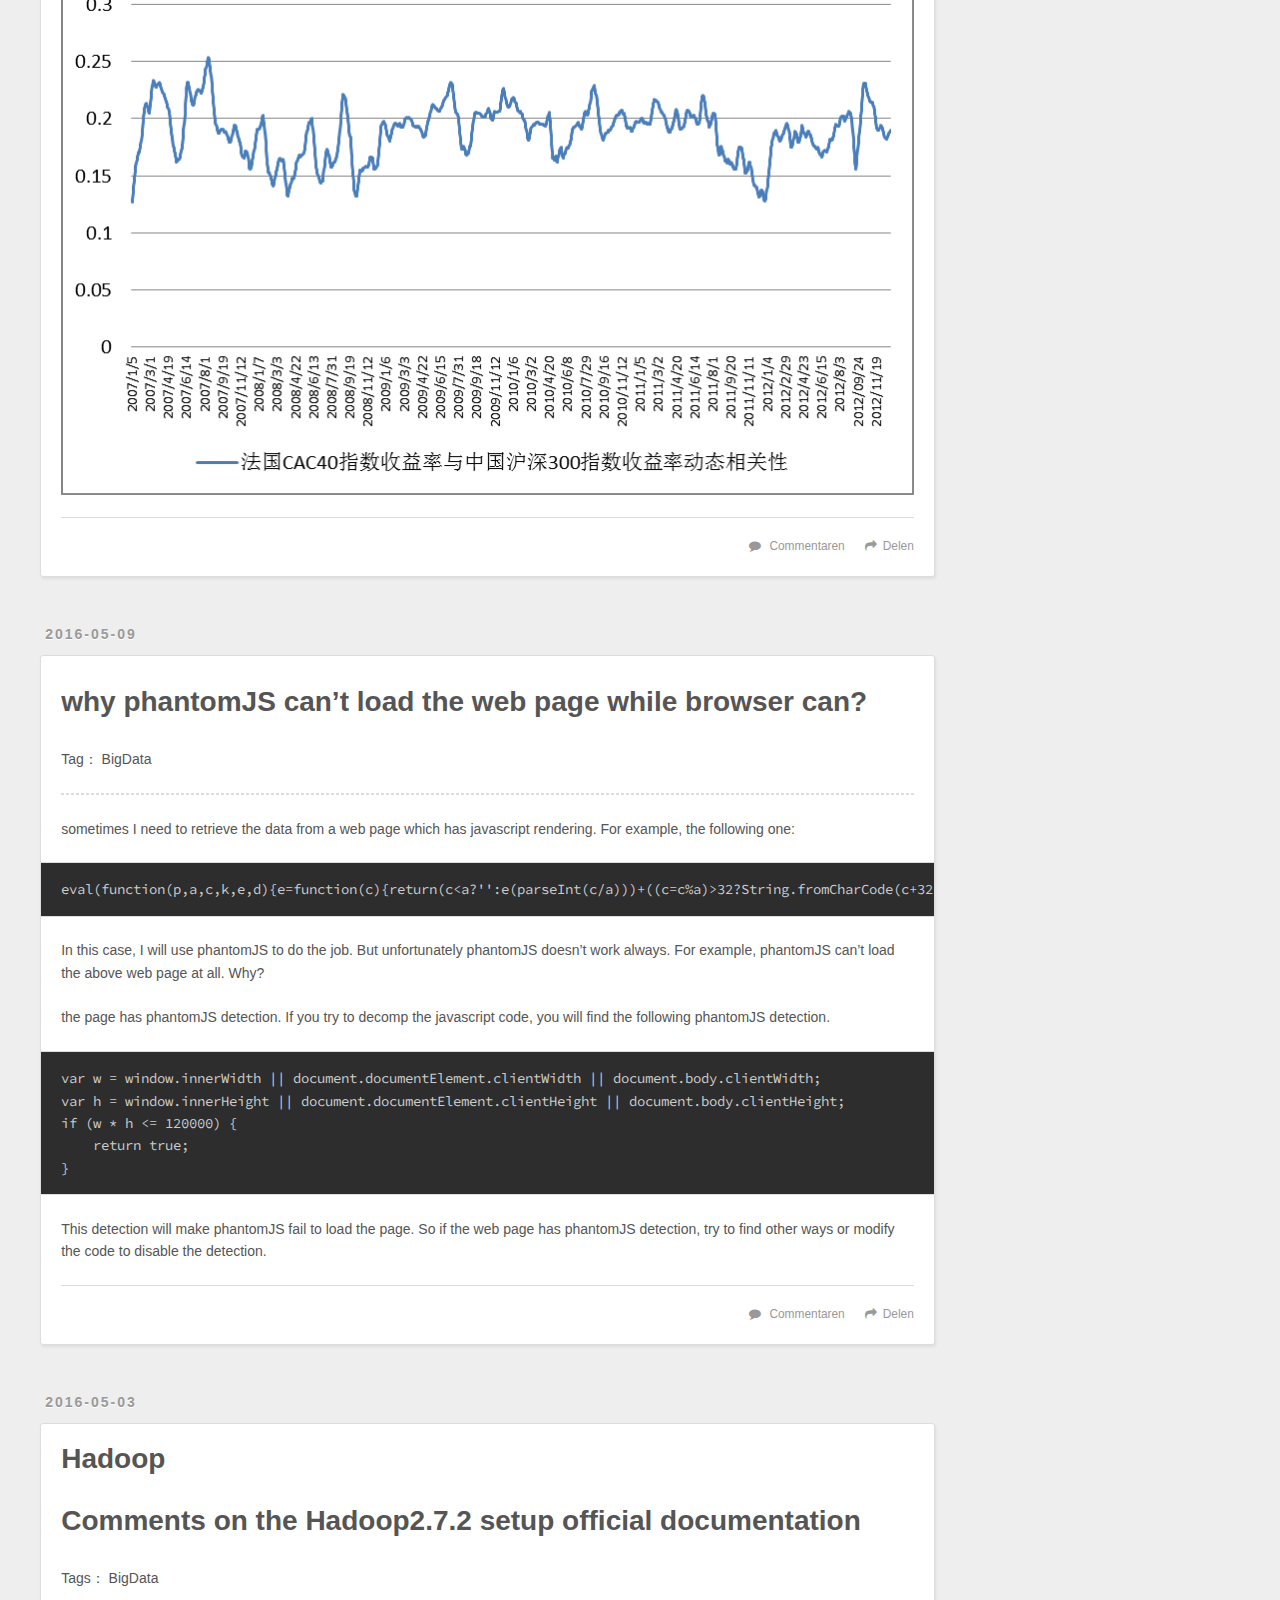
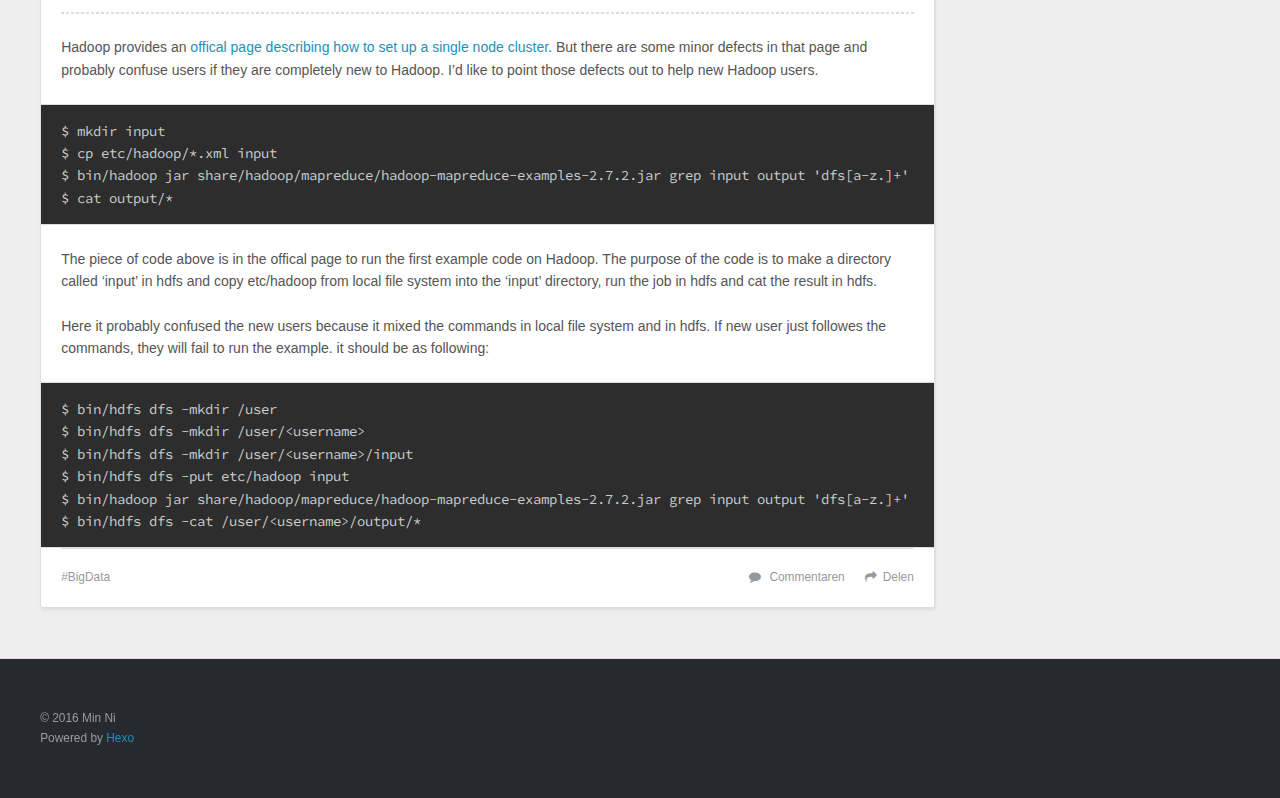
==== commit 4b01390d: "Site updated: 2016-05-10 15:48:34" ====
--- a/index.html
+++ b/index.html
@@ -53,7 +53,7 @@
         
           <a id="nav-rss-link" class="nav-icon" href="/atom.xml" title="RSS Feed"></a>
         
-        <a id="nav-search-btn" class="nav-icon" title="Søk"></a>
+        <a id="nav-search-btn" class="nav-icon" title="Zoeken"></a>
       </nav>
       <div id="search-form-wrap">
         <form action="//google.com/search" method="get" accept-charset="UTF-8" class="search-form"><input type="search" name="q" results="0" class="search-form-input" placeholder="Search"><button type="submit" class="search-form-submit">&#xF002;</button><input type="hidden" name="sitesearch" value="http://lyxminnie.github.io"></form>
@@ -107,7 +107,7 @@
 </tbody>
 </table>
 <h2 id="Summary"><a href="#Summary" class="headerlink" title="Summary"></a>Summary</h2><p>Talented software engineer enjoys root-causing &amp;&amp; solving problems.</p>
-<h3 id="8-years-in-IT-technology"><a href="#8-years-in-IT-technology" class="headerlink" title="8 years in IT technology"></a>8 years in IT technology</h3><ul>
+<h4 id="8-years-in-IT-technology"><a href="#8-years-in-IT-technology" class="headerlink" title="8 years in IT technology"></a>8 years in IT technology</h4><ul>
 <li>network analysis and web crawling<br><a href="http://lyxminnie.github.io/2016/05/09/phantomJS/">phantomJS load failure</a><br><a href="http://lyxminnie.github.io/2016/05/10/Russell/">Russell 1000 components historical daily data</a></li>
 <li>BigData<br><a href="http://lyxminnie.github.io/2016/05/03/Hadoop/">Comments on the Hadoop2.7.2 setup official documentation</a></li>
 <li>Statistics and data modeling/Time series analysis<br><a href="http://lyxminnie.github.io/2016/05/09/Time%20Series%20Analysis/">Time Series Analysis</a></li>
@@ -115,7 +115,7 @@
 <li>Java Virtual Machine Porting in different platform</li>
 <li>Linux native library development</li>
 </ul>
-<h3 id="4-years-in-Financial"><a href="#4-years-in-Financial" class="headerlink" title="4 years in Financial"></a>4 years in Financial</h3><ul>
+<h4 id="4-years-in-Financial"><a href="#4-years-in-Financial" class="headerlink" title="4 years in Financial"></a>4 years in Financial</h4><ul>
 <li>Bank P2P platform requirement, design and management</li>
 <li>Financial institutional technology/FIX</li>
 </ul>
@@ -136,9 +136,9 @@
       
     </div>
     <footer class="article-footer">
-      <a data-url="http://lyxminnie.github.io/2016/05/09/Min Ni's Resume/" data-id="cio212a9z0001lim9qff97pkl" class="article-share-link">Share</a>
-      
-        <a href="http://lyxminnie.github.io/2016/05/09/Min Ni's Resume/#disqus_thread" class="article-comment-link">Kommentarer</a>
+      <a data-url="http://lyxminnie.github.io/2016/05/09/Min Ni's Resume/" data-id="cio213moo0001lpm952urq6h4" class="article-share-link">Delen</a>
+      
+        <a href="http://lyxminnie.github.io/2016/05/09/Min Ni's Resume/#disqus_thread" class="article-comment-link">Commentaren</a>
       
       
     </footer>
@@ -171,9 +171,9 @@
       
     </div>
     <footer class="article-footer">
-      <a data-url="http://lyxminnie.github.io/2016/05/10/Russell/" data-id="cio212aa60004lim9lxx4g5lc" class="article-share-link">Share</a>
-      
-        <a href="http://lyxminnie.github.io/2016/05/10/Russell/#disqus_thread" class="article-comment-link">Kommentarer</a>
+      <a data-url="http://lyxminnie.github.io/2016/05/10/Russell/" data-id="cio213mot0003lpm9pmfl0zmw" class="article-share-link">Delen</a>
+      
+        <a href="http://lyxminnie.github.io/2016/05/10/Russell/#disqus_thread" class="article-comment-link">Commentaren</a>
       
       
     </footer>
@@ -208,9 +208,9 @@
       
     </div>
     <footer class="article-footer">
-      <a data-url="http://lyxminnie.github.io/2016/05/09/Time Series Analysis/" data-id="cio212aa40003lim9daxnsc90" class="article-share-link">Share</a>
-      
-        <a href="http://lyxminnie.github.io/2016/05/09/Time Series Analysis/#disqus_thread" class="article-comment-link">Kommentarer</a>
+      <a data-url="http://lyxminnie.github.io/2016/05/09/Time Series Analysis/" data-id="cio213mov0004lpm9ydesu7a7" class="article-share-link">Delen</a>
+      
+        <a href="http://lyxminnie.github.io/2016/05/09/Time Series Analysis/#disqus_thread" class="article-comment-link">Commentaren</a>
       
       
     </footer>
@@ -248,9 +248,9 @@
       
     </div>
     <footer class="article-footer">
-      <a data-url="http://lyxminnie.github.io/2016/05/09/phantomJS/" data-id="cio212aaf0006lim99mvgmps6" class="article-share-link">Share</a>
-      
-        <a href="http://lyxminnie.github.io/2016/05/09/phantomJS/#disqus_thread" class="article-comment-link">Kommentarer</a>
+      <a data-url="http://lyxminnie.github.io/2016/05/09/phantomJS/" data-id="cio213mow0005lpm9ew2n2ohc" class="article-share-link">Delen</a>
+      
+        <a href="http://lyxminnie.github.io/2016/05/09/phantomJS/#disqus_thread" class="article-comment-link">Commentaren</a>
       
       
     </footer>
@@ -301,9 +301,9 @@
       
     </div>
     <footer class="article-footer">
-      <a data-url="http://lyxminnie.github.io/2016/05/03/Hadoop/" data-id="cio212a9v0000lim9px92edqb" class="article-share-link">Share</a>
-      
-        <a href="http://lyxminnie.github.io/2016/05/03/Hadoop/#disqus_thread" class="article-comment-link">Kommentarer</a>
+      <a data-url="http://lyxminnie.github.io/2016/05/03/Hadoop/" data-id="cio213moj0000lpm93ou70niz" class="article-share-link">Delen</a>
+      
+        <a href="http://lyxminnie.github.io/2016/05/03/Hadoop/#disqus_thread" class="article-comment-link">Commentaren</a>
       
       
   <ul class="article-tag-list"><li class="article-tag-list-item"><a class="article-tag-list-link" href="/tags/BigData/">BigData</a></li></ul>
@@ -325,7 +325,7 @@
   
     
   <div class="widget-wrap">
-    <h3 class="widget-title">Tags</h3>
+    <h3 class="widget-title">Labels</h3>
     <div class="widget">
       <ul class="tag-list"><li class="tag-list-item"><a class="tag-list-link" href="/tags/BigData/">BigData</a></li></ul>
     </div>
@@ -344,7 +344,7 @@
   
     
   <div class="widget-wrap">
-    <h3 class="widget-title">Arkiv</h3>
+    <h3 class="widget-title">Archieven</h3>
     <div class="widget">
       <ul class="archive-list"><li class="archive-list-item"><a class="archive-list-link" href="/archives/2016/05/">May 2016</a></li></ul>
     </div>
@@ -354,7 +354,7 @@
   
     
   <div class="widget-wrap">
-    <h3 class="widget-title">Siste innlegg</h3>
+    <h3 class="widget-title">Recente berichten</h3>
     <div class="widget">
       <ul>
         
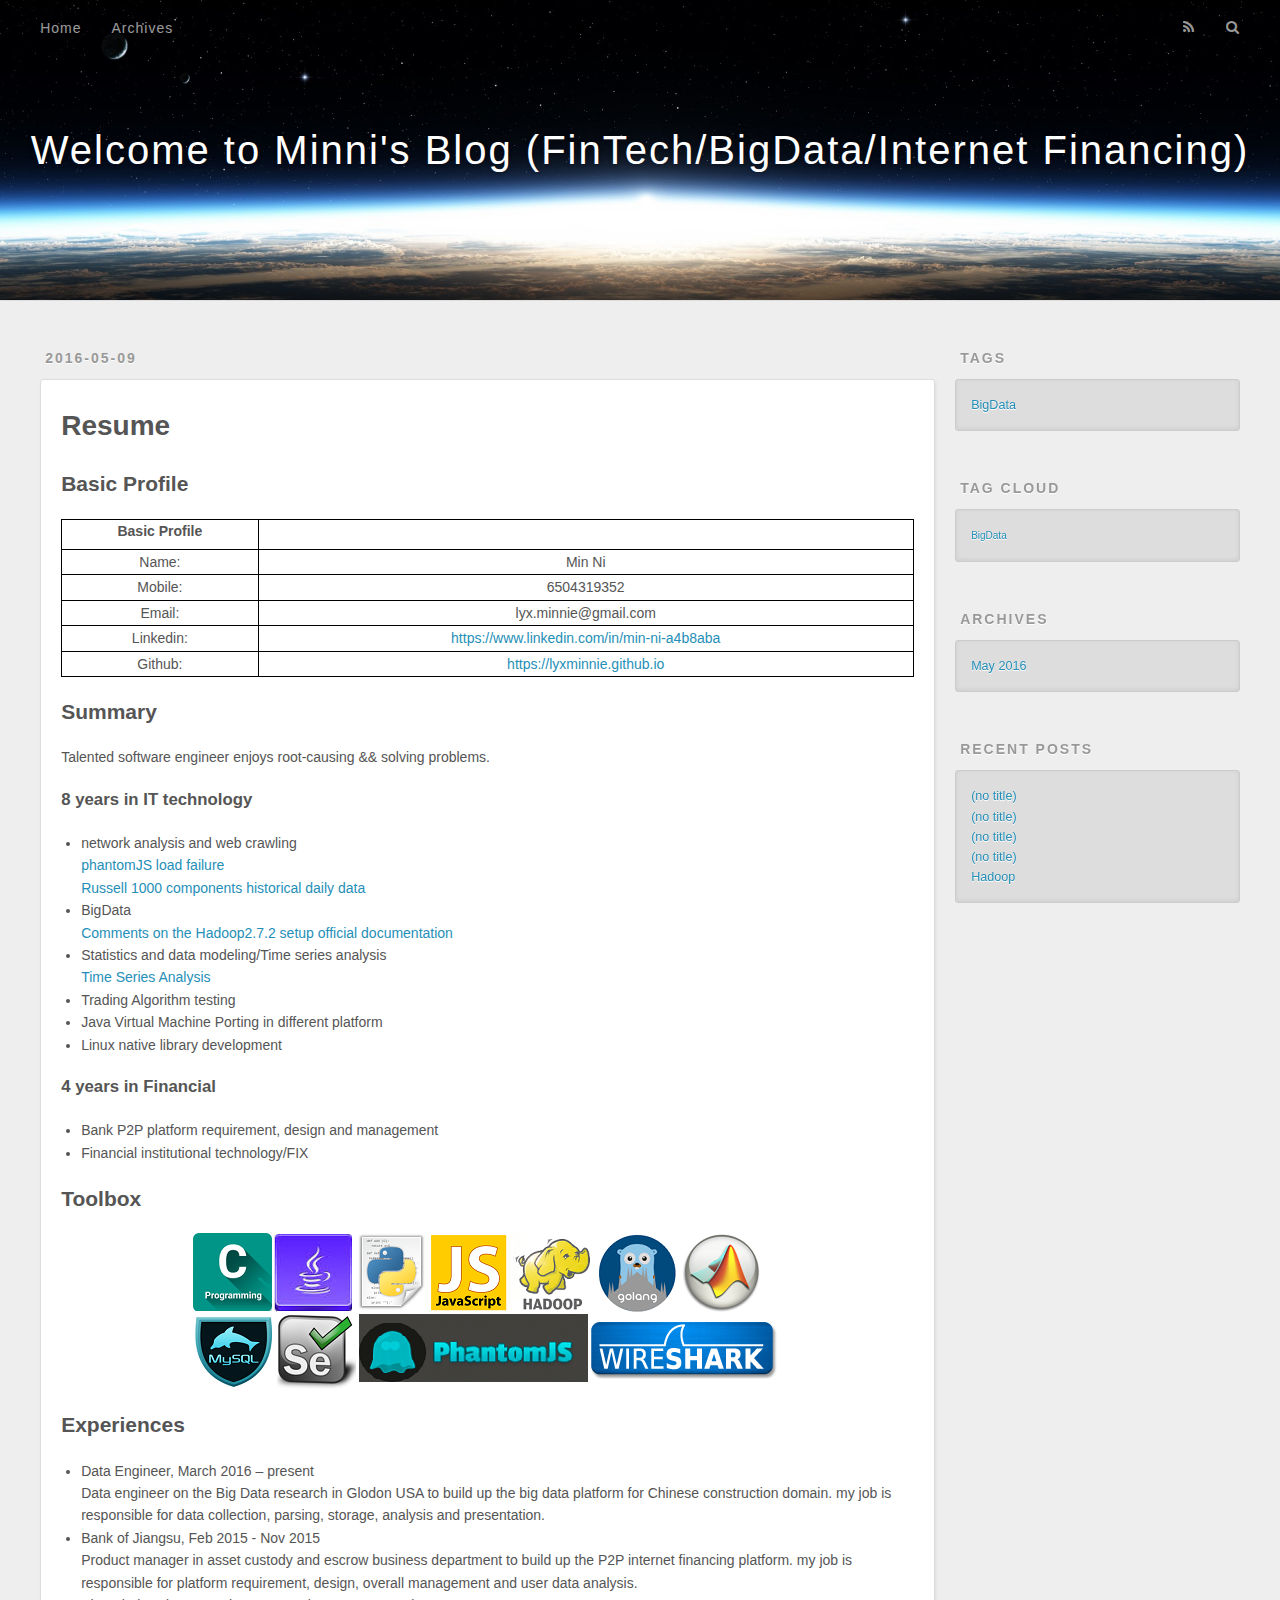
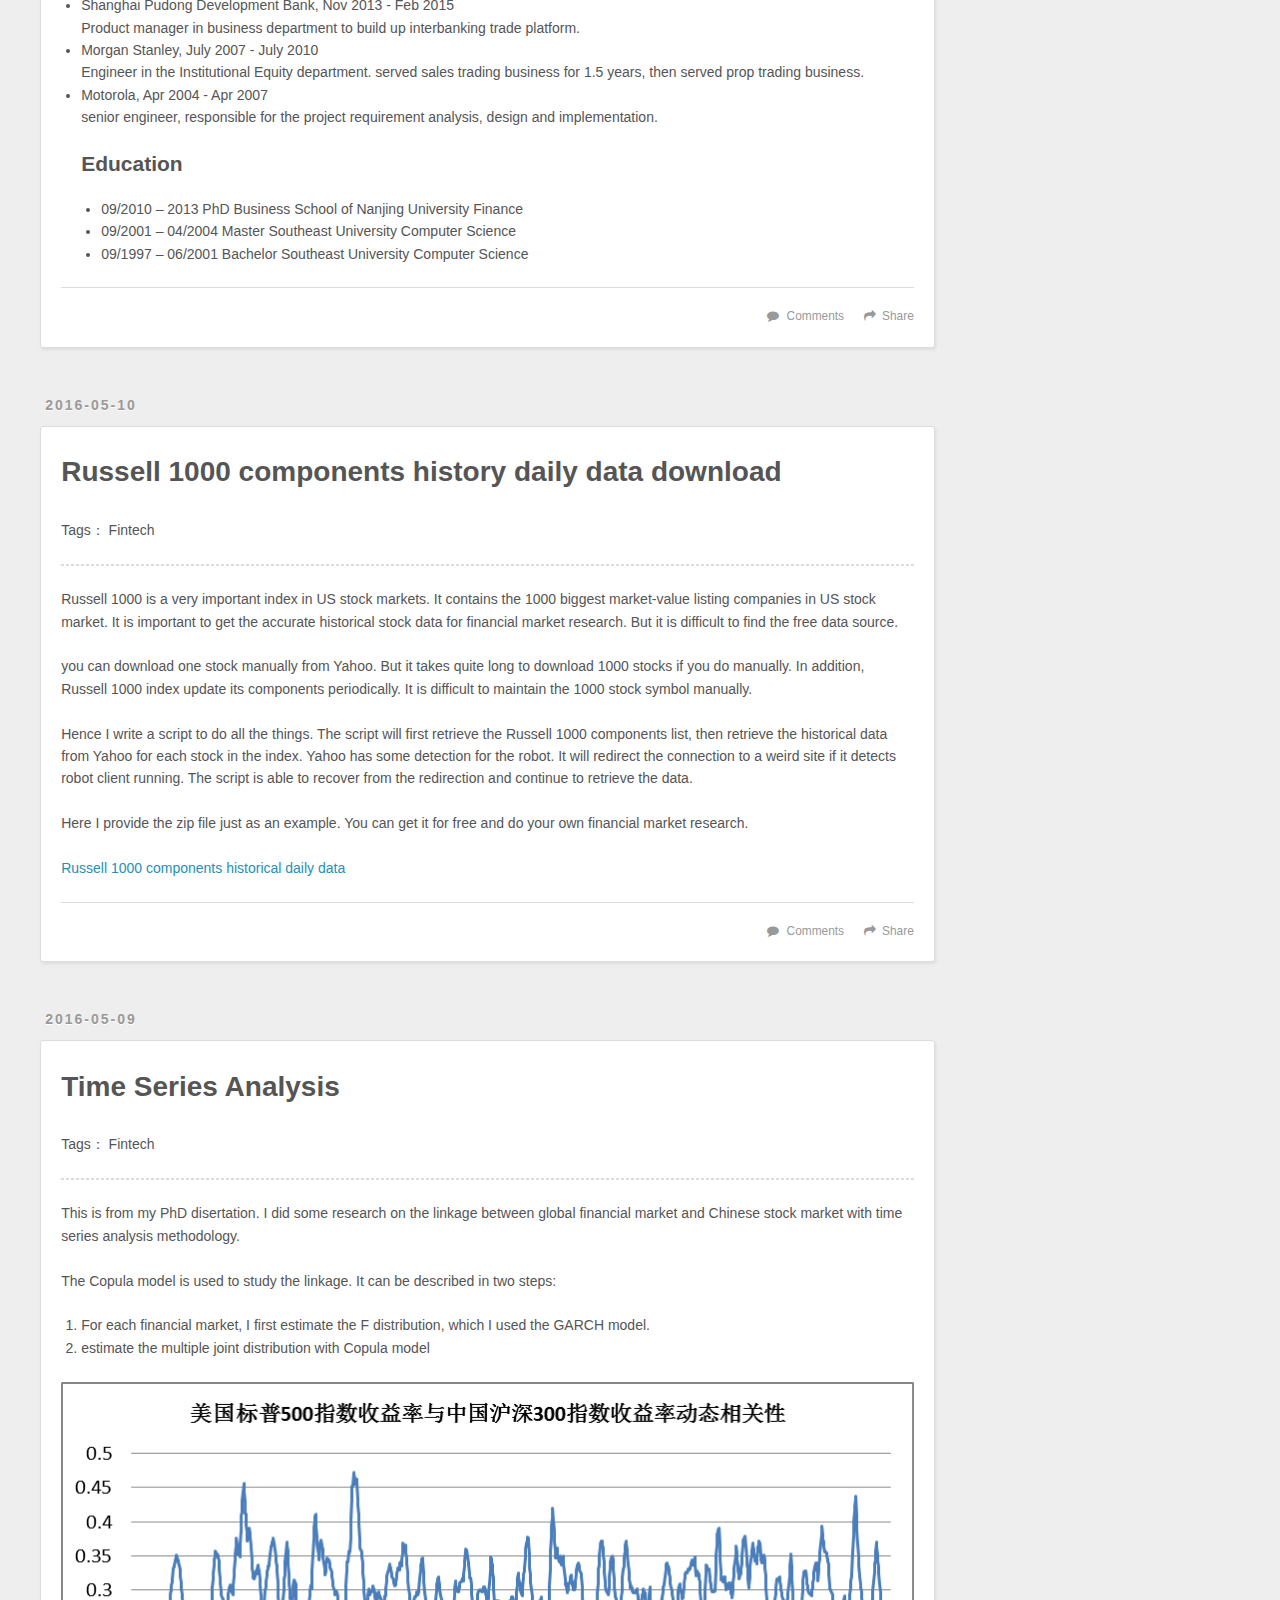
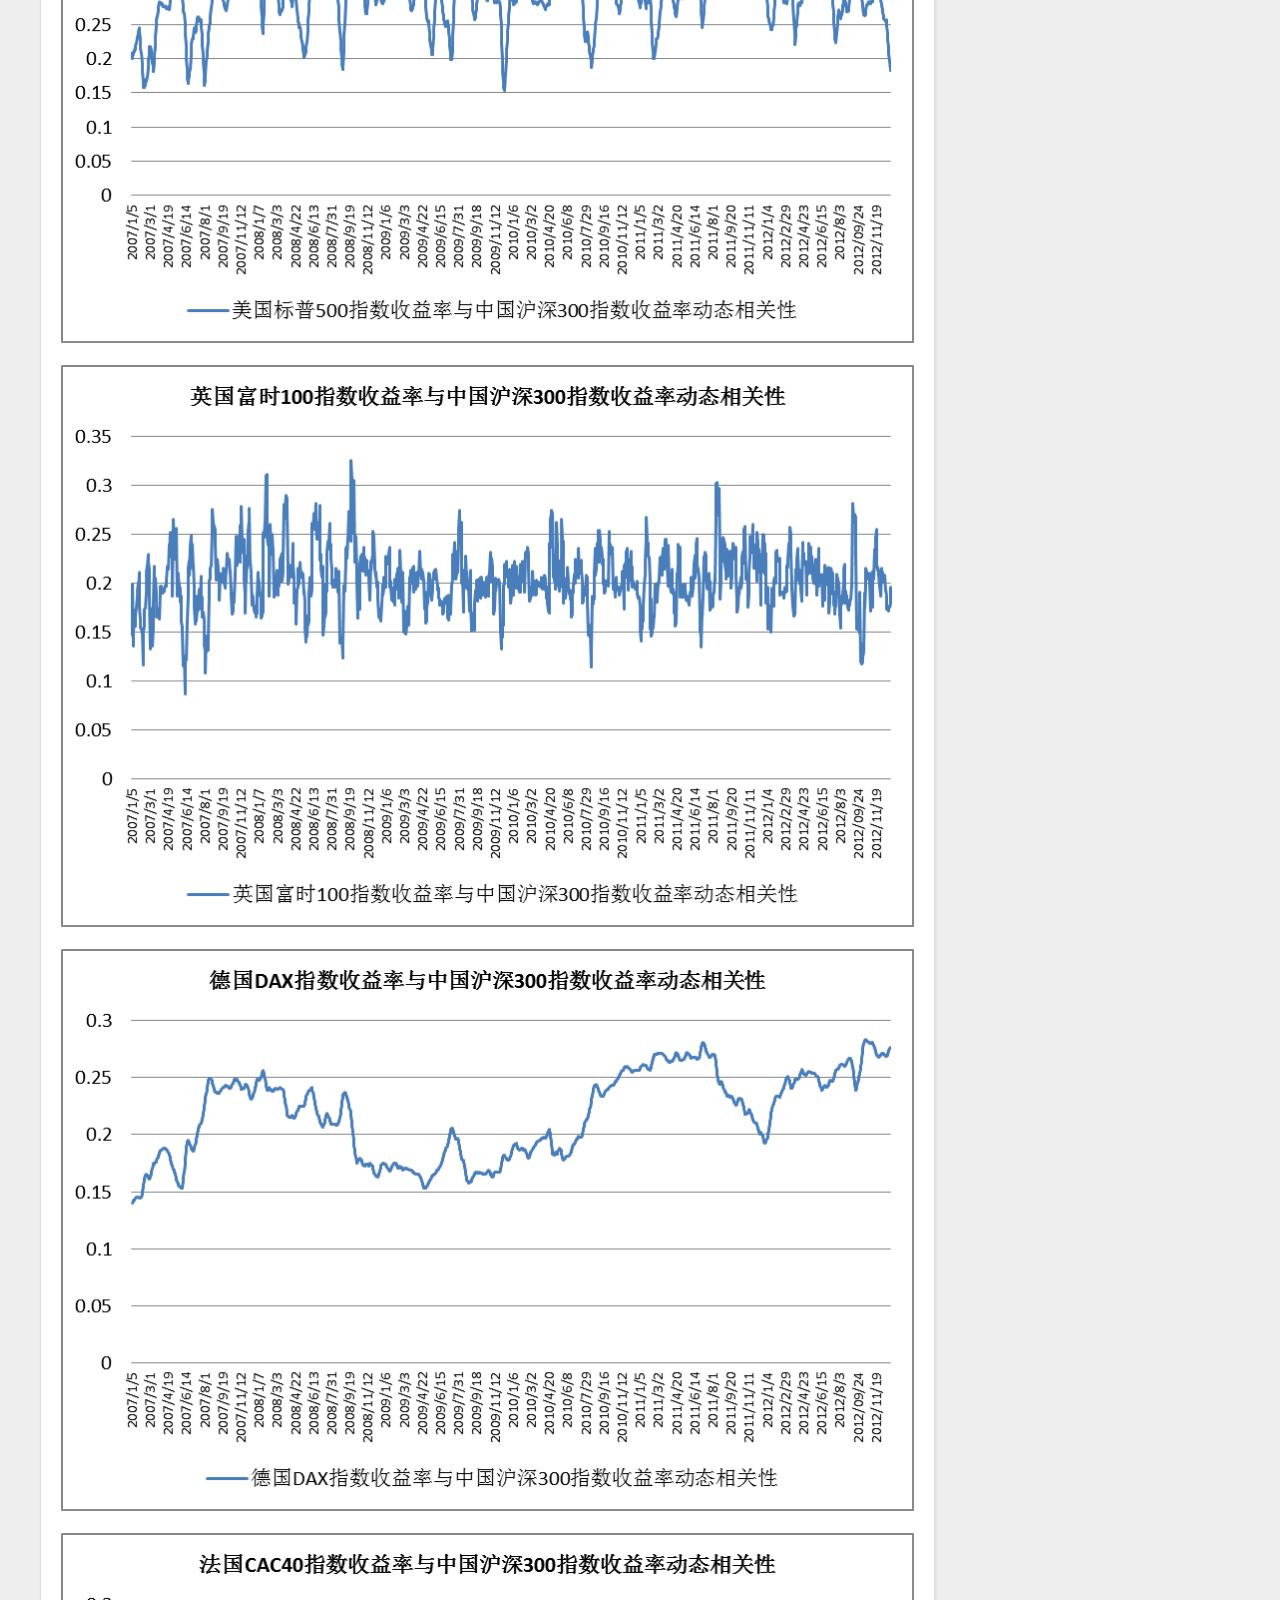
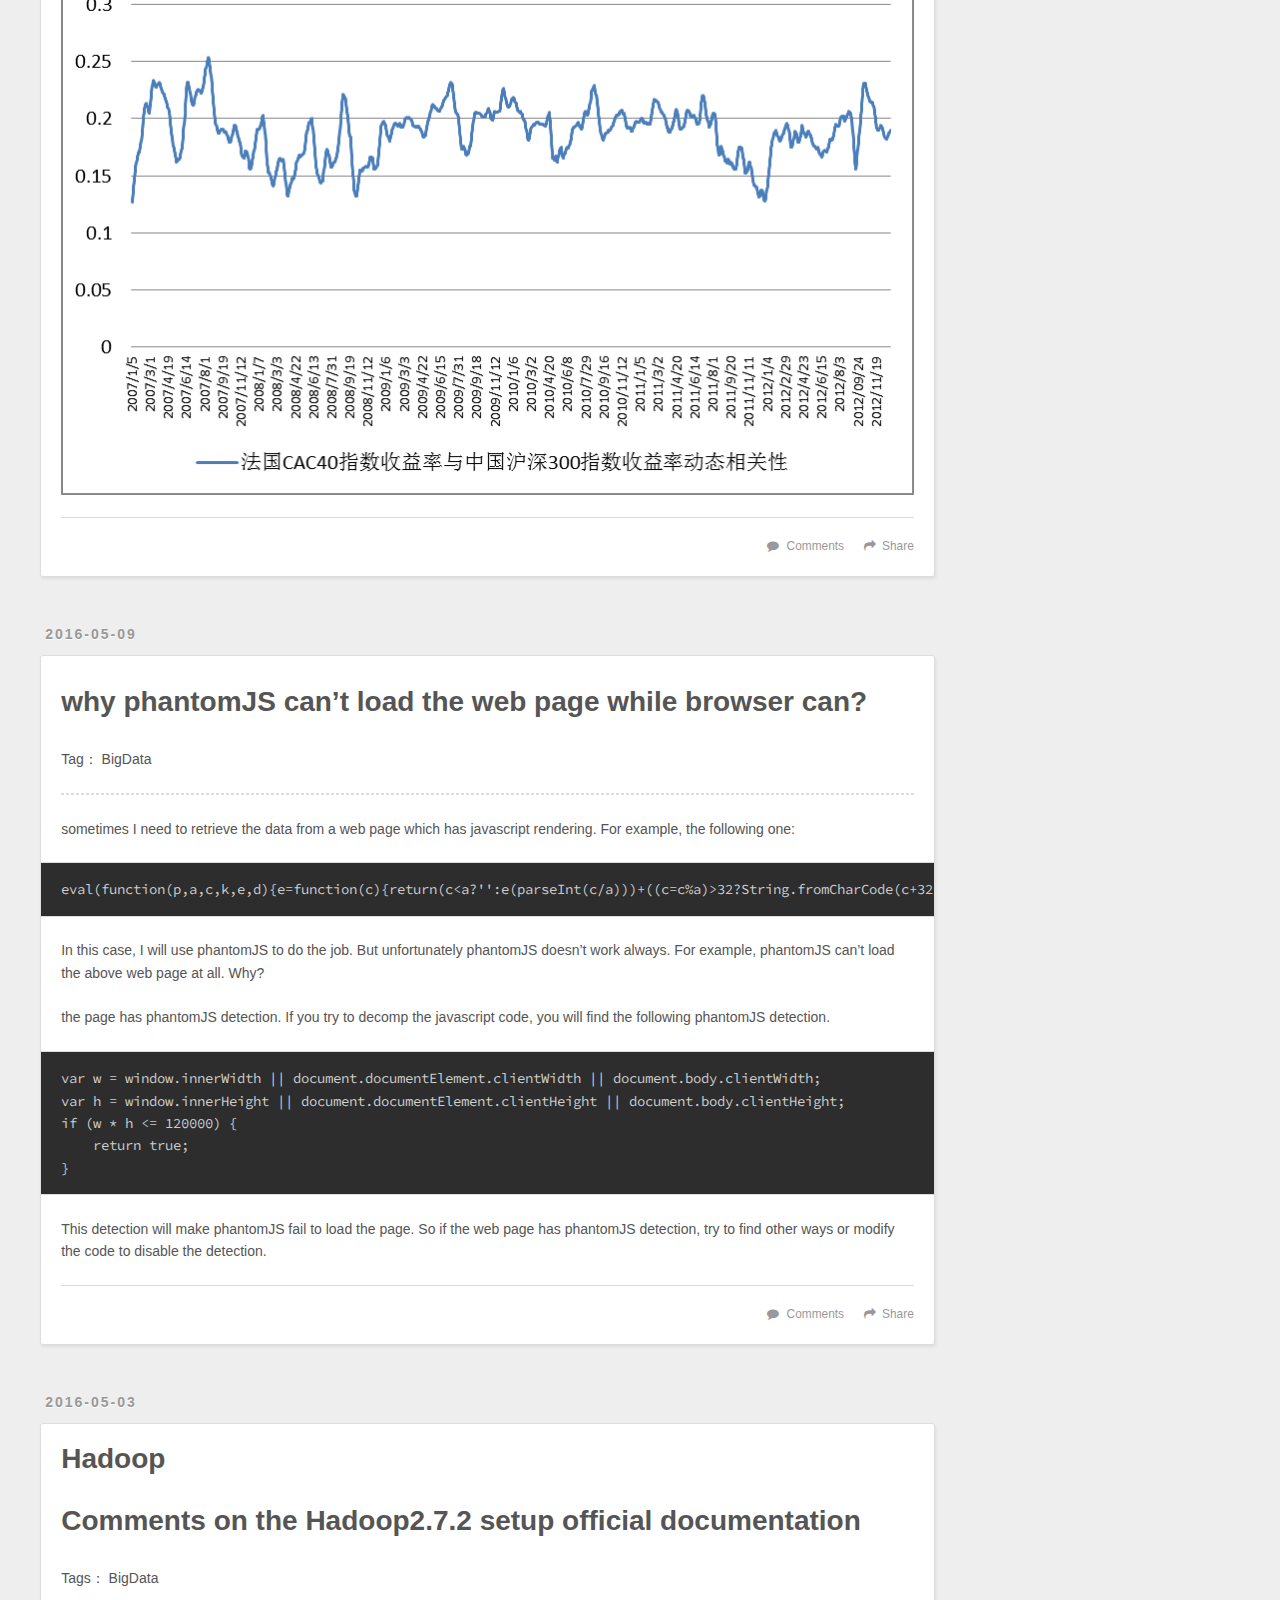
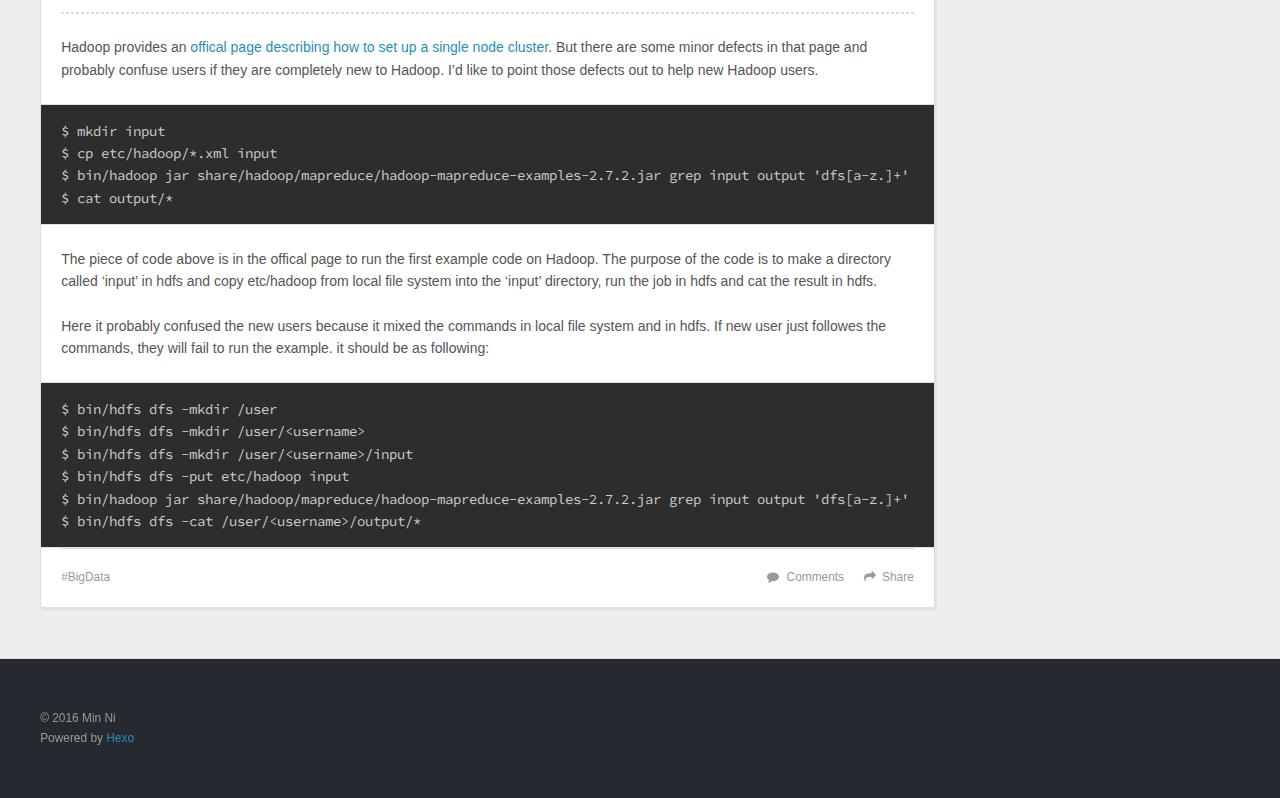
==== commit c941d85c: "Site updated: 2016-05-10 15:51:29" ====
--- a/index.html
+++ b/index.html
@@ -53,7 +53,7 @@
         
           <a id="nav-rss-link" class="nav-icon" href="/atom.xml" title="RSS Feed"></a>
         
-        <a id="nav-search-btn" class="nav-icon" title="Zoeken"></a>
+        <a id="nav-search-btn" class="nav-icon" title="Search"></a>
       </nav>
       <div id="search-form-wrap">
         <form action="//google.com/search" method="get" accept-charset="UTF-8" class="search-form"><input type="search" name="q" results="0" class="search-form-input" placeholder="Search"><button type="submit" class="search-form-submit">&#xF002;</button><input type="hidden" name="sitesearch" value="http://lyxminnie.github.io"></form>
@@ -136,9 +136,9 @@
       
     </div>
     <footer class="article-footer">
-      <a data-url="http://lyxminnie.github.io/2016/05/09/Min Ni's Resume/" data-id="cio213moo0001lpm952urq6h4" class="article-share-link">Delen</a>
-      
-        <a href="http://lyxminnie.github.io/2016/05/09/Min Ni's Resume/#disqus_thread" class="article-comment-link">Commentaren</a>
+      <a data-url="http://lyxminnie.github.io/2016/05/09/Min Ni's Resume/" data-id="cio217d9f0004lwm9st7jkibg" class="article-share-link">Share</a>
+      
+        <a href="http://lyxminnie.github.io/2016/05/09/Min Ni's Resume/#disqus_thread" class="article-comment-link">Comments</a>
       
       
     </footer>
@@ -171,9 +171,9 @@
       
     </div>
     <footer class="article-footer">
-      <a data-url="http://lyxminnie.github.io/2016/05/10/Russell/" data-id="cio213mot0003lpm9pmfl0zmw" class="article-share-link">Delen</a>
-      
-        <a href="http://lyxminnie.github.io/2016/05/10/Russell/#disqus_thread" class="article-comment-link">Commentaren</a>
+      <a data-url="http://lyxminnie.github.io/2016/05/10/Russell/" data-id="cio217d970001lwm9owazfqt9" class="article-share-link">Share</a>
+      
+        <a href="http://lyxminnie.github.io/2016/05/10/Russell/#disqus_thread" class="article-comment-link">Comments</a>
       
       
     </footer>
@@ -208,9 +208,9 @@
       
     </div>
     <footer class="article-footer">
-      <a data-url="http://lyxminnie.github.io/2016/05/09/Time Series Analysis/" data-id="cio213mov0004lpm9ydesu7a7" class="article-share-link">Delen</a>
-      
-        <a href="http://lyxminnie.github.io/2016/05/09/Time Series Analysis/#disqus_thread" class="article-comment-link">Commentaren</a>
+      <a data-url="http://lyxminnie.github.io/2016/05/09/Time Series Analysis/" data-id="cio217d9d0003lwm9hjbc1m7q" class="article-share-link">Share</a>
+      
+        <a href="http://lyxminnie.github.io/2016/05/09/Time Series Analysis/#disqus_thread" class="article-comment-link">Comments</a>
       
       
     </footer>
@@ -248,9 +248,9 @@
       
     </div>
     <footer class="article-footer">
-      <a data-url="http://lyxminnie.github.io/2016/05/09/phantomJS/" data-id="cio213mow0005lpm9ew2n2ohc" class="article-share-link">Delen</a>
-      
-        <a href="http://lyxminnie.github.io/2016/05/09/phantomJS/#disqus_thread" class="article-comment-link">Commentaren</a>
+      <a data-url="http://lyxminnie.github.io/2016/05/09/phantomJS/" data-id="cio217d9g0005lwm9oajmlypx" class="article-share-link">Share</a>
+      
+        <a href="http://lyxminnie.github.io/2016/05/09/phantomJS/#disqus_thread" class="article-comment-link">Comments</a>
       
       
     </footer>
@@ -301,9 +301,9 @@
       
     </div>
     <footer class="article-footer">
-      <a data-url="http://lyxminnie.github.io/2016/05/03/Hadoop/" data-id="cio213moj0000lpm93ou70niz" class="article-share-link">Delen</a>
-      
-        <a href="http://lyxminnie.github.io/2016/05/03/Hadoop/#disqus_thread" class="article-comment-link">Commentaren</a>
+      <a data-url="http://lyxminnie.github.io/2016/05/03/Hadoop/" data-id="cio217d930000lwm9mf8kamvn" class="article-share-link">Share</a>
+      
+        <a href="http://lyxminnie.github.io/2016/05/03/Hadoop/#disqus_thread" class="article-comment-link">Comments</a>
       
       
   <ul class="article-tag-list"><li class="article-tag-list-item"><a class="article-tag-list-link" href="/tags/BigData/">BigData</a></li></ul>
@@ -325,7 +325,7 @@
   
     
   <div class="widget-wrap">
-    <h3 class="widget-title">Labels</h3>
+    <h3 class="widget-title">Tags</h3>
     <div class="widget">
       <ul class="tag-list"><li class="tag-list-item"><a class="tag-list-link" href="/tags/BigData/">BigData</a></li></ul>
     </div>
@@ -344,7 +344,7 @@
   
     
   <div class="widget-wrap">
-    <h3 class="widget-title">Archieven</h3>
+    <h3 class="widget-title">Archives</h3>
     <div class="widget">
       <ul class="archive-list"><li class="archive-list-item"><a class="archive-list-link" href="/archives/2016/05/">May 2016</a></li></ul>
     </div>
@@ -354,7 +354,7 @@
   
     
   <div class="widget-wrap">
-    <h3 class="widget-title">Recente berichten</h3>
+    <h3 class="widget-title">Recent Posts</h3>
     <div class="widget">
       <ul>
         
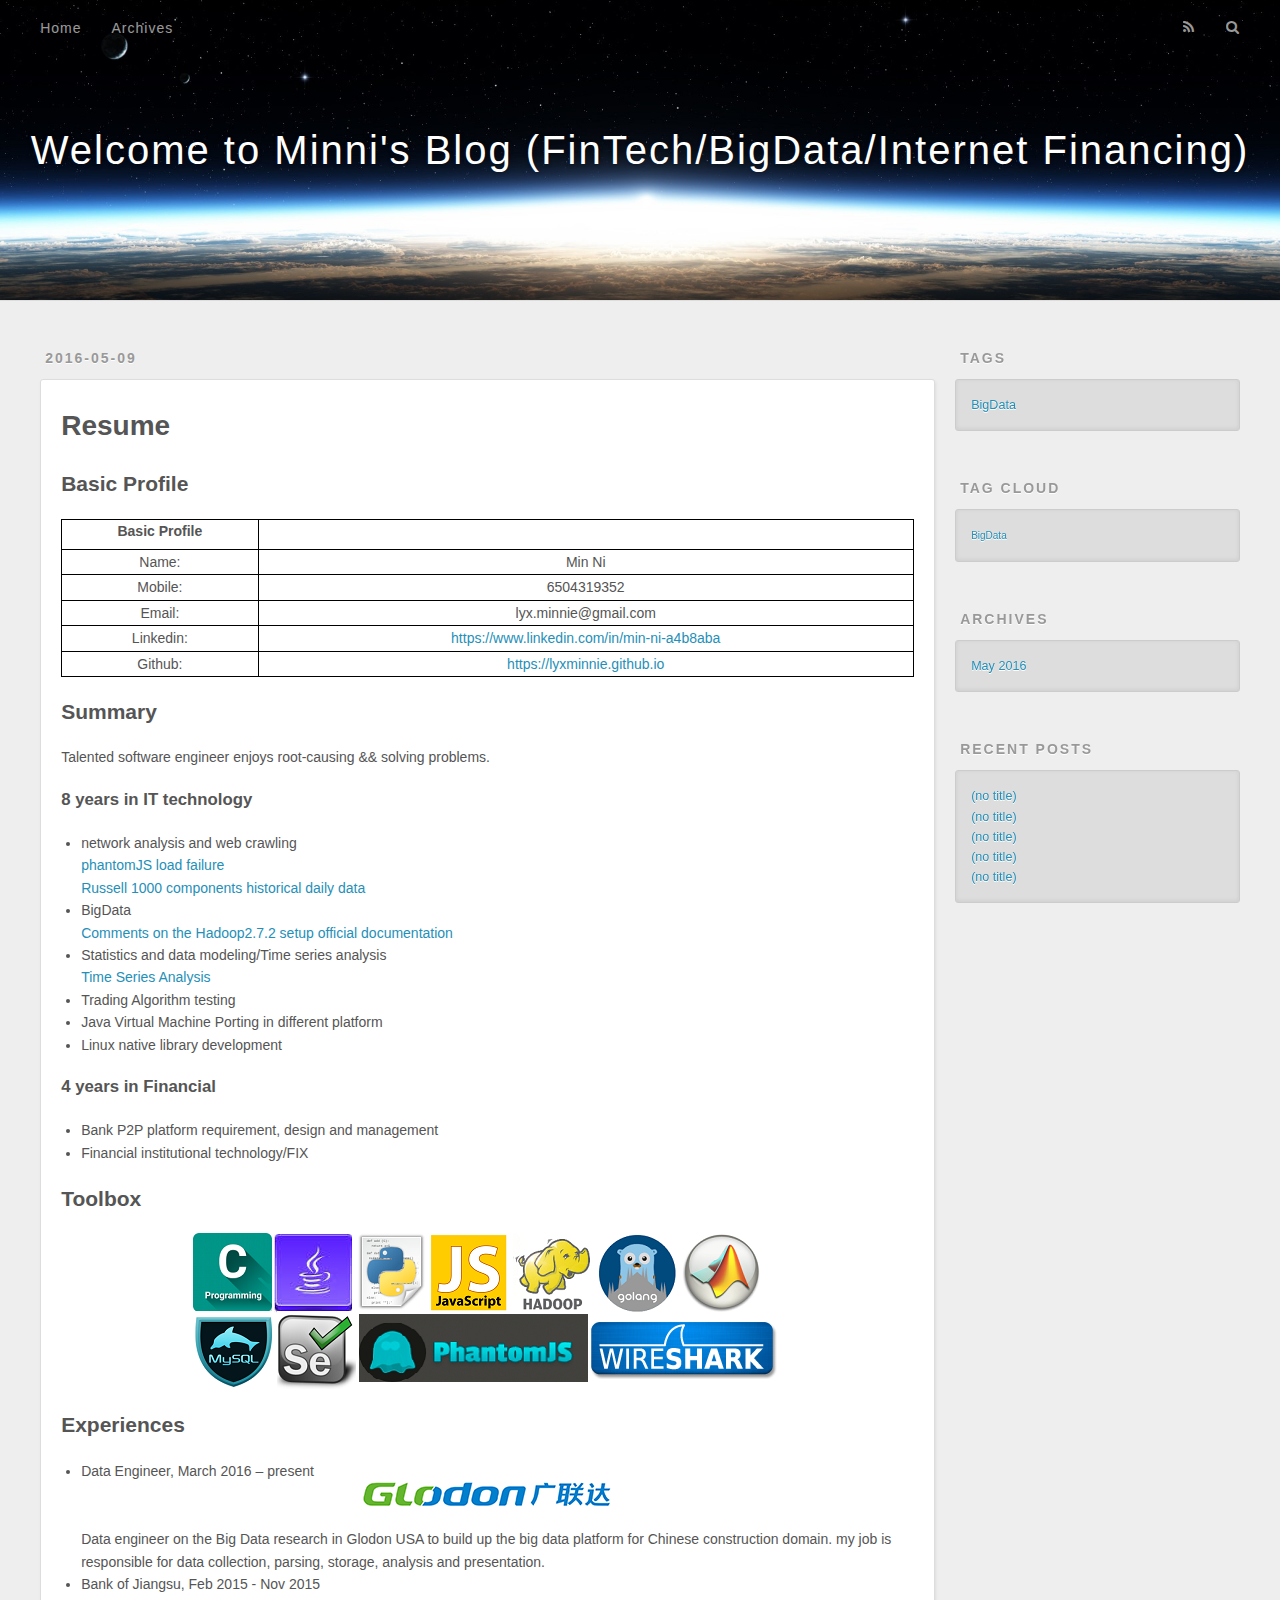
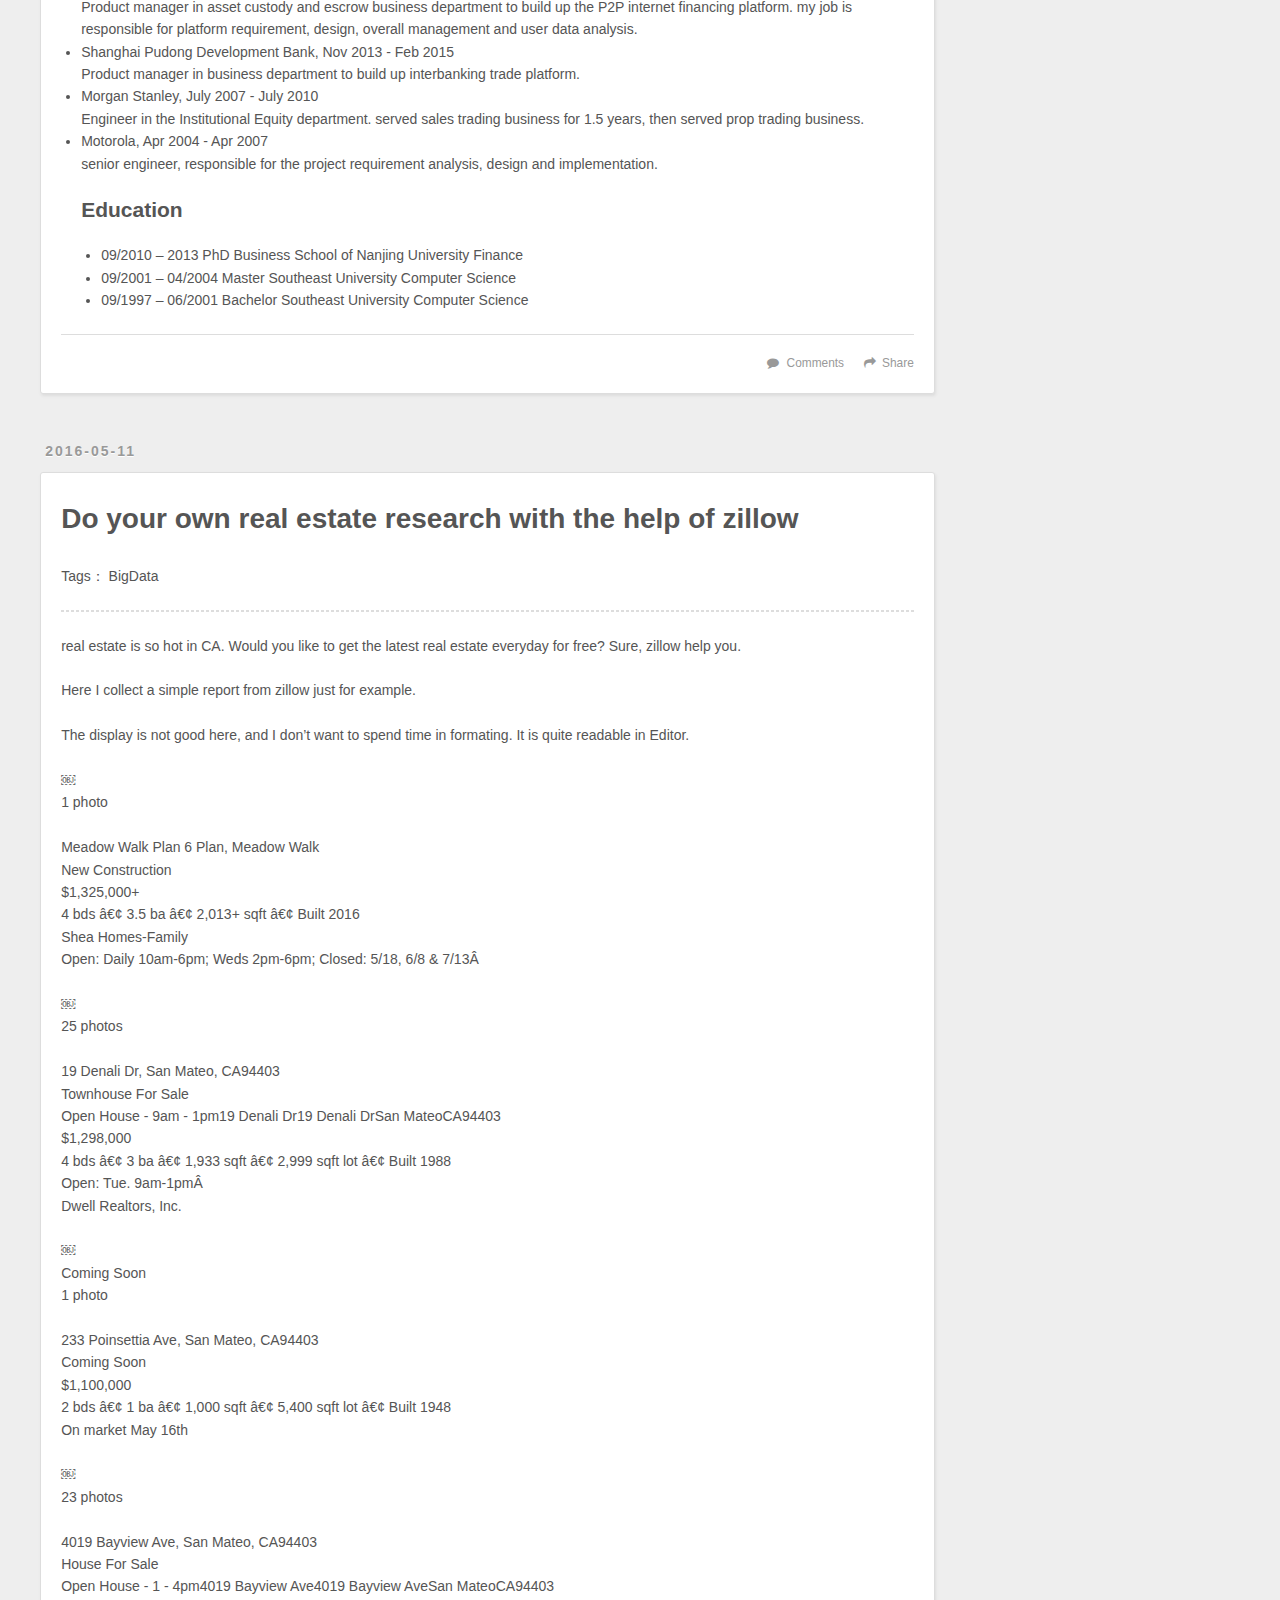
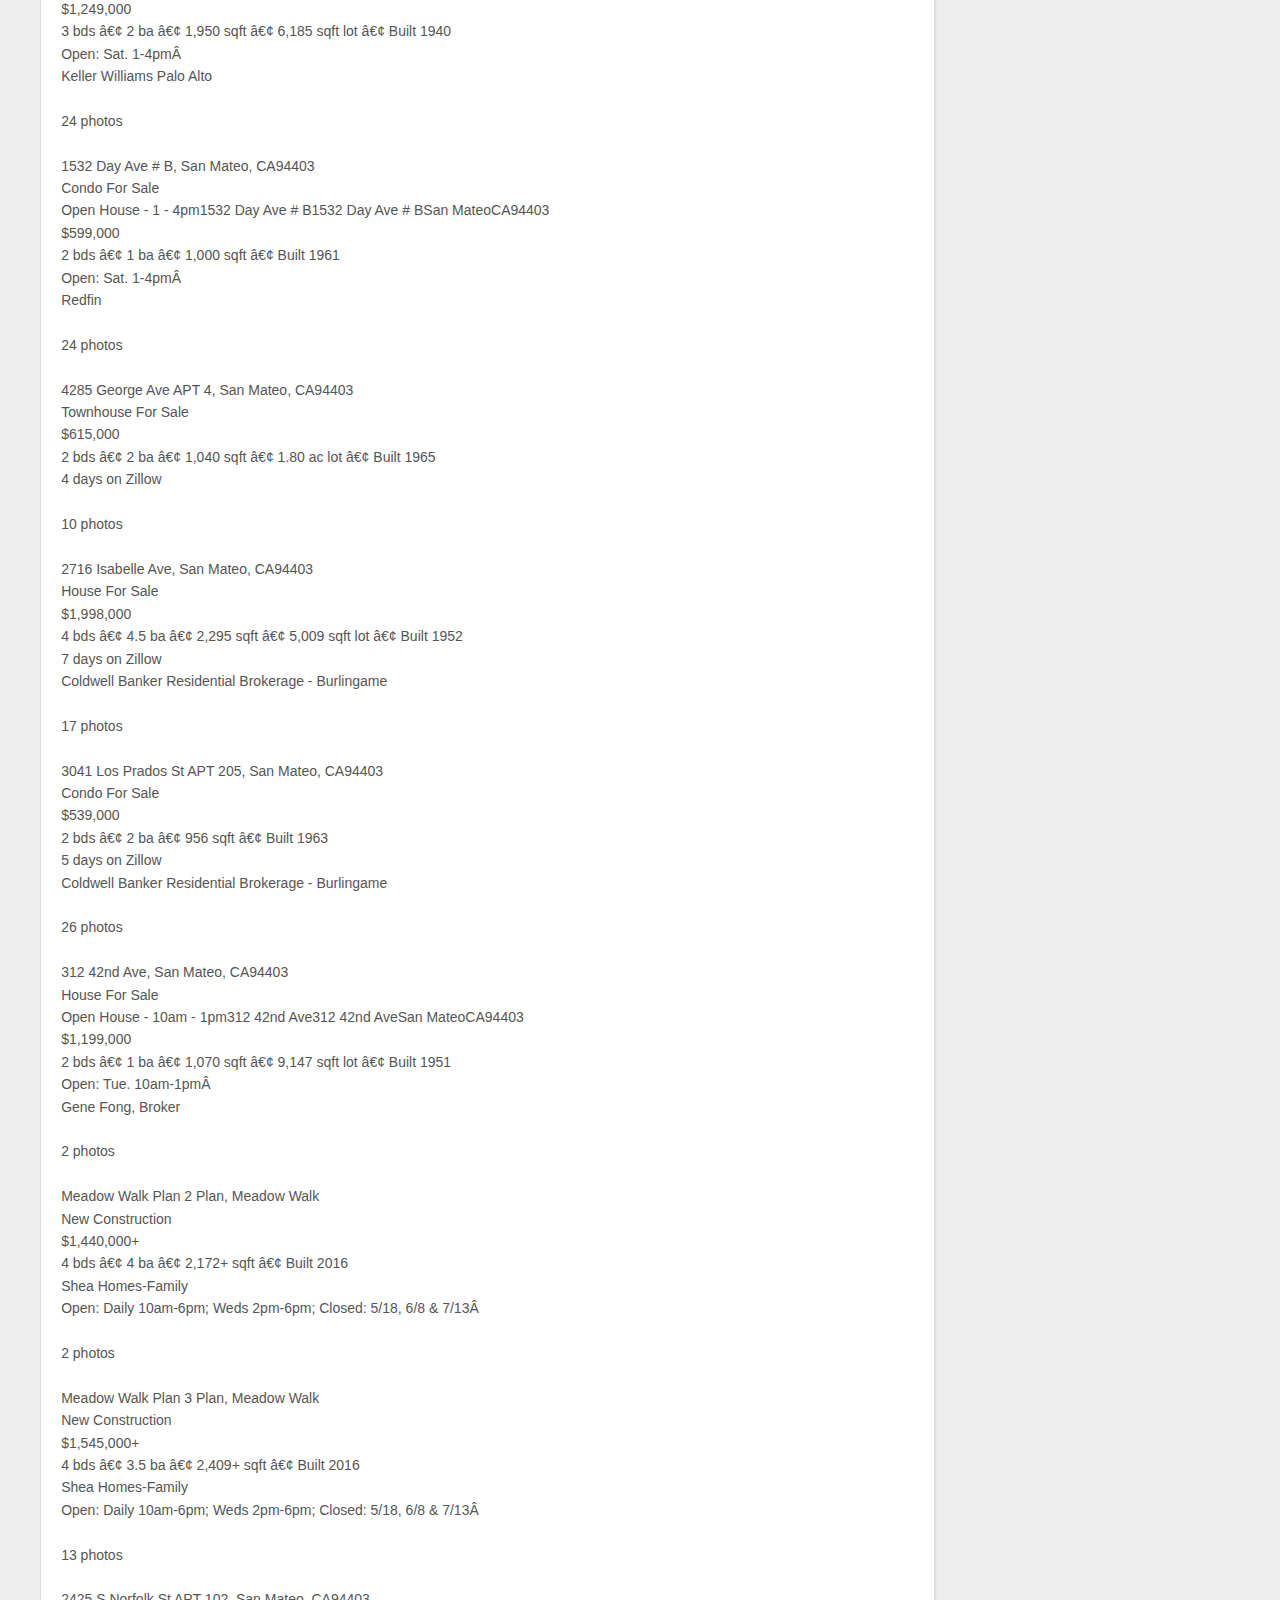
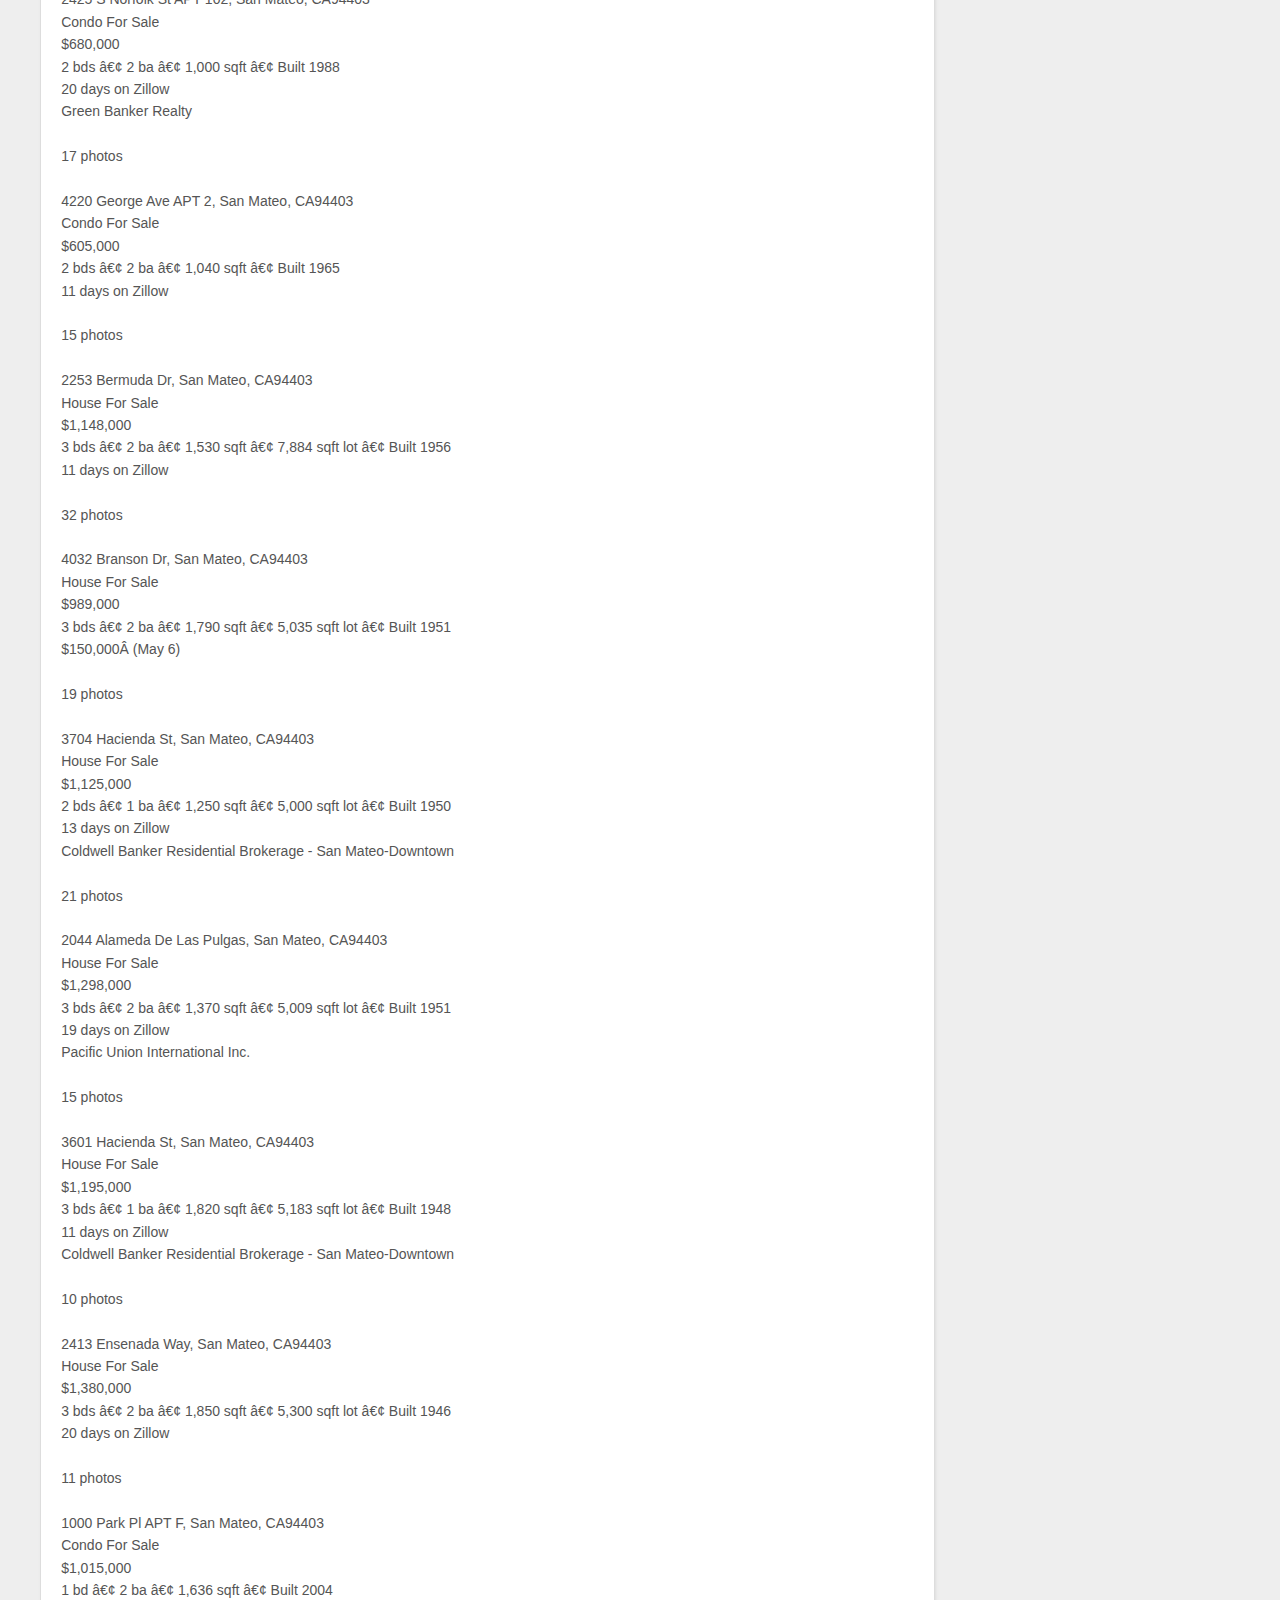
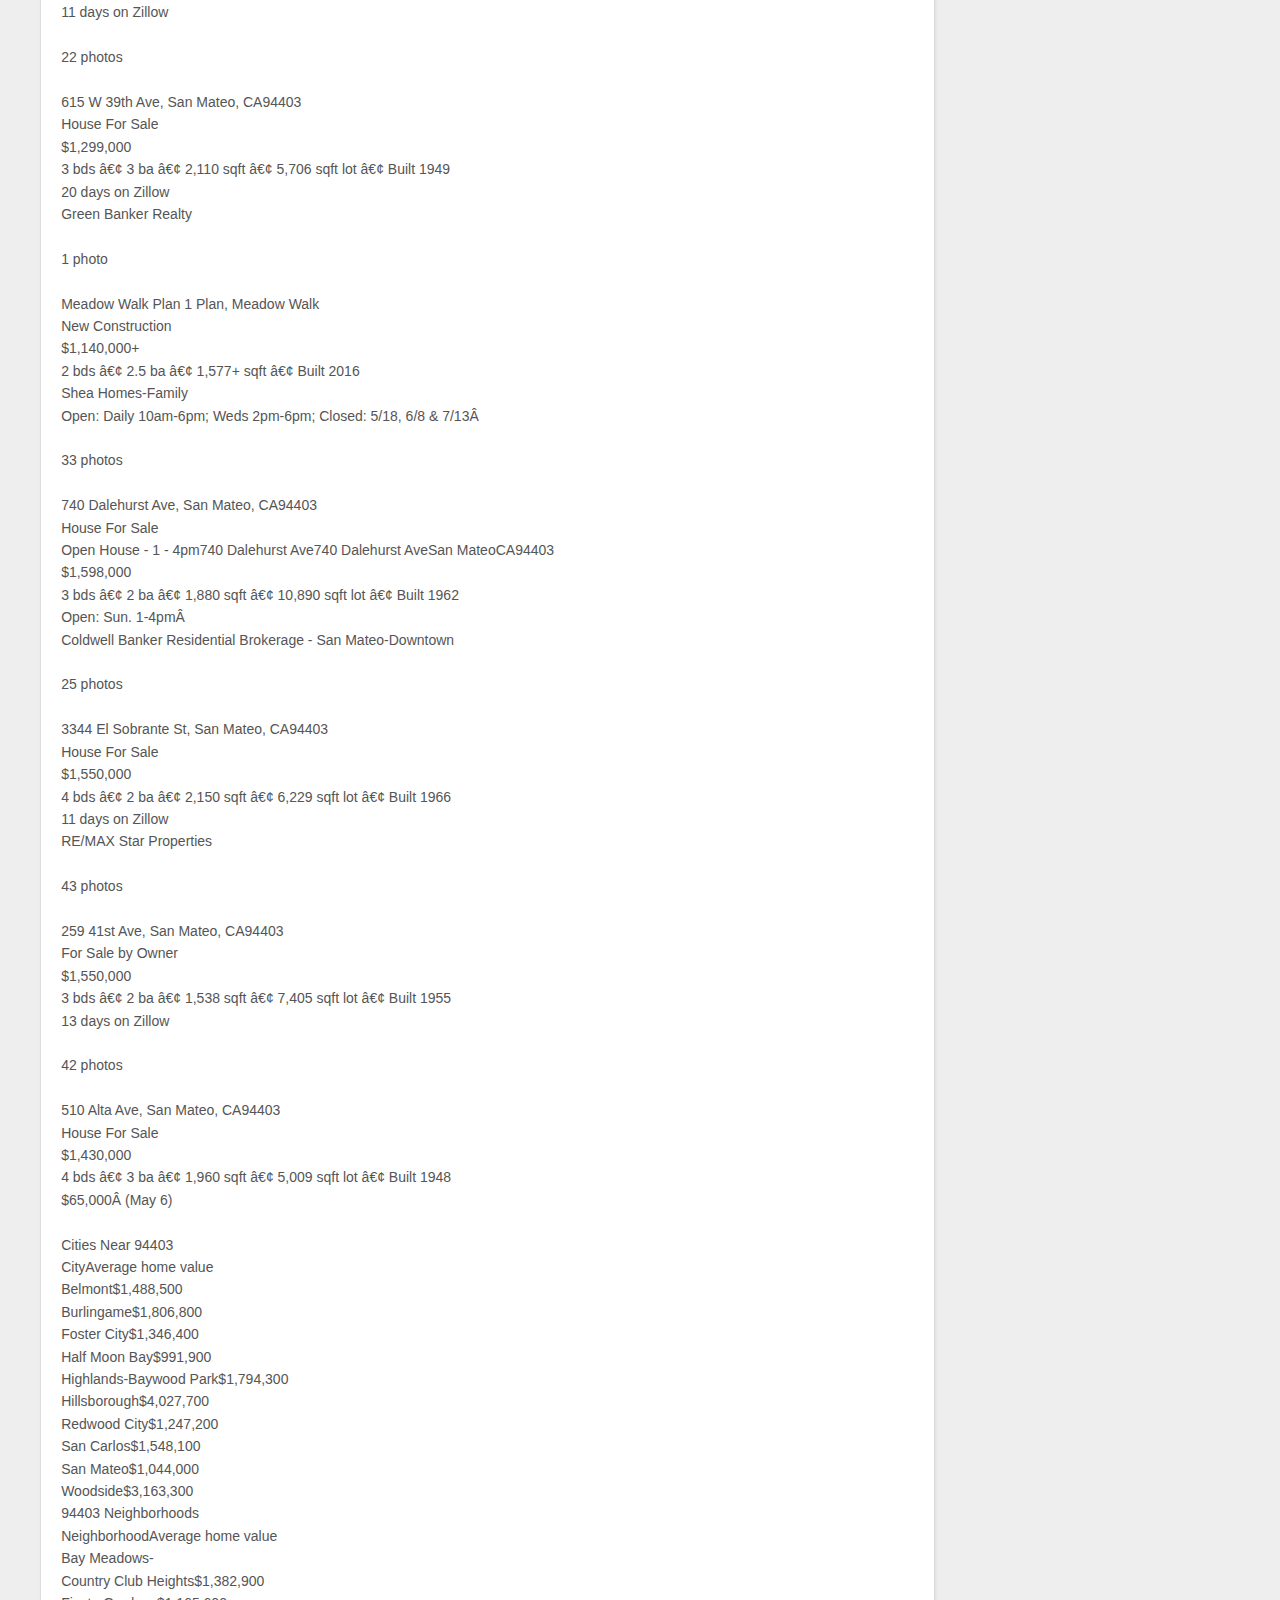
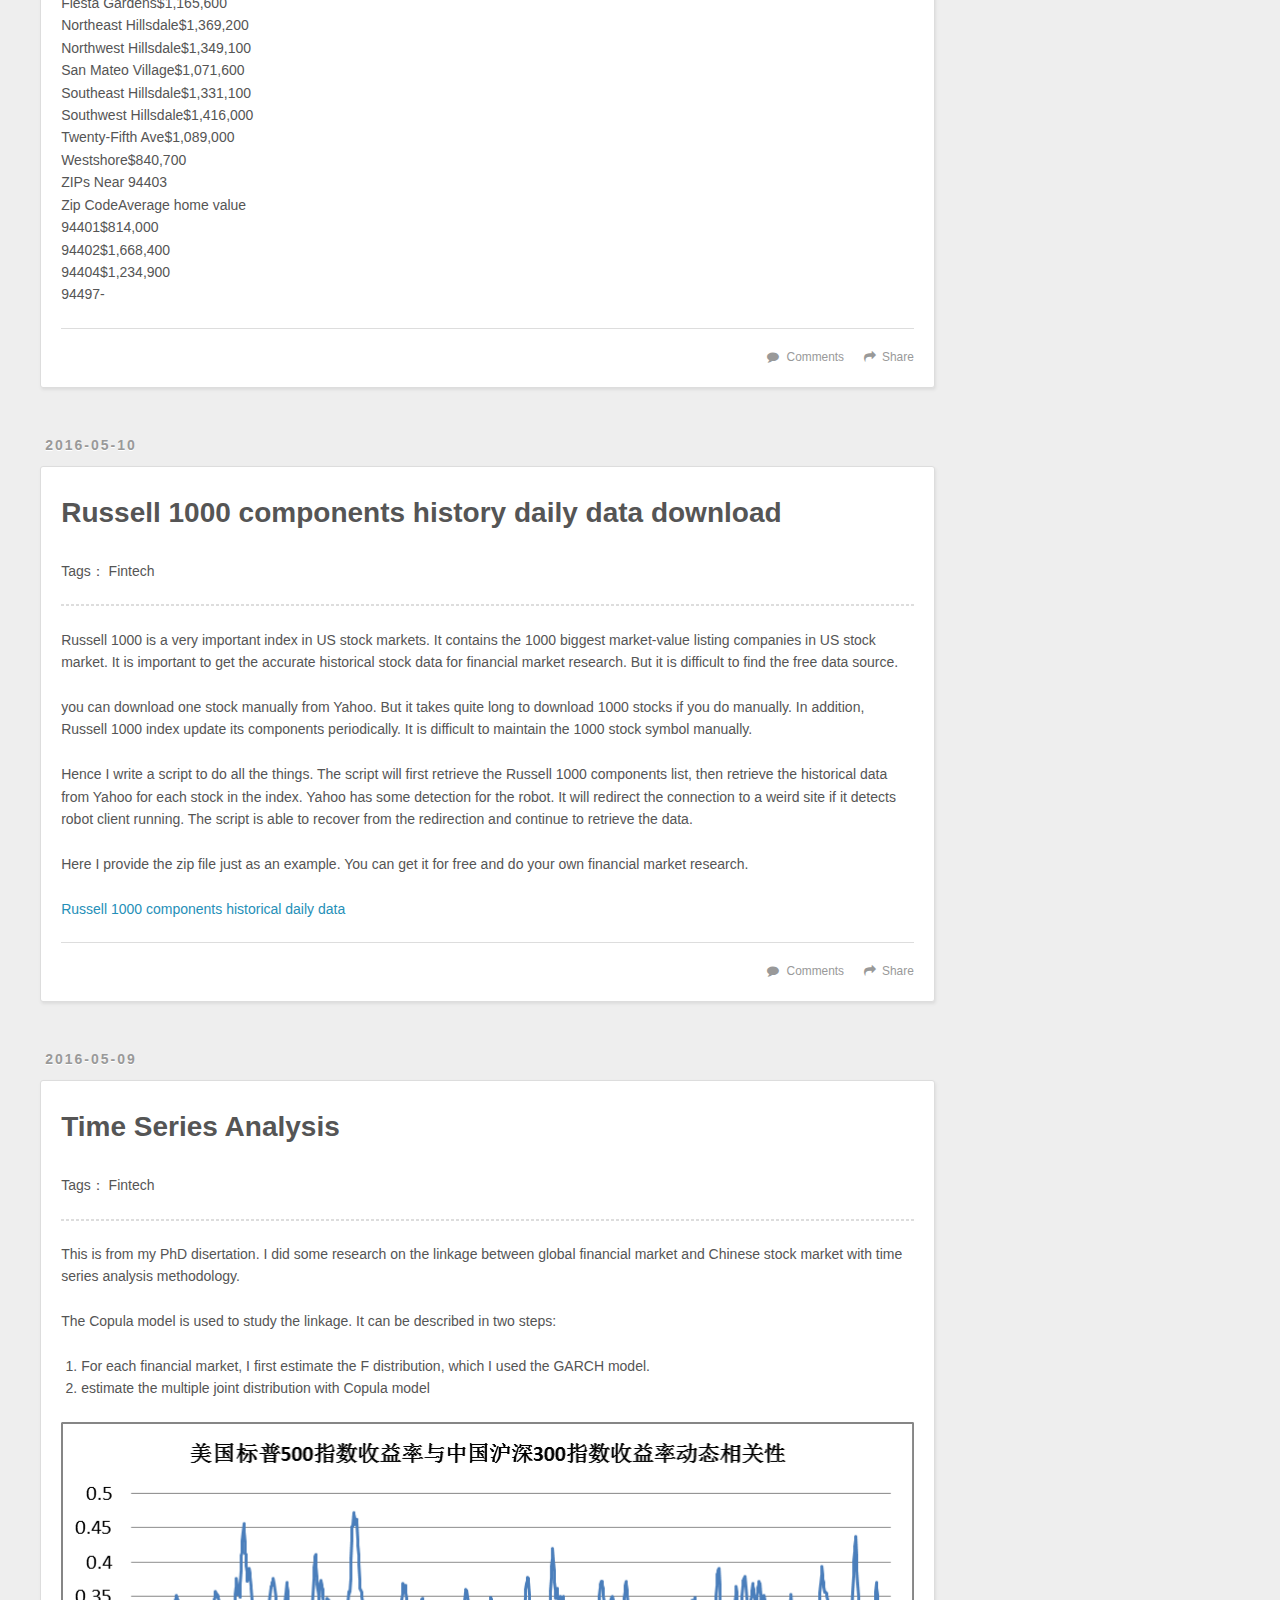
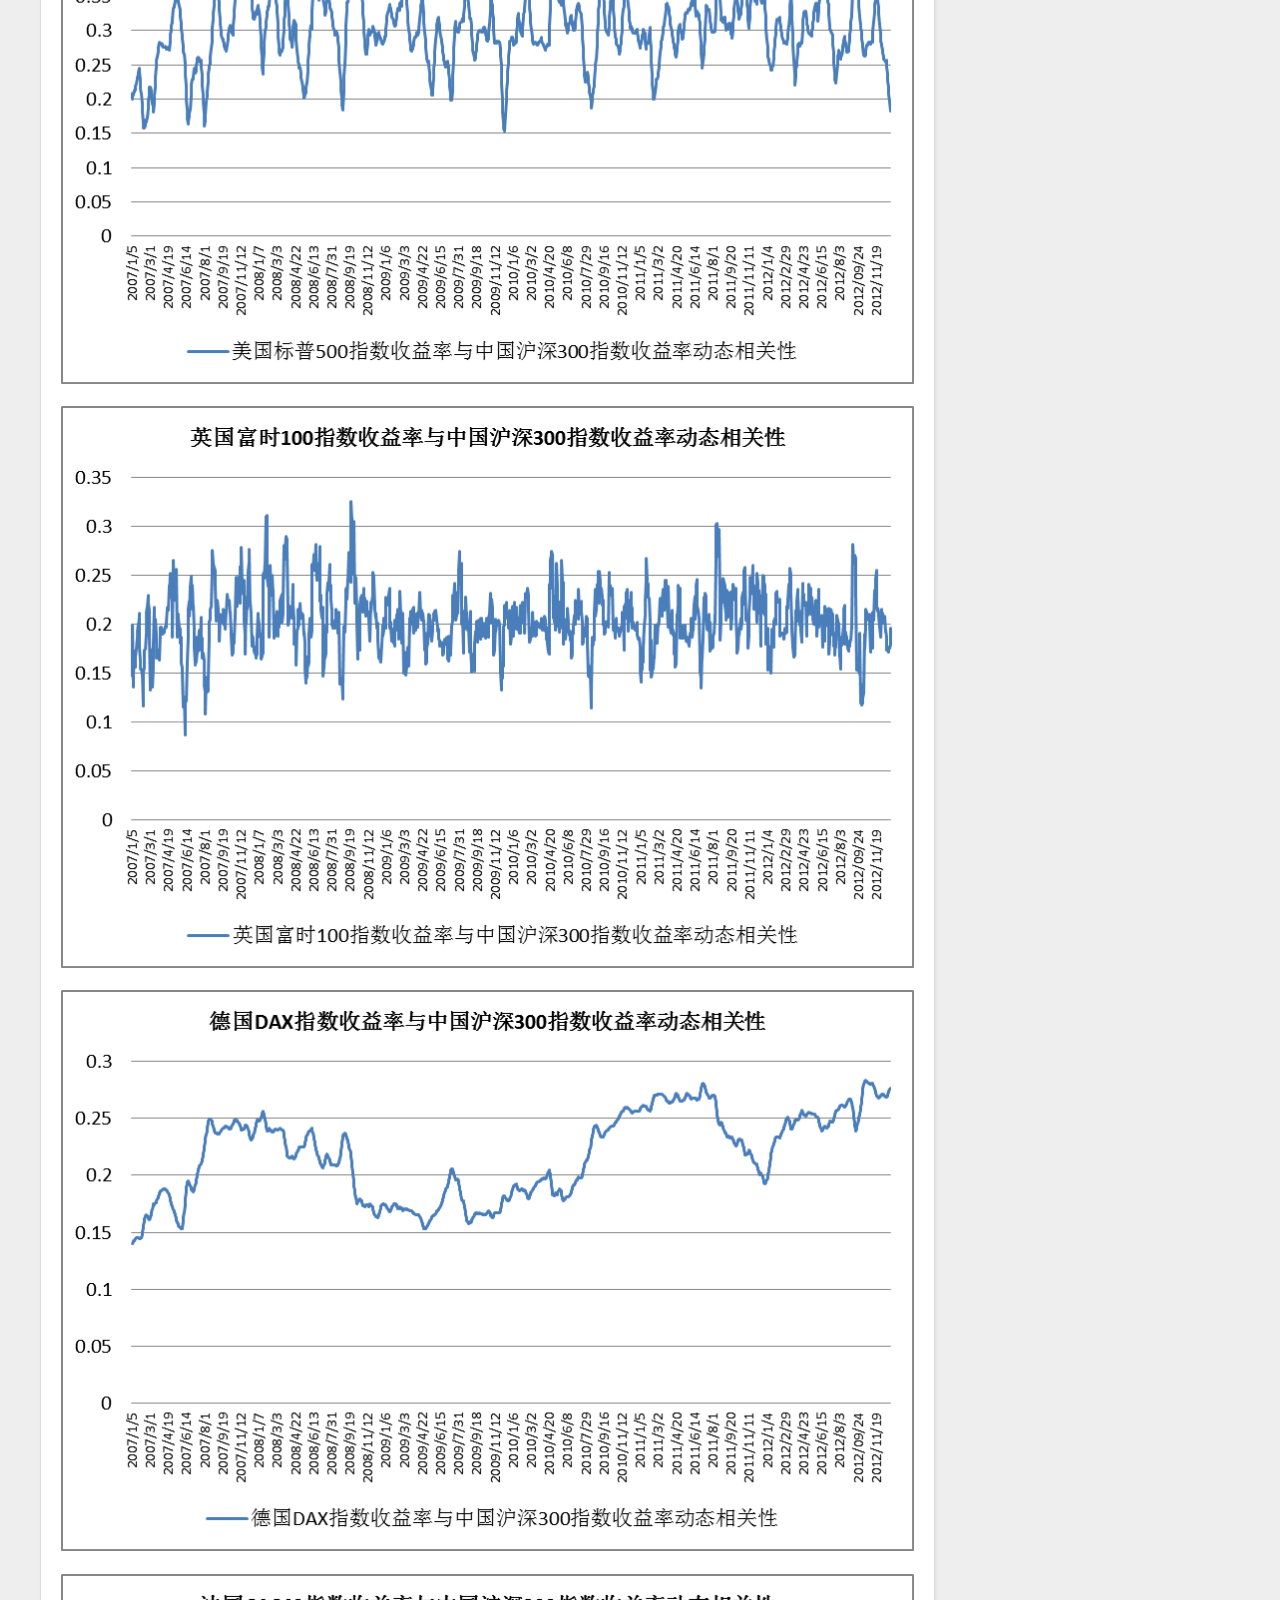
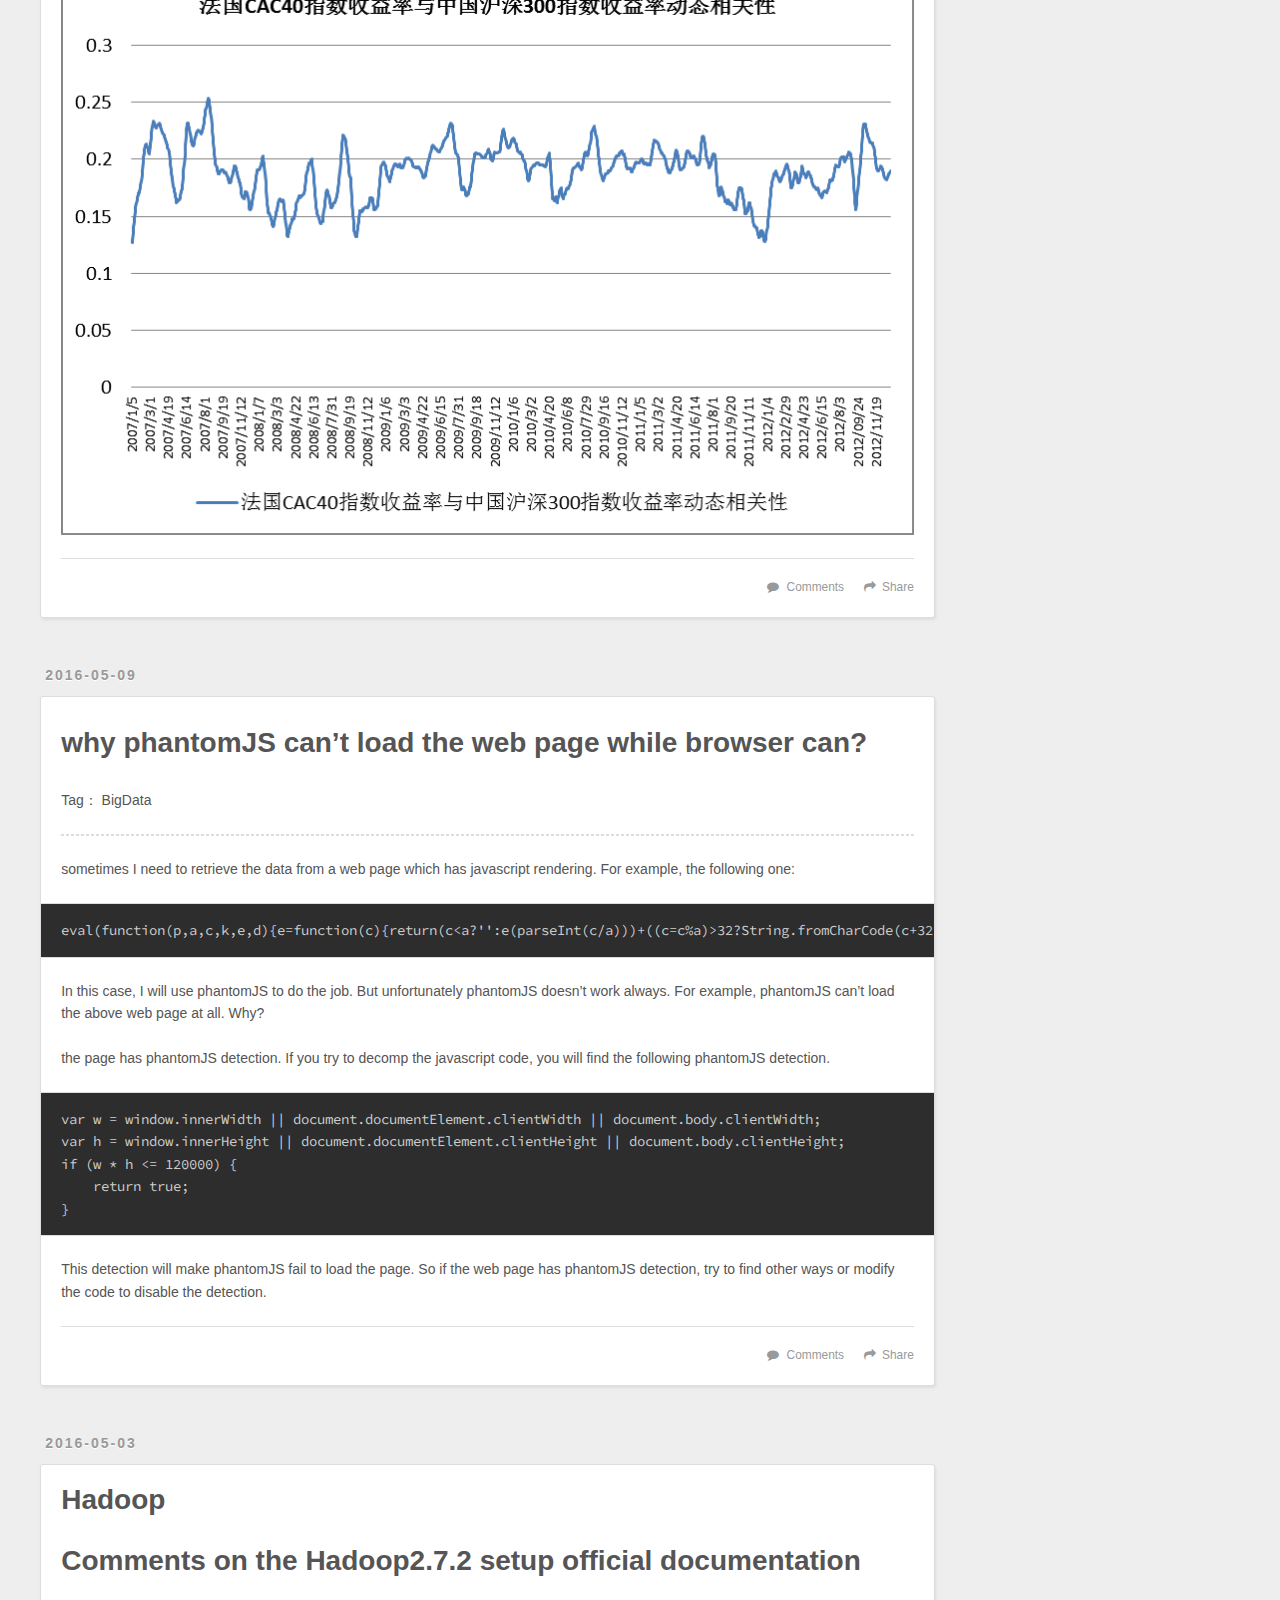
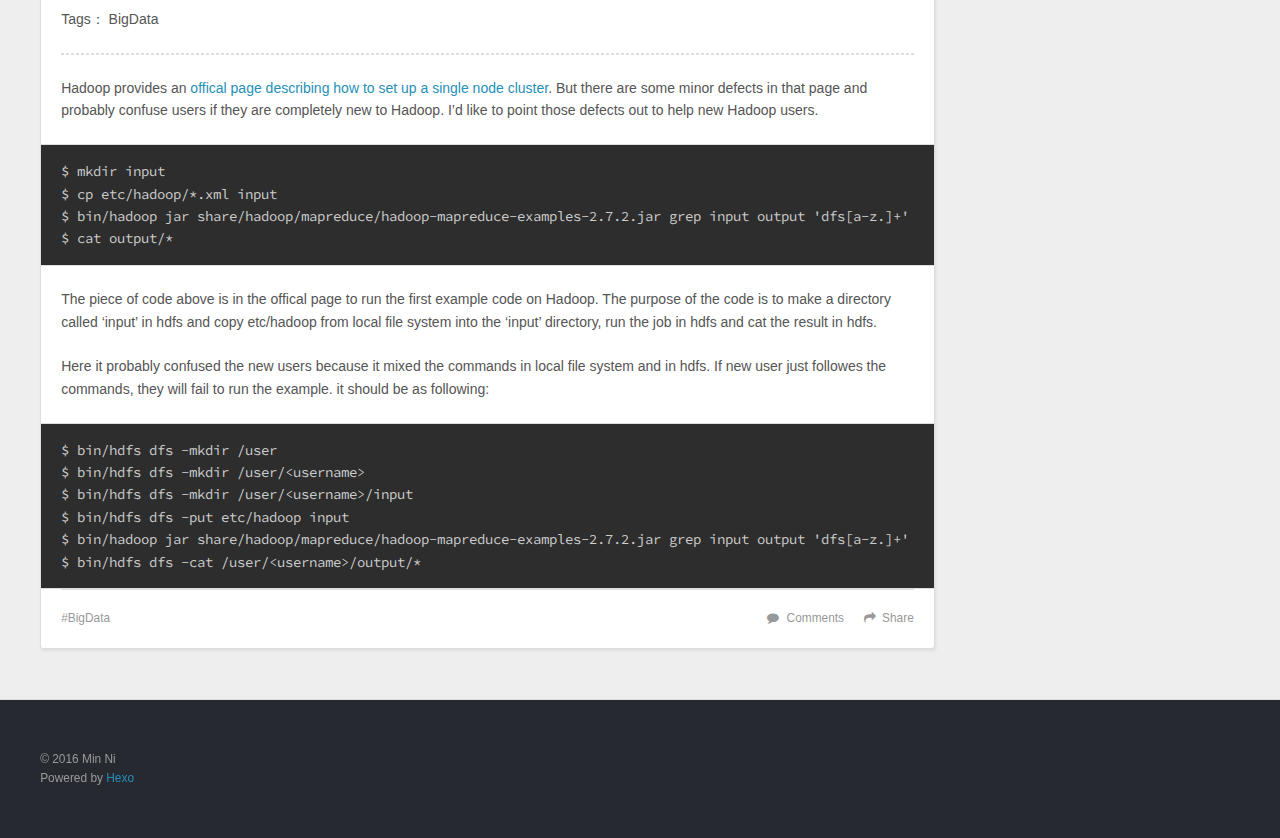
==== commit 19ae8ad0: "Site updated: 2016-05-11 15:57:10" ====
--- a/index.html
+++ b/index.html
@@ -121,7 +121,7 @@
 </ul>
 <h2 id="Toolbox"><a href="#Toolbox" class="headerlink" title="Toolbox"></a>Toolbox</h2><p><img src="http://lyxminnie.github.io/css/images/Tools1.png" alt=""></p>
 <h2 id="Experiences"><a href="#Experiences" class="headerlink" title="Experiences"></a>Experiences</h2><ul>
-<li>Data Engineer, March 2016 – present<br>Data engineer on the Big Data research in Glodon USA to build up the big data platform for Chinese construction domain. my job is responsible for data collection, parsing, storage, analysis and presentation. </li>
+<li>Data Engineer, March 2016 – present <img src="http://lyxminnie.github.io/css/images/glodon.jpg" alt=""><br>Data engineer on the Big Data research in Glodon USA to build up the big data platform for Chinese construction domain. my job is responsible for data collection, parsing, storage, analysis and presentation. </li>
 <li>Bank of Jiangsu, Feb 2015 - Nov 2015<br>Product manager in asset custody and escrow business department to build up the P2P internet financing platform. my job is responsible for platform requirement, design, overall management and user data analysis.</li>
 <li>Shanghai Pudong Development Bank, Nov 2013 - Feb 2015<br>Product manager in business department to build up interbanking trade platform.</li>
 <li>Morgan Stanley, July 2007 - July 2010<br>Engineer in the Institutional Equity department. served sales trading business for 1.5 years, then served prop trading business.</li>
@@ -136,9 +136,95 @@
       
     </div>
     <footer class="article-footer">
-      <a data-url="http://lyxminnie.github.io/2016/05/09/Min Ni's Resume/" data-id="cio217d9f0004lwm9st7jkibg" class="article-share-link">Share</a>
+      <a data-url="http://lyxminnie.github.io/2016/05/09/Min Ni's Resume/" data-id="cio22dx4d0005msm9c5robqku" class="article-share-link">Share</a>
       
         <a href="http://lyxminnie.github.io/2016/05/09/Min Ni's Resume/#disqus_thread" class="article-comment-link">Comments</a>
+      
+      
+    </footer>
+  </div>
+  
+</article>
+
+
+  
+    <article id="post-Do your own real estate research with the help of zillow" class="article article-type-post" itemscope itemprop="blogPost">
+  <div class="article-meta">
+    <a href="/2016/05/11/Do your own real estate research with the help of zillow/" class="article-date">
+  <time datetime="2016-05-11T22:55:46.000Z" itemprop="datePublished">2016-05-11</time>
+</a>
+    
+  </div>
+  <div class="article-inner">
+    
+    
+    <div class="article-entry" itemprop="articleBody">
+      
+        <h1 id="Do-your-own-real-estate-research-with-the-help-of-zillow"><a href="#Do-your-own-real-estate-research-with-the-help-of-zillow" class="headerlink" title="Do your own real estate research with the help of zillow"></a>Do your own real estate research with the help of zillow</h1><p>Tags： BigData</p>
+<hr>
+<p>real estate is so hot in CA. Would you like to get the latest real estate everyday for free? Sure, zillow help you.</p>
+<p>Here I collect a simple report from zillow just for example.</p>
+<p>The display is not good here, and I don’t want to spend time in formating. It is quite readable in Editor.</p>
+<p>￼<br>1 photo</p>
+<p>Meadow Walk Plan 6 Plan, Meadow Walk<br>New Construction<br>$1,325,000+<br>4 bds â€¢ 3.5 ba â€¢ 2,013+ sqft â€¢ Built 2016<br>Shea Homes-Family<br>Open: Daily 10am-6pm; Weds 2pm-6pm; Closed: 5/18, 6/8 &amp; 7/13Â</p>
+<p>￼<br>25 photos</p>
+<p>19 Denali Dr, San Mateo, CA94403<br>Townhouse For Sale<br>Open House - 9am - 1pm19 Denali Dr19 Denali DrSan MateoCA94403<br>$1,298,000<br>4 bds â€¢ 3 ba â€¢ 1,933 sqft â€¢ 2,999 sqft lot â€¢ Built 1988<br>Open: Tue. 9am-1pmÂ<br>Dwell Realtors, Inc.</p>
+<p>￼<br>Coming Soon<br>1 photo</p>
+<p>233 Poinsettia Ave, San Mateo, CA94403<br>Coming Soon<br>$1,100,000<br>2 bds â€¢ 1 ba â€¢ 1,000 sqft â€¢ 5,400 sqft lot â€¢ Built 1948<br>On market May 16th</p>
+<p>￼<br>23 photos</p>
+<p>4019 Bayview Ave, San Mateo, CA94403<br>House For Sale<br>Open House - 1 - 4pm4019 Bayview Ave4019 Bayview AveSan MateoCA94403<br>$1,249,000<br>3 bds â€¢ 2 ba â€¢ 1,950 sqft â€¢ 6,185 sqft lot â€¢ Built 1940<br>Open: Sat. 1-4pmÂ<br>Keller Williams Palo Alto</p>
+<p>24 photos</p>
+<p>1532 Day Ave # B, San Mateo, CA94403<br>Condo For Sale<br>Open House - 1 - 4pm1532 Day Ave # B1532 Day Ave # BSan MateoCA94403<br>$599,000<br>2 bds â€¢ 1 ba â€¢ 1,000 sqft â€¢ Built 1961<br>Open: Sat. 1-4pmÂ<br>Redfin</p>
+<p>24 photos</p>
+<p>4285 George Ave APT 4, San Mateo, CA94403<br>Townhouse For Sale<br>$615,000<br>2 bds â€¢ 2 ba â€¢ 1,040 sqft â€¢ 1.80 ac lot â€¢ Built 1965<br>4 days on Zillow</p>
+<p>10 photos</p>
+<p>2716 Isabelle Ave, San Mateo, CA94403<br>House For Sale<br>$1,998,000<br>4 bds â€¢ 4.5 ba â€¢ 2,295 sqft â€¢ 5,009 sqft lot â€¢ Built 1952<br>7 days on Zillow<br>Coldwell Banker Residential Brokerage - Burlingame</p>
+<p>17 photos</p>
+<p>3041 Los Prados St APT 205, San Mateo, CA94403<br>Condo For Sale<br>$539,000<br>2 bds â€¢ 2 ba â€¢ 956 sqft â€¢ Built 1963<br>5 days on Zillow<br>Coldwell Banker Residential Brokerage - Burlingame</p>
+<p>26 photos</p>
+<p>312 42nd Ave, San Mateo, CA94403<br>House For Sale<br>Open House - 10am - 1pm312 42nd Ave312 42nd AveSan MateoCA94403<br>$1,199,000<br>2 bds â€¢ 1 ba â€¢ 1,070 sqft â€¢ 9,147 sqft lot â€¢ Built 1951<br>Open: Tue. 10am-1pmÂ<br>Gene Fong, Broker</p>
+<p>2 photos</p>
+<p>Meadow Walk Plan 2 Plan, Meadow Walk<br>New Construction<br>$1,440,000+<br>4 bds â€¢ 4 ba â€¢ 2,172+ sqft â€¢ Built 2016<br>Shea Homes-Family<br>Open: Daily 10am-6pm; Weds 2pm-6pm; Closed: 5/18, 6/8 &amp; 7/13Â</p>
+<p>2 photos</p>
+<p>Meadow Walk Plan 3 Plan, Meadow Walk<br>New Construction<br>$1,545,000+<br>4 bds â€¢ 3.5 ba â€¢ 2,409+ sqft â€¢ Built 2016<br>Shea Homes-Family<br>Open: Daily 10am-6pm; Weds 2pm-6pm; Closed: 5/18, 6/8 &amp; 7/13Â</p>
+<p>13 photos</p>
+<p>2425 S Norfolk St APT 102, San Mateo, CA94403<br>Condo For Sale<br>$680,000<br>2 bds â€¢ 2 ba â€¢ 1,000 sqft â€¢ Built 1988<br>20 days on Zillow<br>Green Banker Realty</p>
+<p>17 photos</p>
+<p>4220 George Ave APT 2, San Mateo, CA94403<br>Condo For Sale<br>$605,000<br>2 bds â€¢ 2 ba â€¢ 1,040 sqft â€¢ Built 1965<br>11 days on Zillow</p>
+<p>15 photos</p>
+<p>2253 Bermuda Dr, San Mateo, CA94403<br>House For Sale<br>$1,148,000<br>3 bds â€¢ 2 ba â€¢ 1,530 sqft â€¢ 7,884 sqft lot â€¢ Built 1956<br>11 days on Zillow</p>
+<p>32 photos</p>
+<p>4032 Branson Dr, San Mateo, CA94403<br>House For Sale<br>$989,000<br>3 bds â€¢ 2 ba â€¢ 1,790 sqft â€¢ 5,035 sqft lot â€¢ Built 1951<br>$150,000Â (May 6)</p>
+<p>19 photos</p>
+<p>3704 Hacienda St, San Mateo, CA94403<br>House For Sale<br>$1,125,000<br>2 bds â€¢ 1 ba â€¢ 1,250 sqft â€¢ 5,000 sqft lot â€¢ Built 1950<br>13 days on Zillow<br>Coldwell Banker Residential Brokerage - San Mateo-Downtown</p>
+<p>21 photos</p>
+<p>2044 Alameda De Las Pulgas, San Mateo, CA94403<br>House For Sale<br>$1,298,000<br>3 bds â€¢ 2 ba â€¢ 1,370 sqft â€¢ 5,009 sqft lot â€¢ Built 1951<br>19 days on Zillow<br>Pacific Union International Inc.</p>
+<p>15 photos</p>
+<p>3601 Hacienda St, San Mateo, CA94403<br>House For Sale<br>$1,195,000<br>3 bds â€¢ 1 ba â€¢ 1,820 sqft â€¢ 5,183 sqft lot â€¢ Built 1948<br>11 days on Zillow<br>Coldwell Banker Residential Brokerage - San Mateo-Downtown</p>
+<p>10 photos</p>
+<p>2413 Ensenada Way, San Mateo, CA94403<br>House For Sale<br>$1,380,000<br>3 bds â€¢ 2 ba â€¢ 1,850 sqft â€¢ 5,300 sqft lot â€¢ Built 1946<br>20 days on Zillow</p>
+<p>11 photos</p>
+<p>1000 Park Pl APT F, San Mateo, CA94403<br>Condo For Sale<br>$1,015,000<br>1 bd â€¢ 2 ba â€¢ 1,636 sqft â€¢ Built 2004<br>11 days on Zillow</p>
+<p>22 photos</p>
+<p>615 W 39th Ave, San Mateo, CA94403<br>House For Sale<br>$1,299,000<br>3 bds â€¢ 3 ba â€¢ 2,110 sqft â€¢ 5,706 sqft lot â€¢ Built 1949<br>20 days on Zillow<br>Green Banker Realty</p>
+<p>1 photo</p>
+<p>Meadow Walk Plan 1 Plan, Meadow Walk<br>New Construction<br>$1,140,000+<br>2 bds â€¢ 2.5 ba â€¢ 1,577+ sqft â€¢ Built 2016<br>Shea Homes-Family<br>Open: Daily 10am-6pm; Weds 2pm-6pm; Closed: 5/18, 6/8 &amp; 7/13Â</p>
+<p>33 photos</p>
+<p>740 Dalehurst Ave, San Mateo, CA94403<br>House For Sale<br>Open House - 1 - 4pm740 Dalehurst Ave740 Dalehurst AveSan MateoCA94403<br>$1,598,000<br>3 bds â€¢ 2 ba â€¢ 1,880 sqft â€¢ 10,890 sqft lot â€¢ Built 1962<br>Open: Sun. 1-4pmÂ<br>Coldwell Banker Residential Brokerage - San Mateo-Downtown</p>
+<p>25 photos</p>
+<p>3344 El Sobrante St, San Mateo, CA94403<br>House For Sale<br>$1,550,000<br>4 bds â€¢ 2 ba â€¢ 2,150 sqft â€¢ 6,229 sqft lot â€¢ Built 1966<br>11 days on Zillow<br>RE/MAX Star Properties</p>
+<p>43 photos</p>
+<p>259 41st Ave, San Mateo, CA94403<br>For Sale by Owner<br>$1,550,000<br>3 bds â€¢ 2 ba â€¢ 1,538 sqft â€¢ 7,405 sqft lot â€¢ Built 1955<br>13 days on Zillow</p>
+<p>42 photos</p>
+<p>510 Alta Ave, San Mateo, CA94403<br>House For Sale<br>$1,430,000<br>4 bds â€¢ 3 ba â€¢ 1,960 sqft â€¢ 5,009 sqft lot â€¢ Built 1948<br>$65,000Â (May 6)</p>
+<p>Cities Near 94403<br>CityAverage home value<br>Belmont$1,488,500<br>Burlingame$1,806,800<br>Foster City$1,346,400<br>Half Moon Bay$991,900<br>Highlands-Baywood Park$1,794,300<br>Hillsborough$4,027,700<br>Redwood City$1,247,200<br>San Carlos$1,548,100<br>San Mateo$1,044,000<br>Woodside$3,163,300<br>94403 Neighborhoods<br>NeighborhoodAverage home value<br>Bay Meadows-<br>Country Club Heights$1,382,900<br>Fiesta Gardens$1,165,600<br>Northeast Hillsdale$1,369,200<br>Northwest Hillsdale$1,349,100<br>San Mateo Village$1,071,600<br>Southeast Hillsdale$1,331,100<br>Southwest Hillsdale$1,416,000<br>Twenty-Fifth Ave$1,089,000<br>Westshore$840,700<br>ZIPs Near 94403<br>Zip CodeAverage home value<br>94401$814,000<br>94402$1,668,400<br>94404$1,234,900<br>94497-</p>
+
+      
+    </div>
+    <footer class="article-footer">
+      <a data-url="http://lyxminnie.github.io/2016/05/11/Do your own real estate research with the help of zillow/" data-id="cio3gt8s70000lnm9el5l07tj" class="article-share-link">Share</a>
+      
+        <a href="http://lyxminnie.github.io/2016/05/11/Do your own real estate research with the help of zillow/#disqus_thread" class="article-comment-link">Comments</a>
       
       
     </footer>
@@ -171,7 +257,7 @@
       
     </div>
     <footer class="article-footer">
-      <a data-url="http://lyxminnie.github.io/2016/05/10/Russell/" data-id="cio217d970001lwm9owazfqt9" class="article-share-link">Share</a>
+      <a data-url="http://lyxminnie.github.io/2016/05/10/Russell/" data-id="cio22dx400001msm9lb7ploxs" class="article-share-link">Share</a>
       
         <a href="http://lyxminnie.github.io/2016/05/10/Russell/#disqus_thread" class="article-comment-link">Comments</a>
       
@@ -208,7 +294,7 @@
       
     </div>
     <footer class="article-footer">
-      <a data-url="http://lyxminnie.github.io/2016/05/09/Time Series Analysis/" data-id="cio217d9d0003lwm9hjbc1m7q" class="article-share-link">Share</a>
+      <a data-url="http://lyxminnie.github.io/2016/05/09/Time Series Analysis/" data-id="cio22dx440003msm9w8m2iuy1" class="article-share-link">Share</a>
       
         <a href="http://lyxminnie.github.io/2016/05/09/Time Series Analysis/#disqus_thread" class="article-comment-link">Comments</a>
       
@@ -248,7 +334,7 @@
       
     </div>
     <footer class="article-footer">
-      <a data-url="http://lyxminnie.github.io/2016/05/09/phantomJS/" data-id="cio217d9g0005lwm9oajmlypx" class="article-share-link">Share</a>
+      <a data-url="http://lyxminnie.github.io/2016/05/09/phantomJS/" data-id="cio22dx4g0006msm9rr3yhy55" class="article-share-link">Share</a>
       
         <a href="http://lyxminnie.github.io/2016/05/09/phantomJS/#disqus_thread" class="article-comment-link">Comments</a>
       
@@ -301,7 +387,7 @@
       
     </div>
     <footer class="article-footer">
-      <a data-url="http://lyxminnie.github.io/2016/05/03/Hadoop/" data-id="cio217d930000lwm9mf8kamvn" class="article-share-link">Share</a>
+      <a data-url="http://lyxminnie.github.io/2016/05/03/Hadoop/" data-id="cio22dx3v0000msm9ix1wqms1" class="article-share-link">Share</a>
       
         <a href="http://lyxminnie.github.io/2016/05/03/Hadoop/#disqus_thread" class="article-comment-link">Comments</a>
       
@@ -359,6 +445,10 @@
       <ul>
         
           <li>
+            <a href="/2016/05/11/Do your own real estate research with the help of zillow/">(no title)</a>
+          </li>
+        
+          <li>
             <a href="/2016/05/10/Russell/">(no title)</a>
           </li>
         
@@ -372,10 +462,6 @@
         
           <li>
             <a href="/2016/05/09/phantomJS/">(no title)</a>
-          </li>
-        
-          <li>
-            <a href="/2016/05/03/Hadoop/">Hadoop</a>
           </li>
         
       </ul>
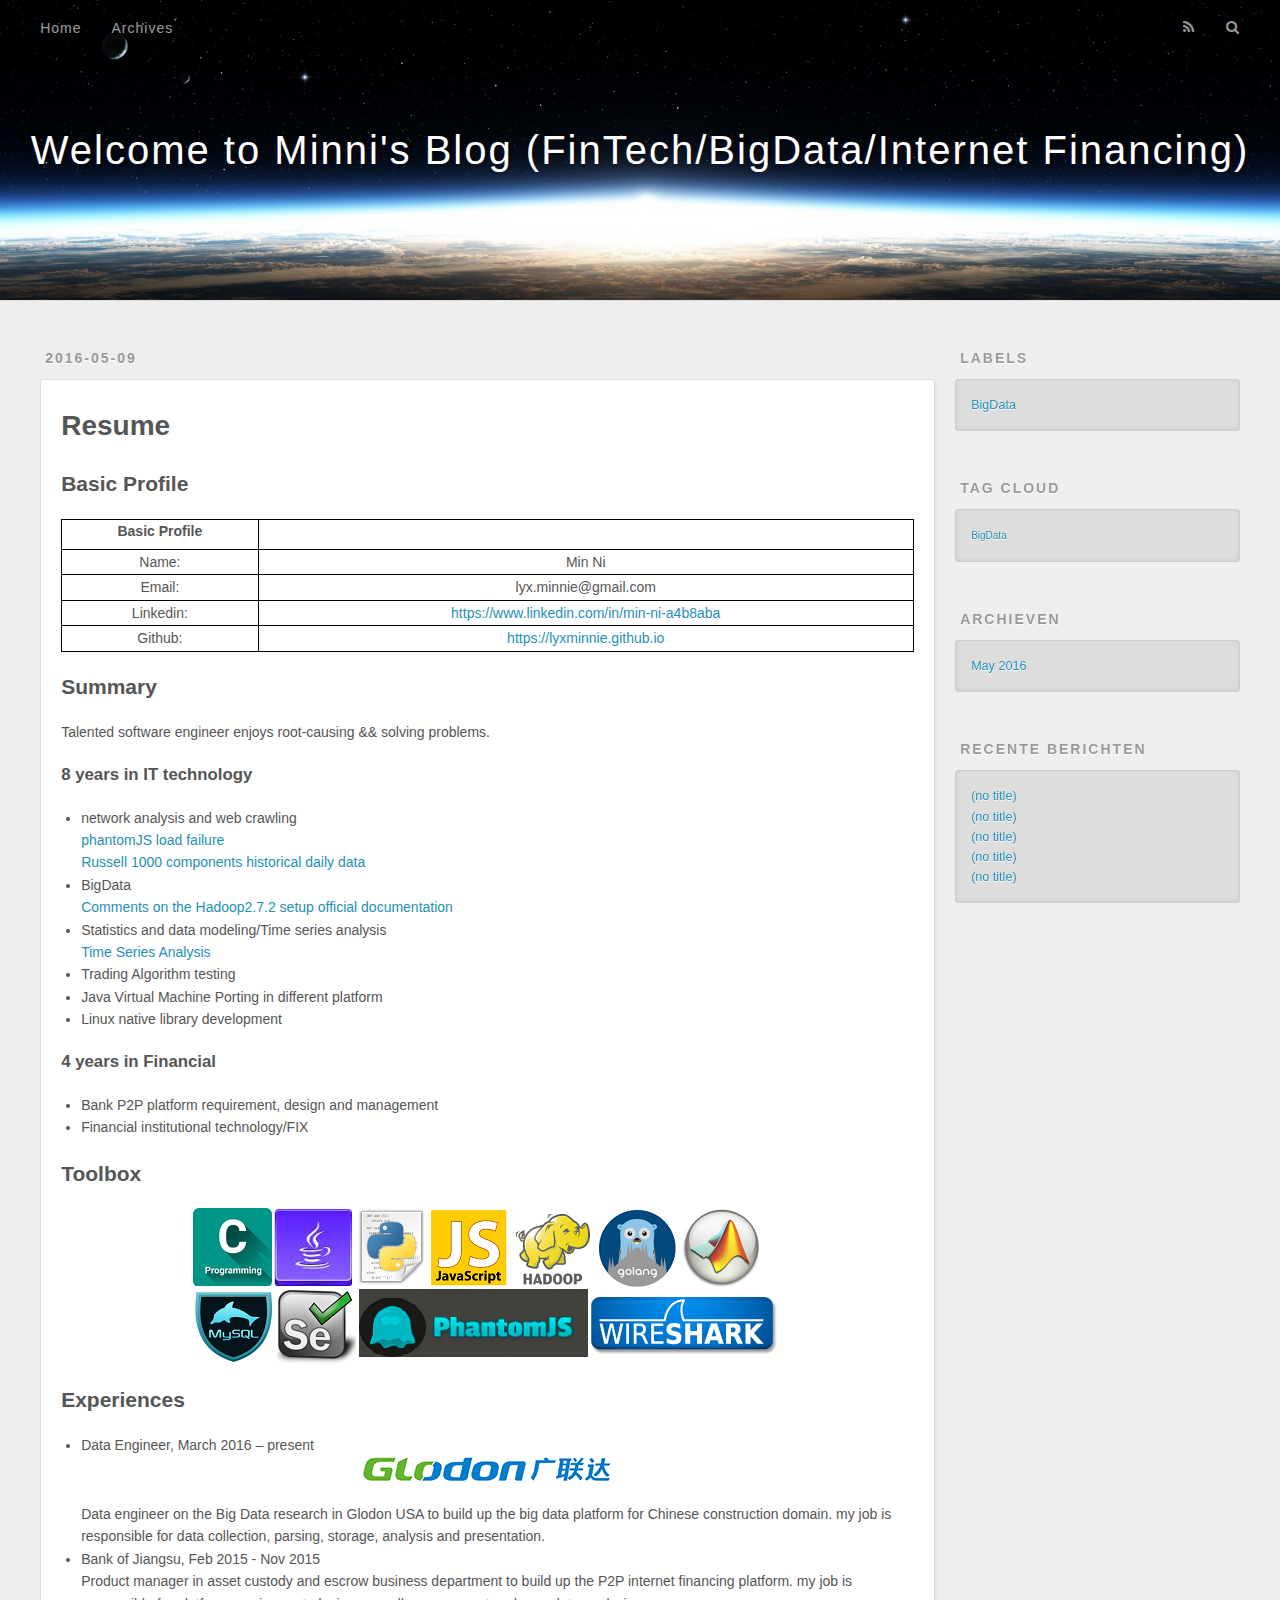
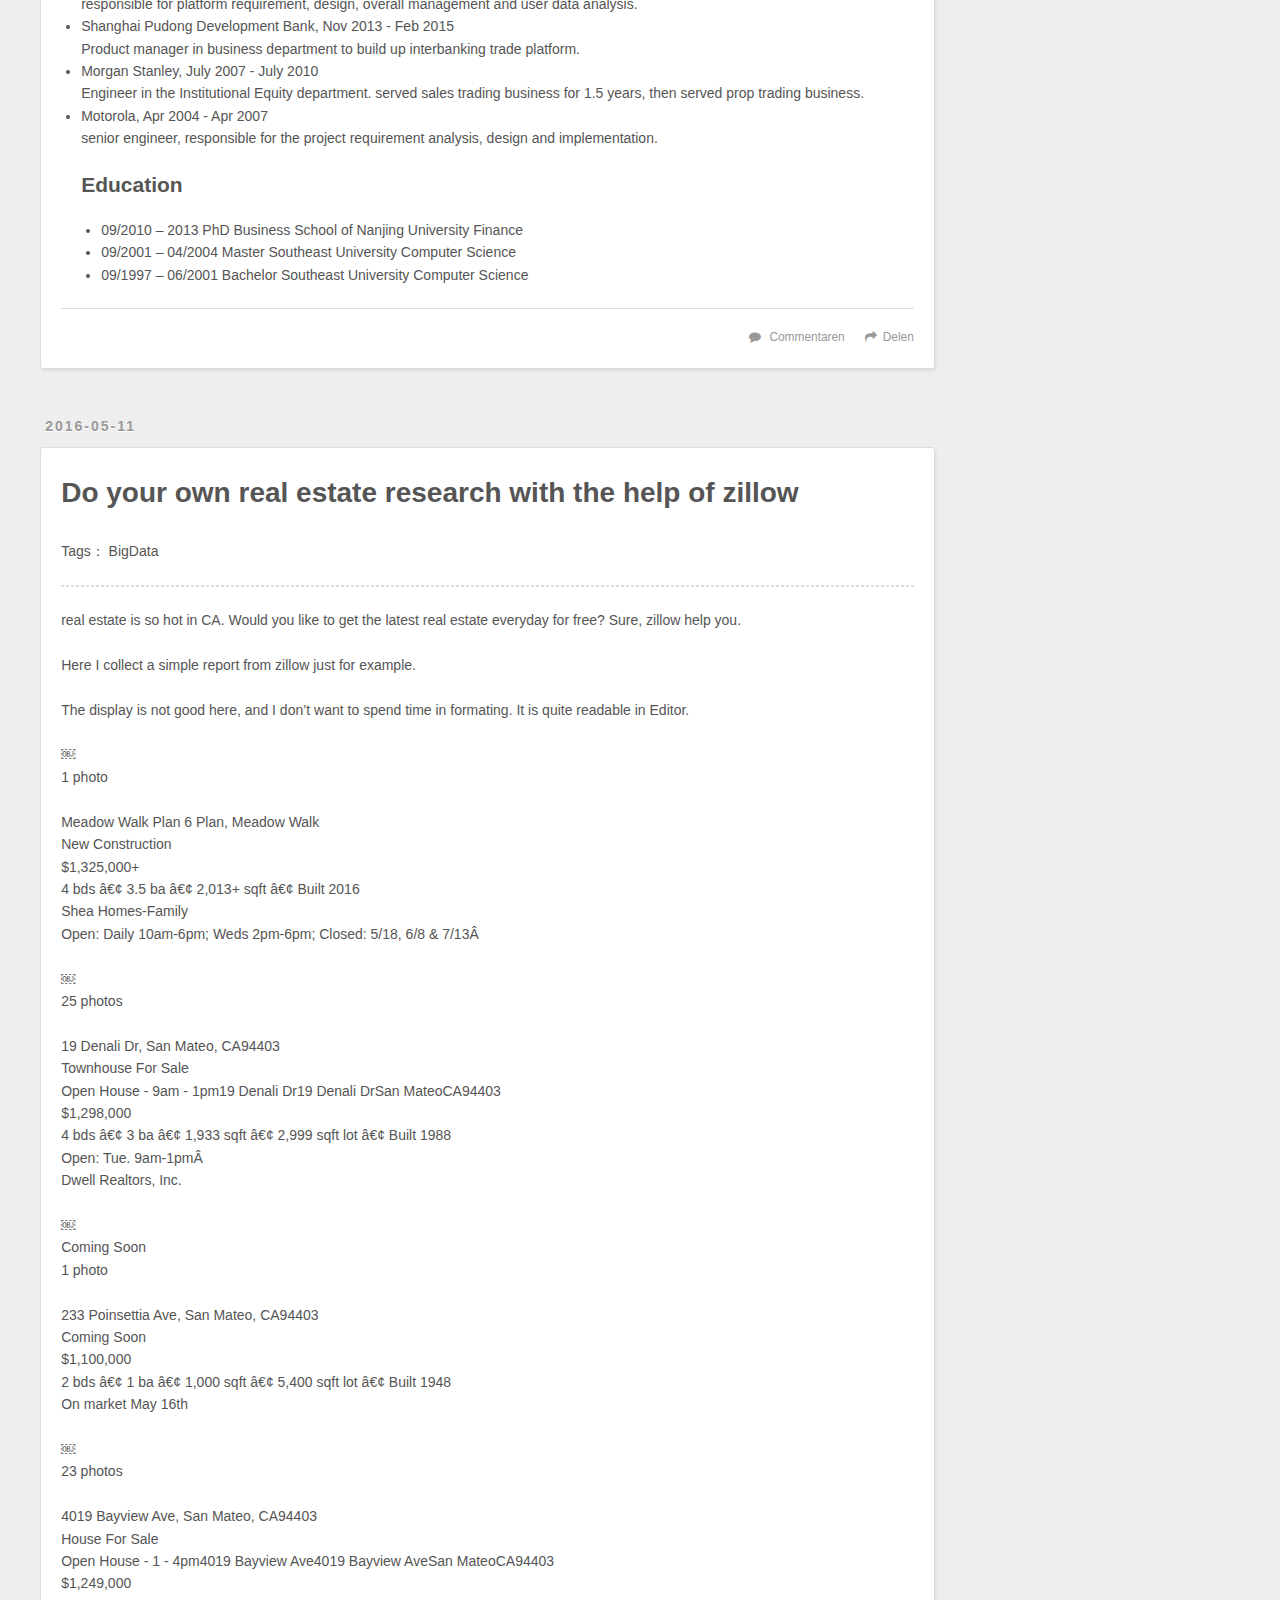
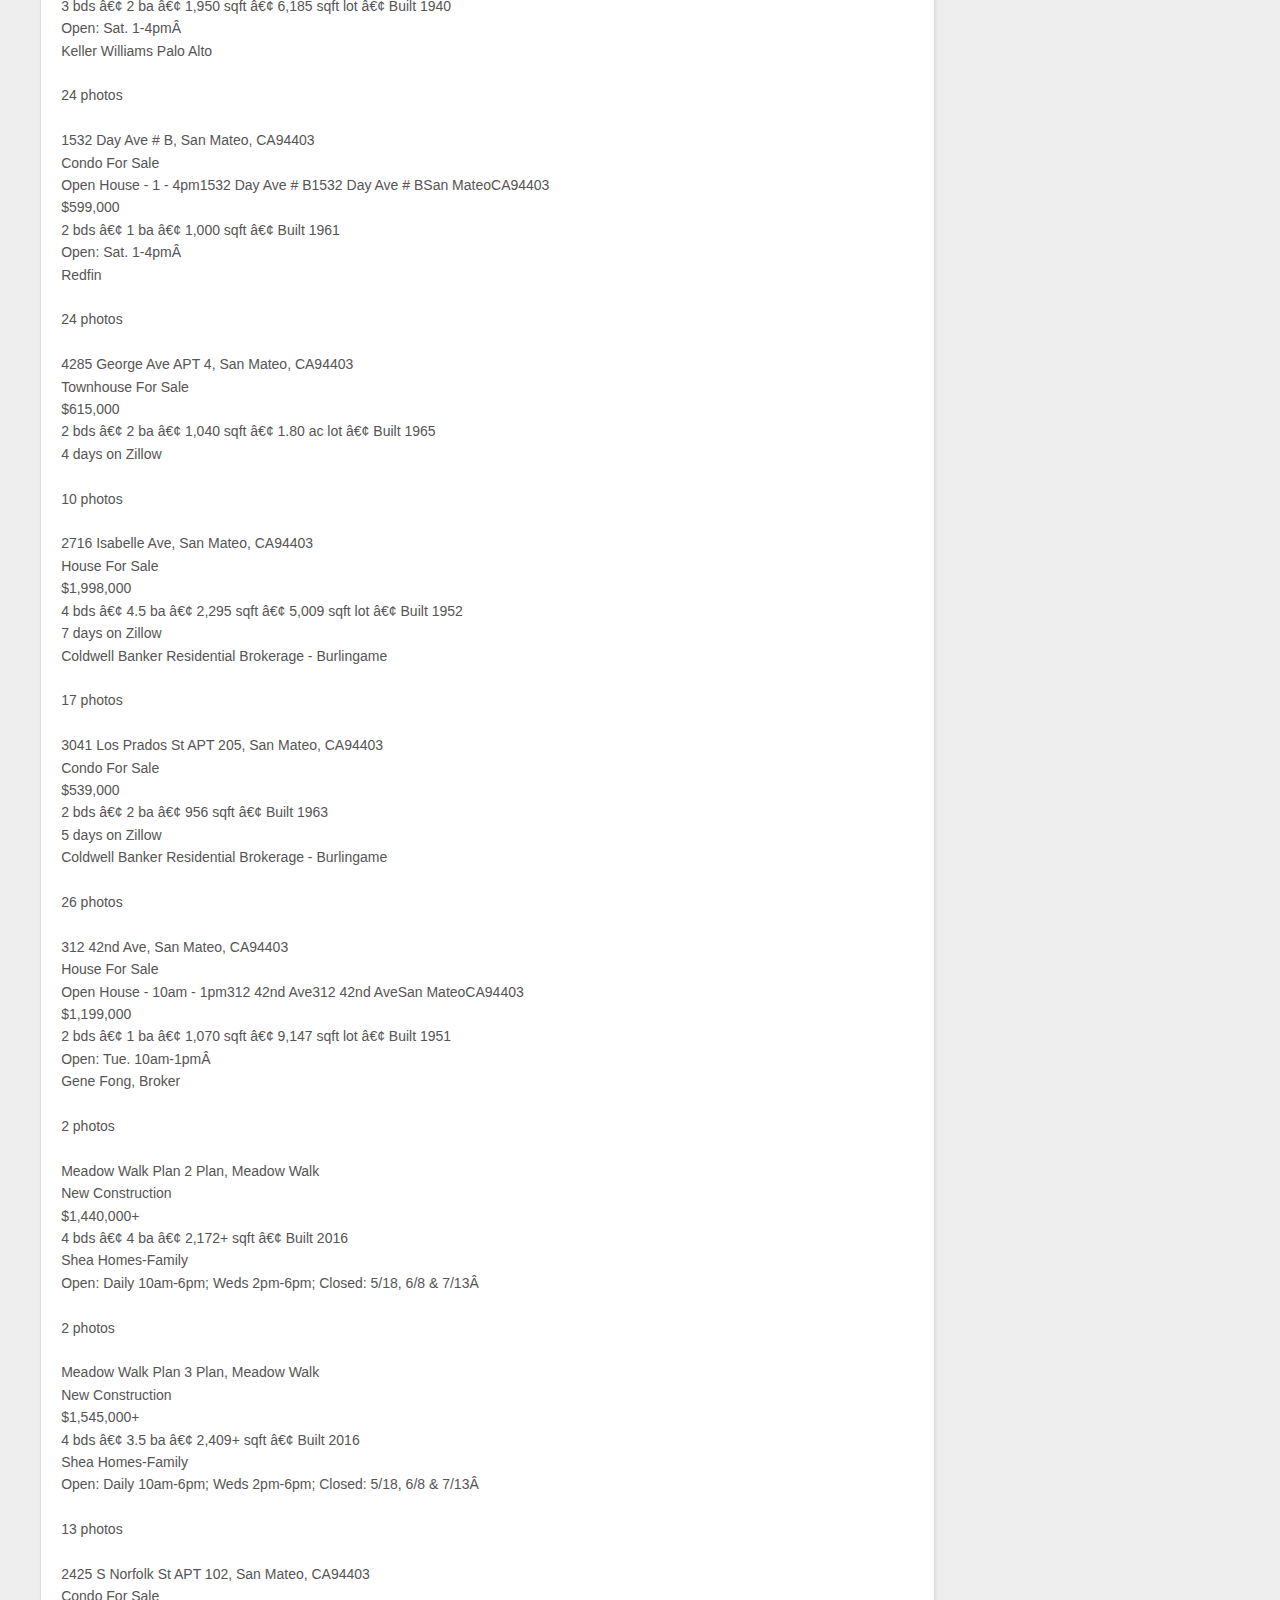
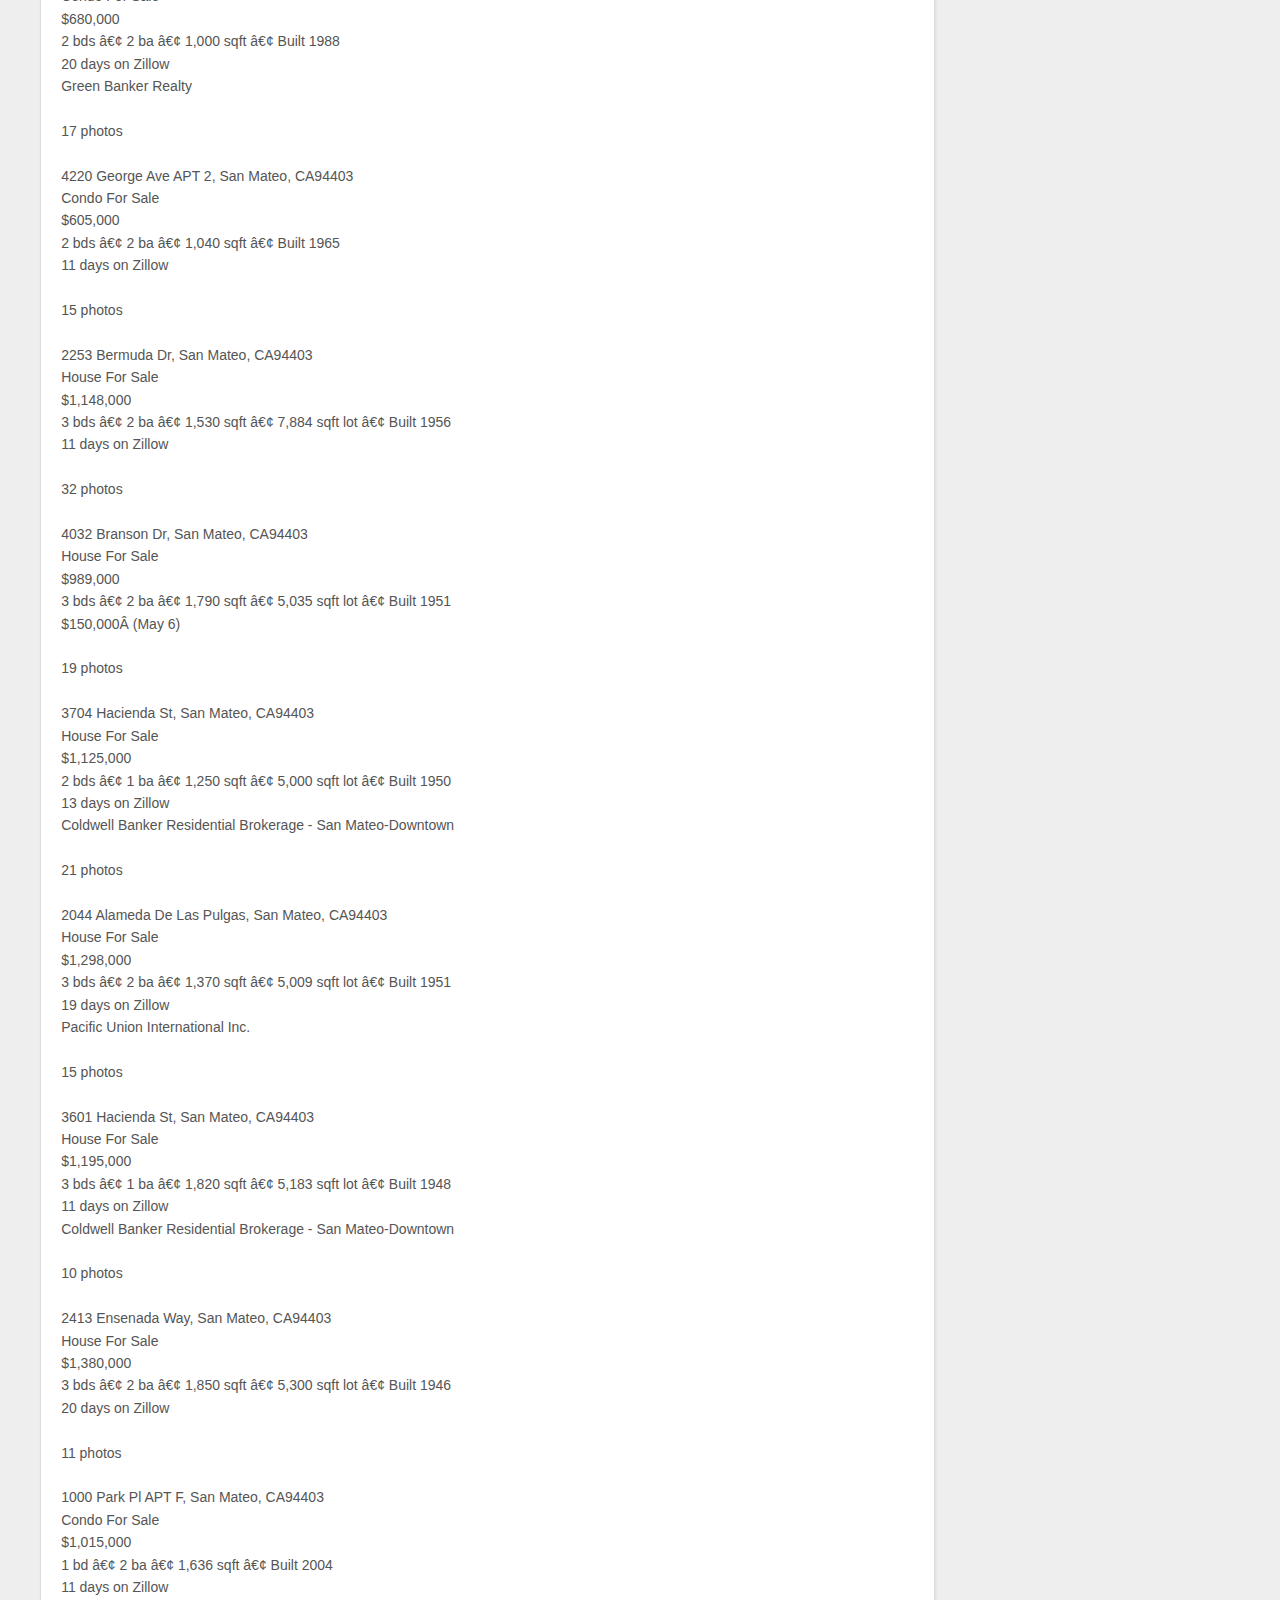
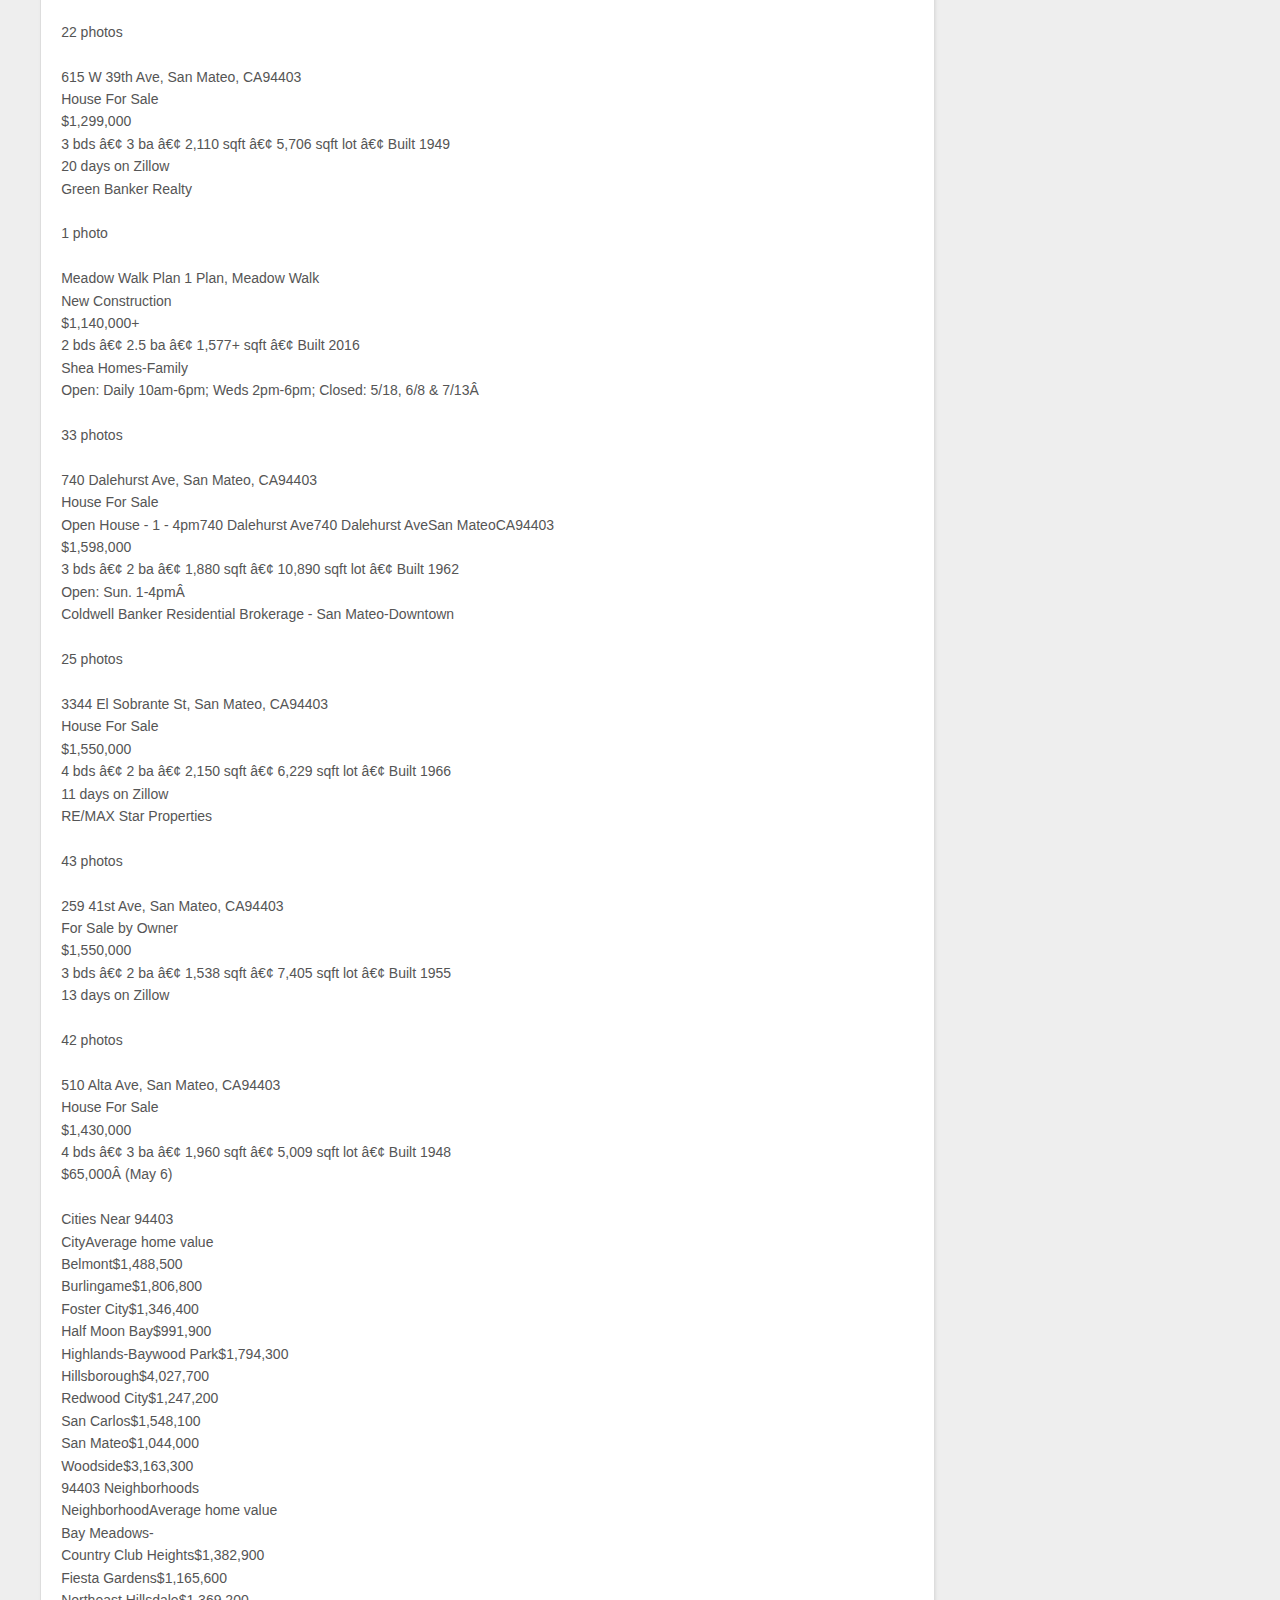
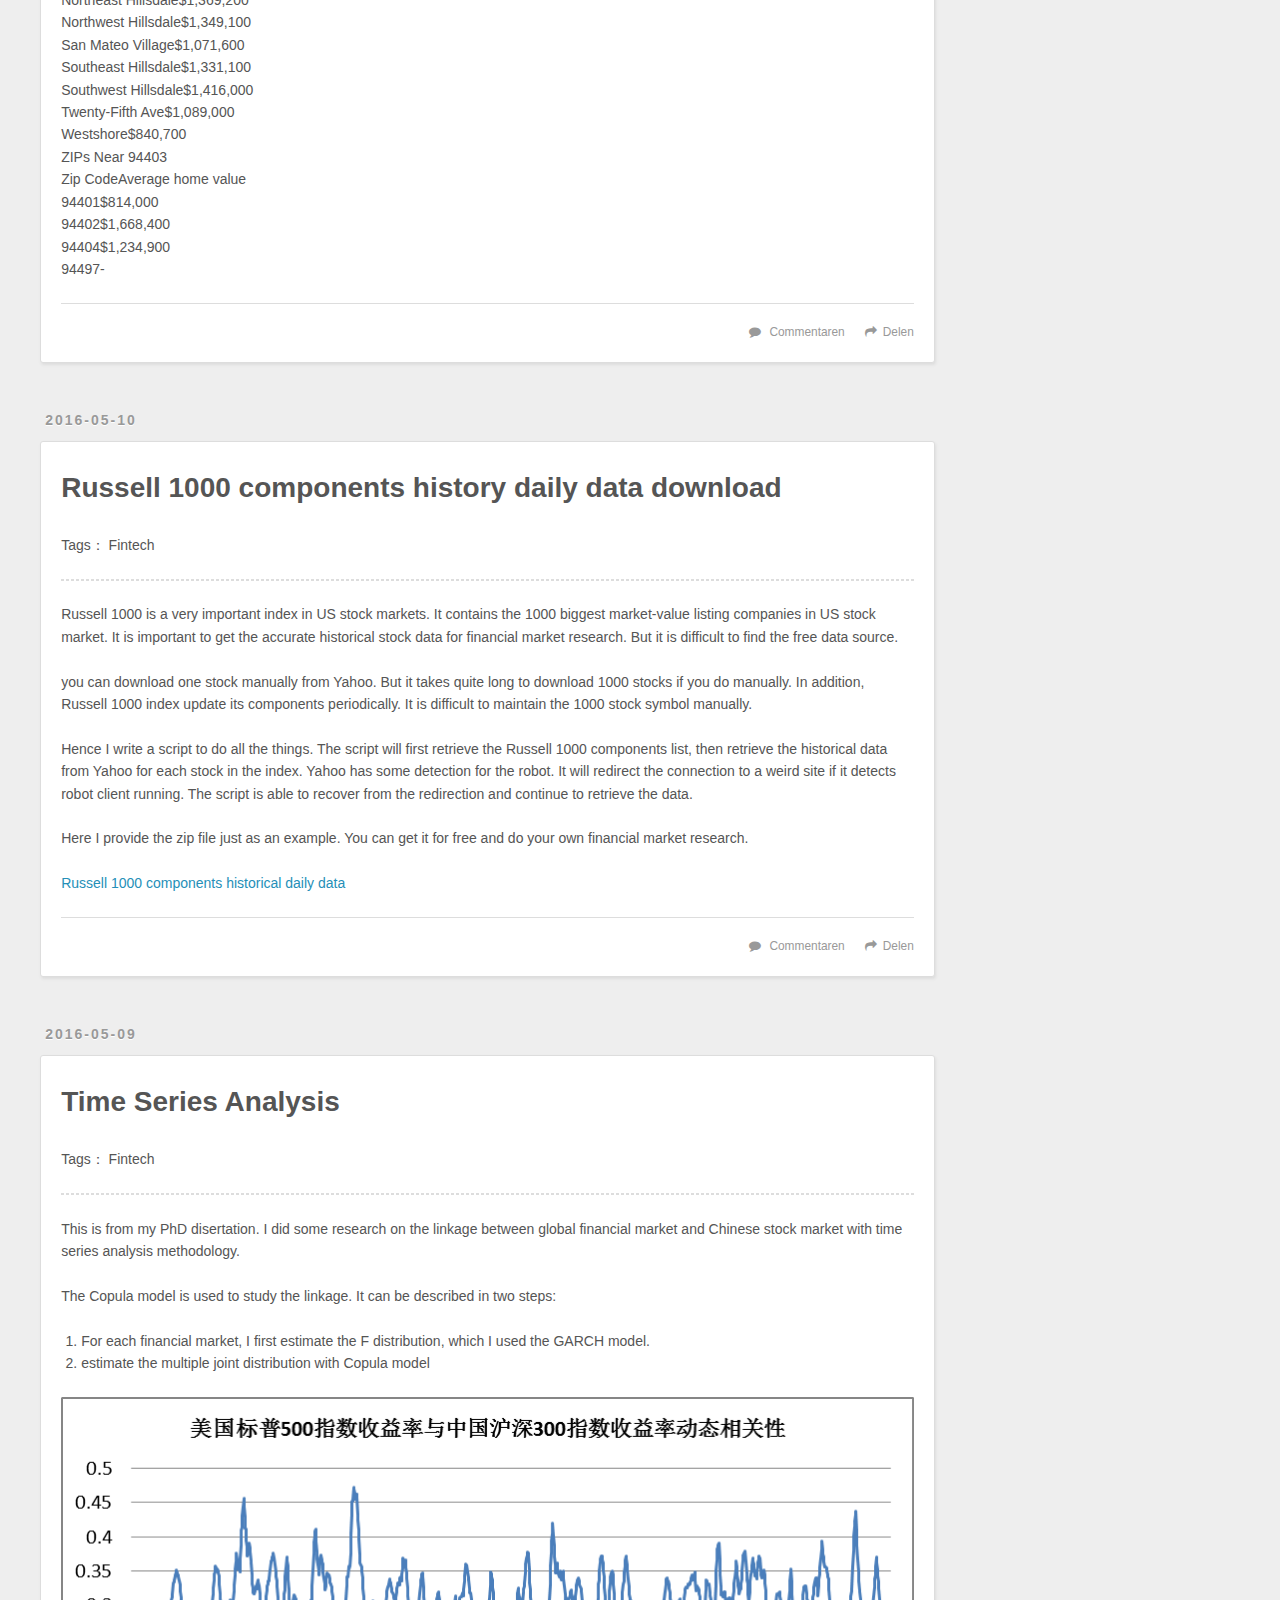
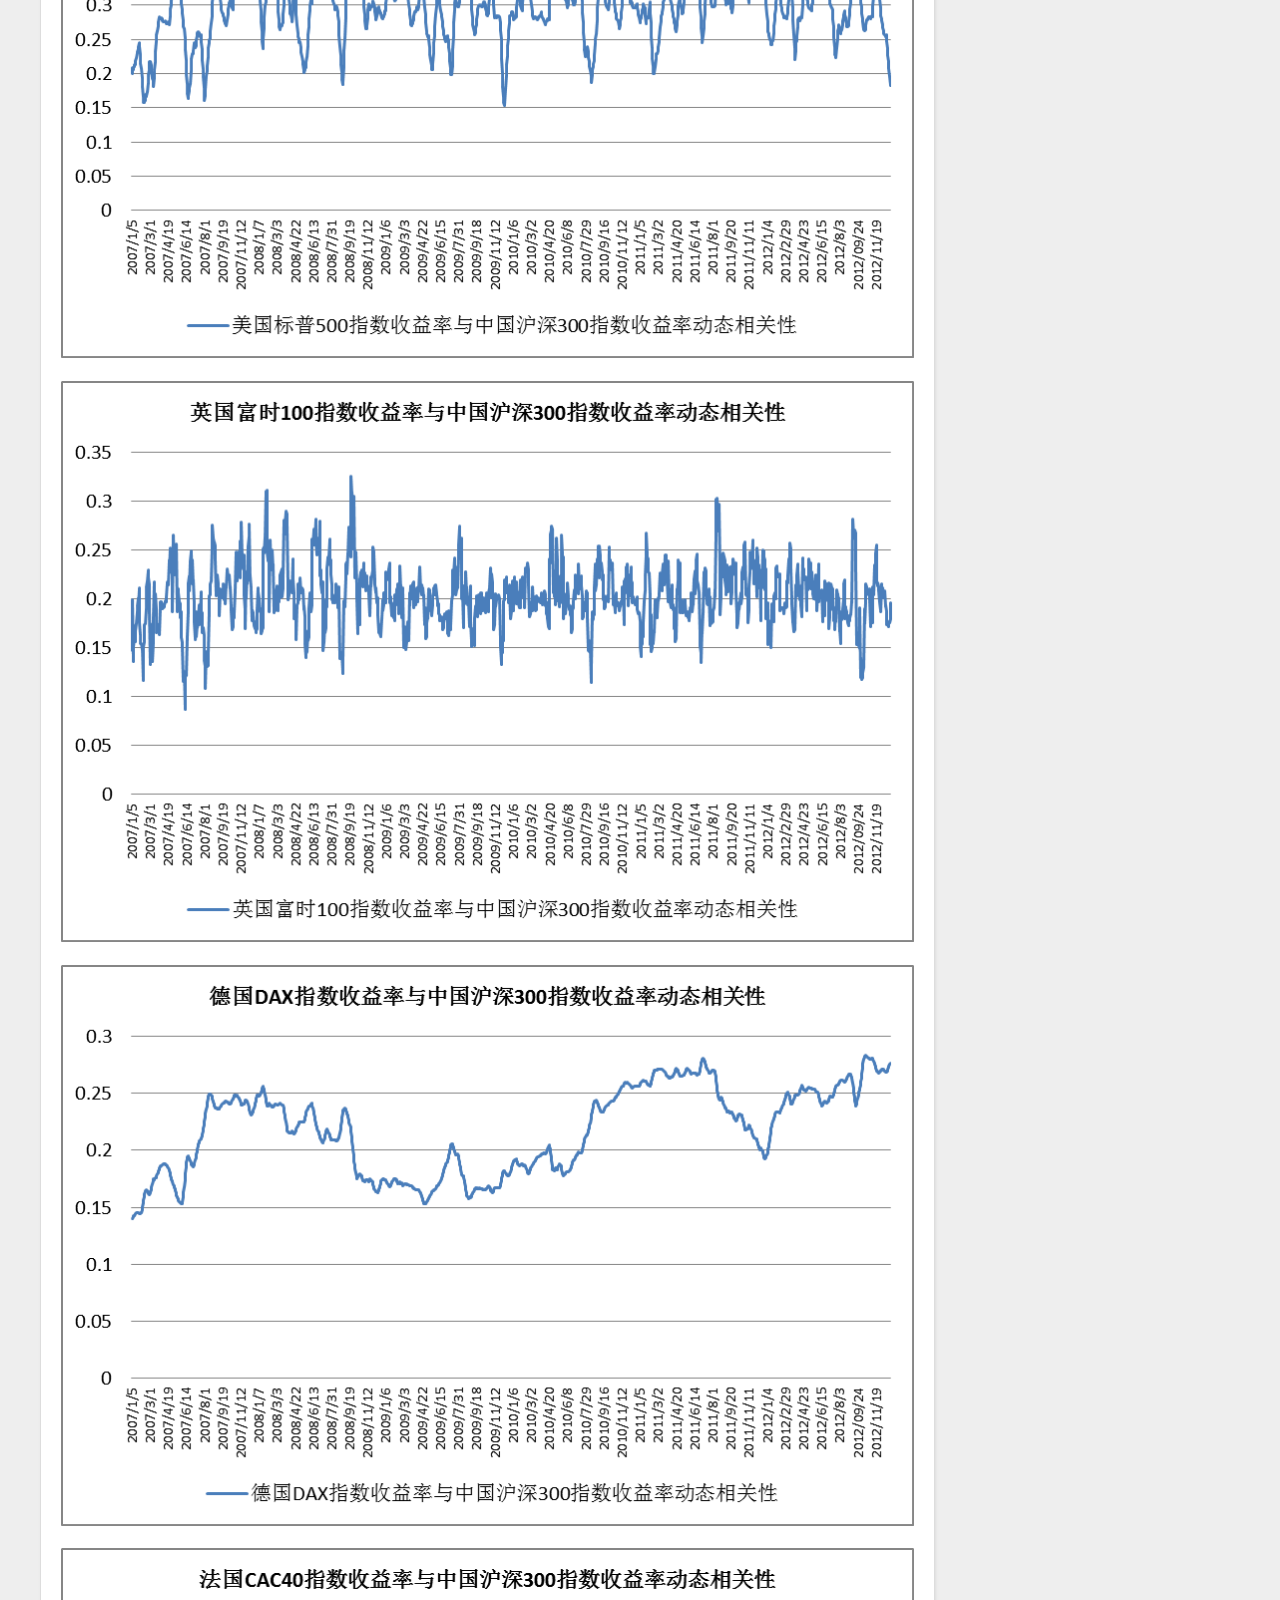
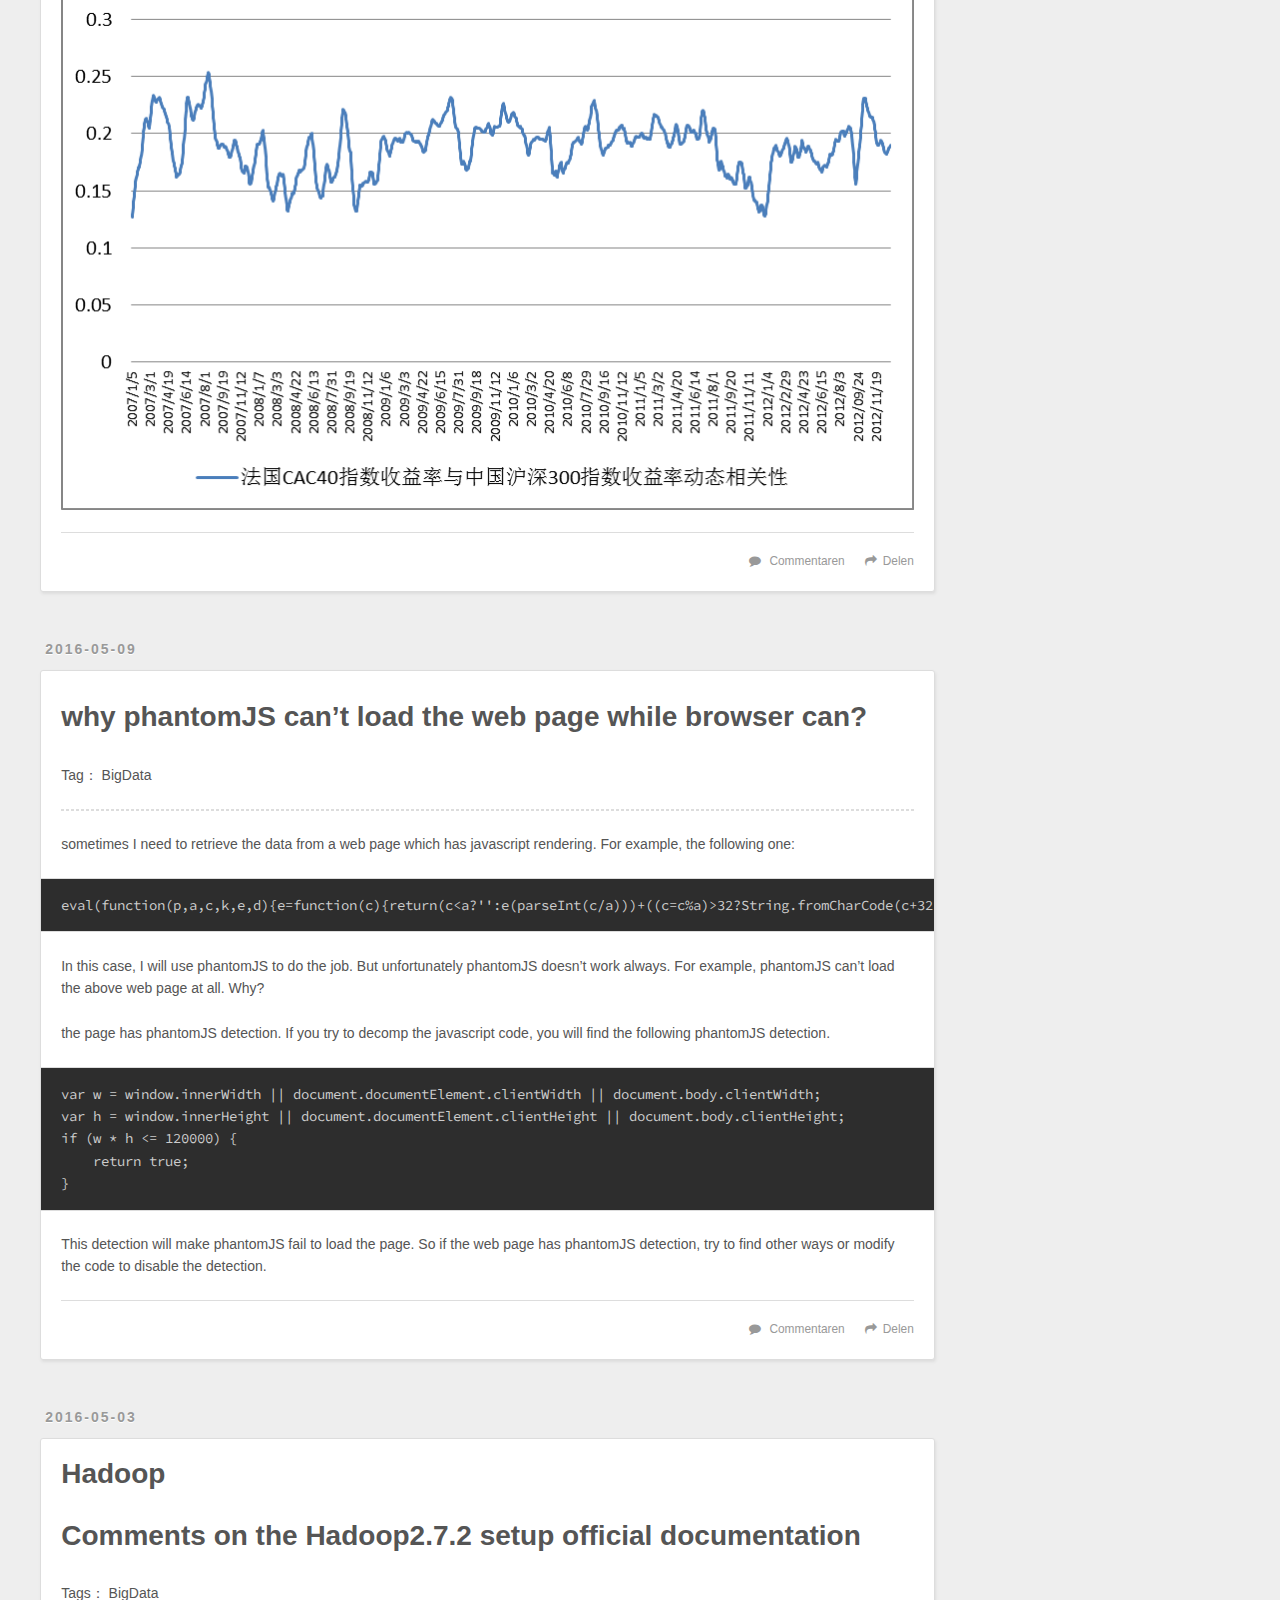
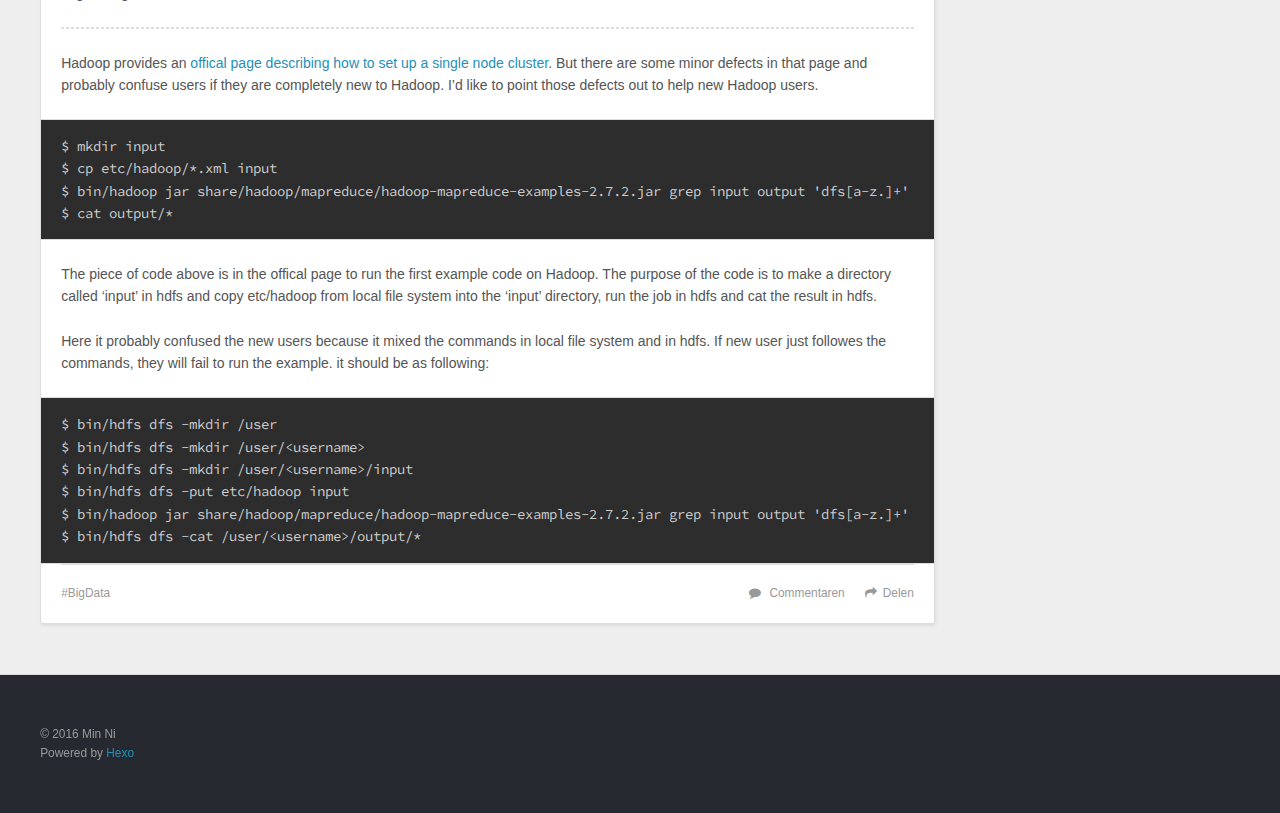
==== commit fd7c6e83: "Site updated: 2016-05-11 17:02:38" ====
--- a/index.html
+++ b/index.html
@@ -53,7 +53,7 @@
         
           <a id="nav-rss-link" class="nav-icon" href="/atom.xml" title="RSS Feed"></a>
         
-        <a id="nav-search-btn" class="nav-icon" title="Search"></a>
+        <a id="nav-search-btn" class="nav-icon" title="Zoeken"></a>
       </nav>
       <div id="search-form-wrap">
         <form action="//google.com/search" method="get" accept-charset="UTF-8" class="search-form"><input type="search" name="q" results="0" class="search-form-input" placeholder="Search"><button type="submit" class="search-form-submit">&#xF002;</button><input type="hidden" name="sitesearch" value="http://lyxminnie.github.io"></form>
@@ -87,10 +87,6 @@
 <tr>
 <td style="text-align:center">Name:</td>
 <td style="text-align:center">Min Ni</td>
-</tr>
-<tr>
-<td style="text-align:center">Mobile:</td>
-<td style="text-align:center">6504319352</td>
 </tr>
 <tr>
 <td style="text-align:center">Email:</td>
@@ -136,9 +132,9 @@
       
     </div>
     <footer class="article-footer">
-      <a data-url="http://lyxminnie.github.io/2016/05/09/Min Ni's Resume/" data-id="cio22dx4d0005msm9c5robqku" class="article-share-link">Share</a>
-      
-        <a href="http://lyxminnie.github.io/2016/05/09/Min Ni's Resume/#disqus_thread" class="article-comment-link">Comments</a>
+      <a data-url="http://lyxminnie.github.io/2016/05/09/Min Ni's Resume/" data-id="cio3j6mn10005zbm99efshtzc" class="article-share-link">Delen</a>
+      
+        <a href="http://lyxminnie.github.io/2016/05/09/Min Ni's Resume/#disqus_thread" class="article-comment-link">Commentaren</a>
       
       
     </footer>
@@ -222,9 +218,9 @@
       
     </div>
     <footer class="article-footer">
-      <a data-url="http://lyxminnie.github.io/2016/05/11/Do your own real estate research with the help of zillow/" data-id="cio3gt8s70000lnm9el5l07tj" class="article-share-link">Share</a>
-      
-        <a href="http://lyxminnie.github.io/2016/05/11/Do your own real estate research with the help of zillow/#disqus_thread" class="article-comment-link">Comments</a>
+      <a data-url="http://lyxminnie.github.io/2016/05/11/Do your own real estate research with the help of zillow/" data-id="cio3j6mn00004zbm9cp75l0zg" class="article-share-link">Delen</a>
+      
+        <a href="http://lyxminnie.github.io/2016/05/11/Do your own real estate research with the help of zillow/#disqus_thread" class="article-comment-link">Commentaren</a>
       
       
     </footer>
@@ -257,9 +253,9 @@
       
     </div>
     <footer class="article-footer">
-      <a data-url="http://lyxminnie.github.io/2016/05/10/Russell/" data-id="cio22dx400001msm9lb7ploxs" class="article-share-link">Share</a>
-      
-        <a href="http://lyxminnie.github.io/2016/05/10/Russell/#disqus_thread" class="article-comment-link">Comments</a>
+      <a data-url="http://lyxminnie.github.io/2016/05/10/Russell/" data-id="cio3j6mmt0001zbm90bpjz89q" class="article-share-link">Delen</a>
+      
+        <a href="http://lyxminnie.github.io/2016/05/10/Russell/#disqus_thread" class="article-comment-link">Commentaren</a>
       
       
     </footer>
@@ -294,9 +290,9 @@
       
     </div>
     <footer class="article-footer">
-      <a data-url="http://lyxminnie.github.io/2016/05/09/Time Series Analysis/" data-id="cio22dx440003msm9w8m2iuy1" class="article-share-link">Share</a>
-      
-        <a href="http://lyxminnie.github.io/2016/05/09/Time Series Analysis/#disqus_thread" class="article-comment-link">Comments</a>
+      <a data-url="http://lyxminnie.github.io/2016/05/09/Time Series Analysis/" data-id="cio3j6mmz0003zbm94fucnasw" class="article-share-link">Delen</a>
+      
+        <a href="http://lyxminnie.github.io/2016/05/09/Time Series Analysis/#disqus_thread" class="article-comment-link">Commentaren</a>
       
       
     </footer>
@@ -334,9 +330,9 @@
       
     </div>
     <footer class="article-footer">
-      <a data-url="http://lyxminnie.github.io/2016/05/09/phantomJS/" data-id="cio22dx4g0006msm9rr3yhy55" class="article-share-link">Share</a>
-      
-        <a href="http://lyxminnie.github.io/2016/05/09/phantomJS/#disqus_thread" class="article-comment-link">Comments</a>
+      <a data-url="http://lyxminnie.github.io/2016/05/09/phantomJS/" data-id="cio3j6mn40007zbm9b7rr5mqx" class="article-share-link">Delen</a>
+      
+        <a href="http://lyxminnie.github.io/2016/05/09/phantomJS/#disqus_thread" class="article-comment-link">Commentaren</a>
       
       
     </footer>
@@ -387,9 +383,9 @@
       
     </div>
     <footer class="article-footer">
-      <a data-url="http://lyxminnie.github.io/2016/05/03/Hadoop/" data-id="cio22dx3v0000msm9ix1wqms1" class="article-share-link">Share</a>
-      
-        <a href="http://lyxminnie.github.io/2016/05/03/Hadoop/#disqus_thread" class="article-comment-link">Comments</a>
+      <a data-url="http://lyxminnie.github.io/2016/05/03/Hadoop/" data-id="cio3j6mmo0000zbm9zls9edvv" class="article-share-link">Delen</a>
+      
+        <a href="http://lyxminnie.github.io/2016/05/03/Hadoop/#disqus_thread" class="article-comment-link">Commentaren</a>
       
       
   <ul class="article-tag-list"><li class="article-tag-list-item"><a class="article-tag-list-link" href="/tags/BigData/">BigData</a></li></ul>
@@ -411,7 +407,7 @@
   
     
   <div class="widget-wrap">
-    <h3 class="widget-title">Tags</h3>
+    <h3 class="widget-title">Labels</h3>
     <div class="widget">
       <ul class="tag-list"><li class="tag-list-item"><a class="tag-list-link" href="/tags/BigData/">BigData</a></li></ul>
     </div>
@@ -430,7 +426,7 @@
   
     
   <div class="widget-wrap">
-    <h3 class="widget-title">Archives</h3>
+    <h3 class="widget-title">Archieven</h3>
     <div class="widget">
       <ul class="archive-list"><li class="archive-list-item"><a class="archive-list-link" href="/archives/2016/05/">May 2016</a></li></ul>
     </div>
@@ -440,7 +436,7 @@
   
     
   <div class="widget-wrap">
-    <h3 class="widget-title">Recent Posts</h3>
+    <h3 class="widget-title">Recente berichten</h3>
     <div class="widget">
       <ul>
         
